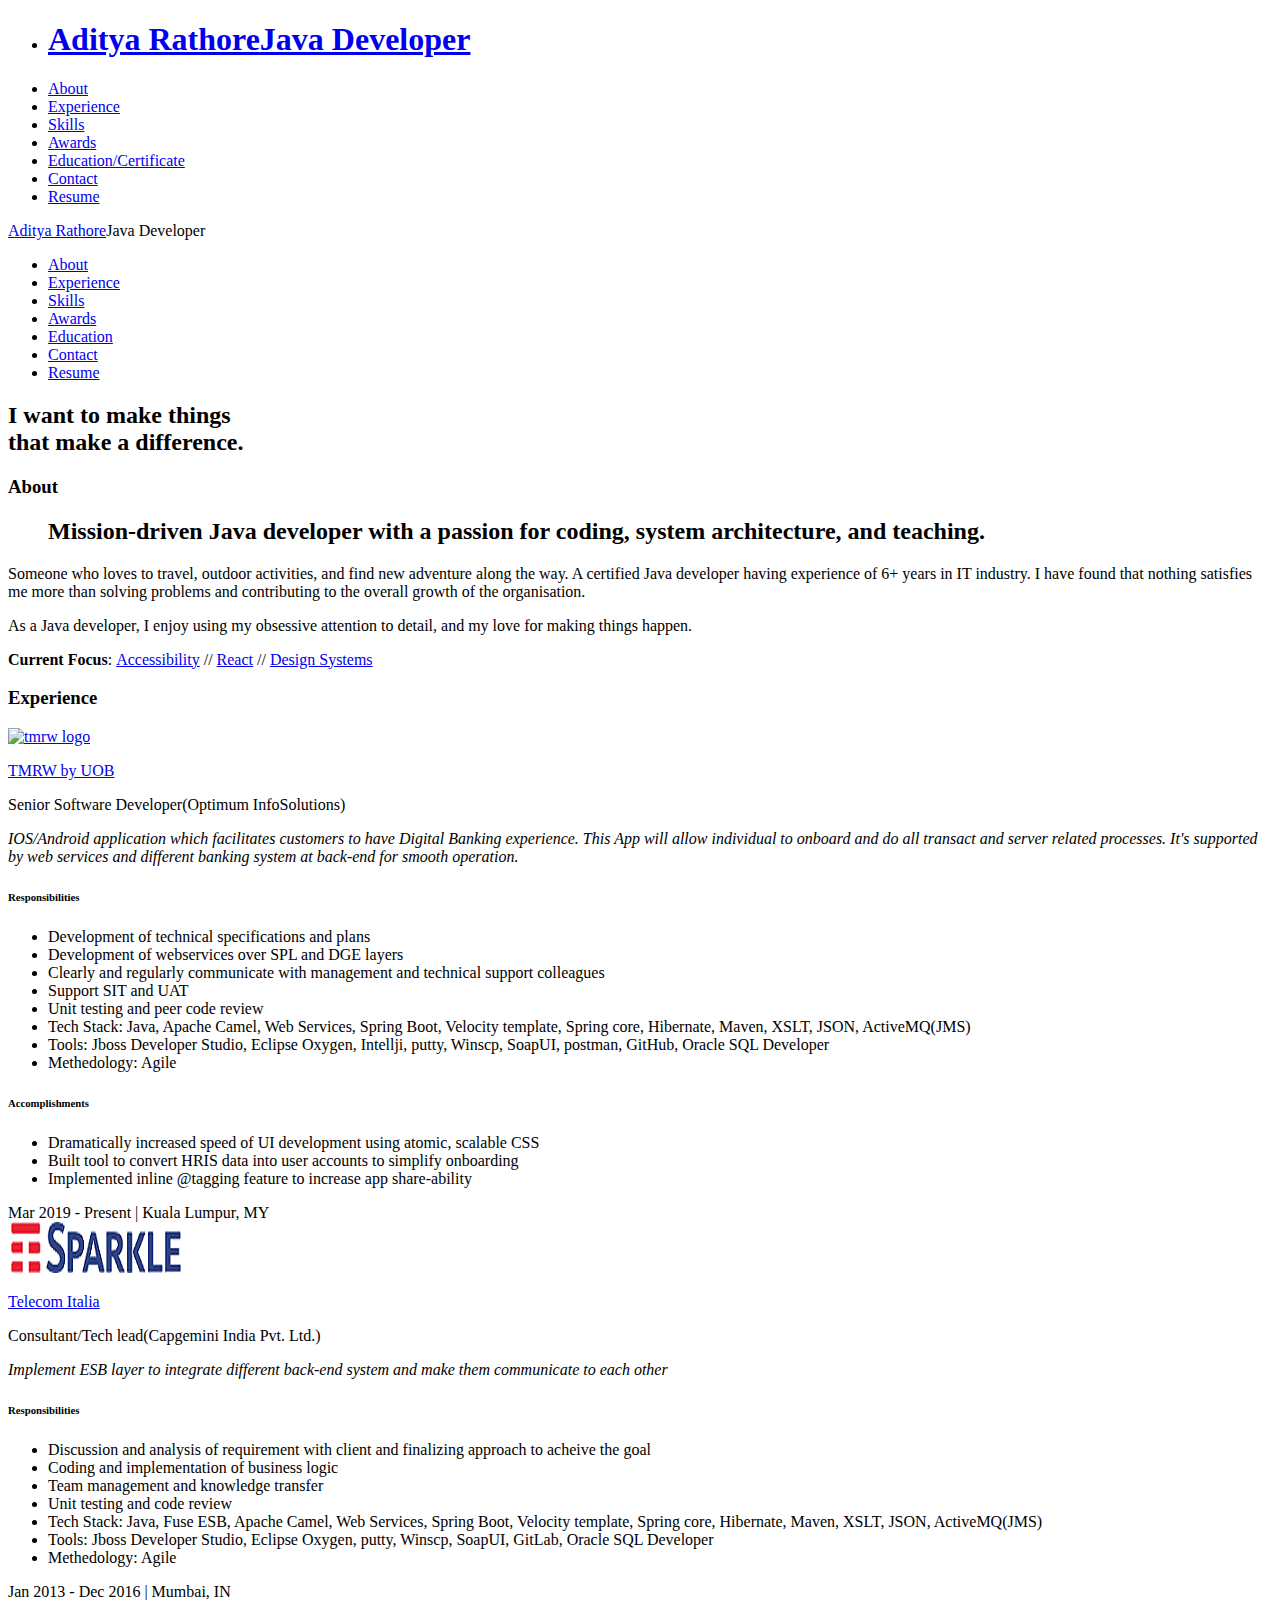
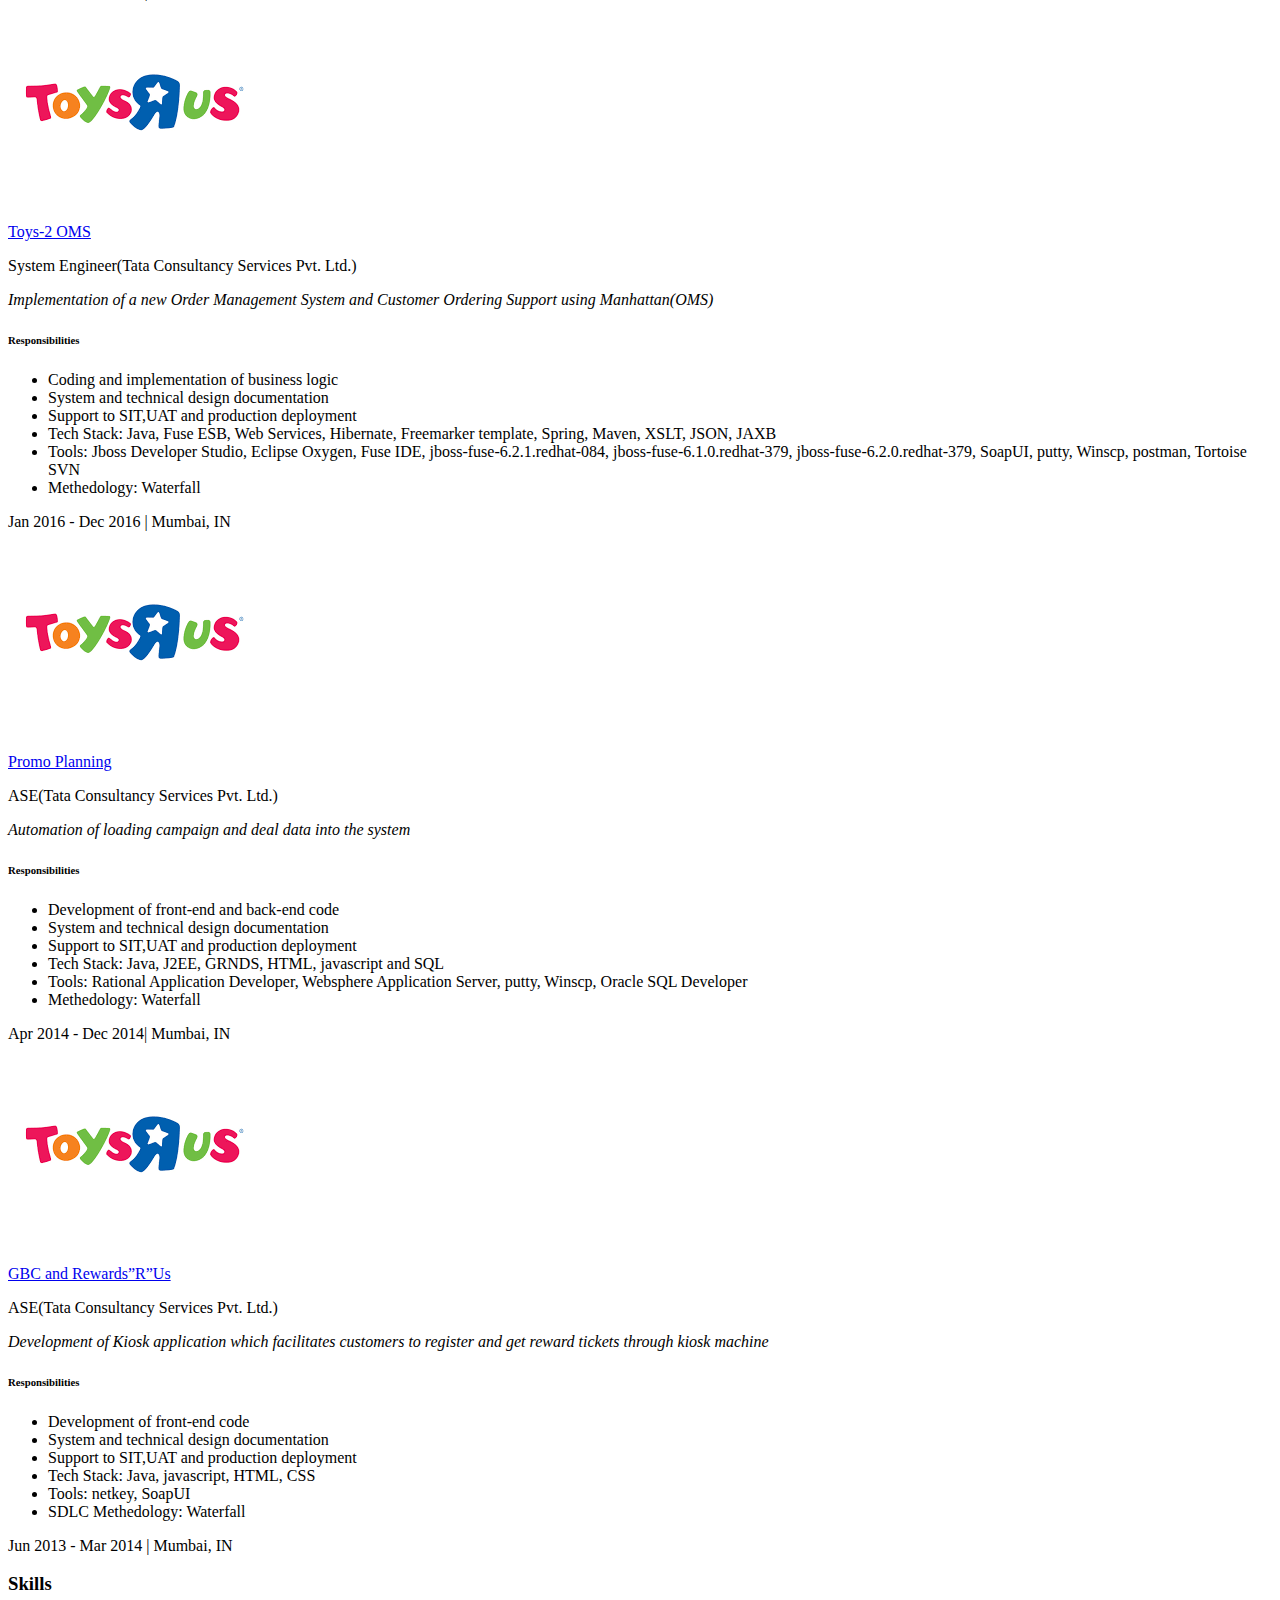
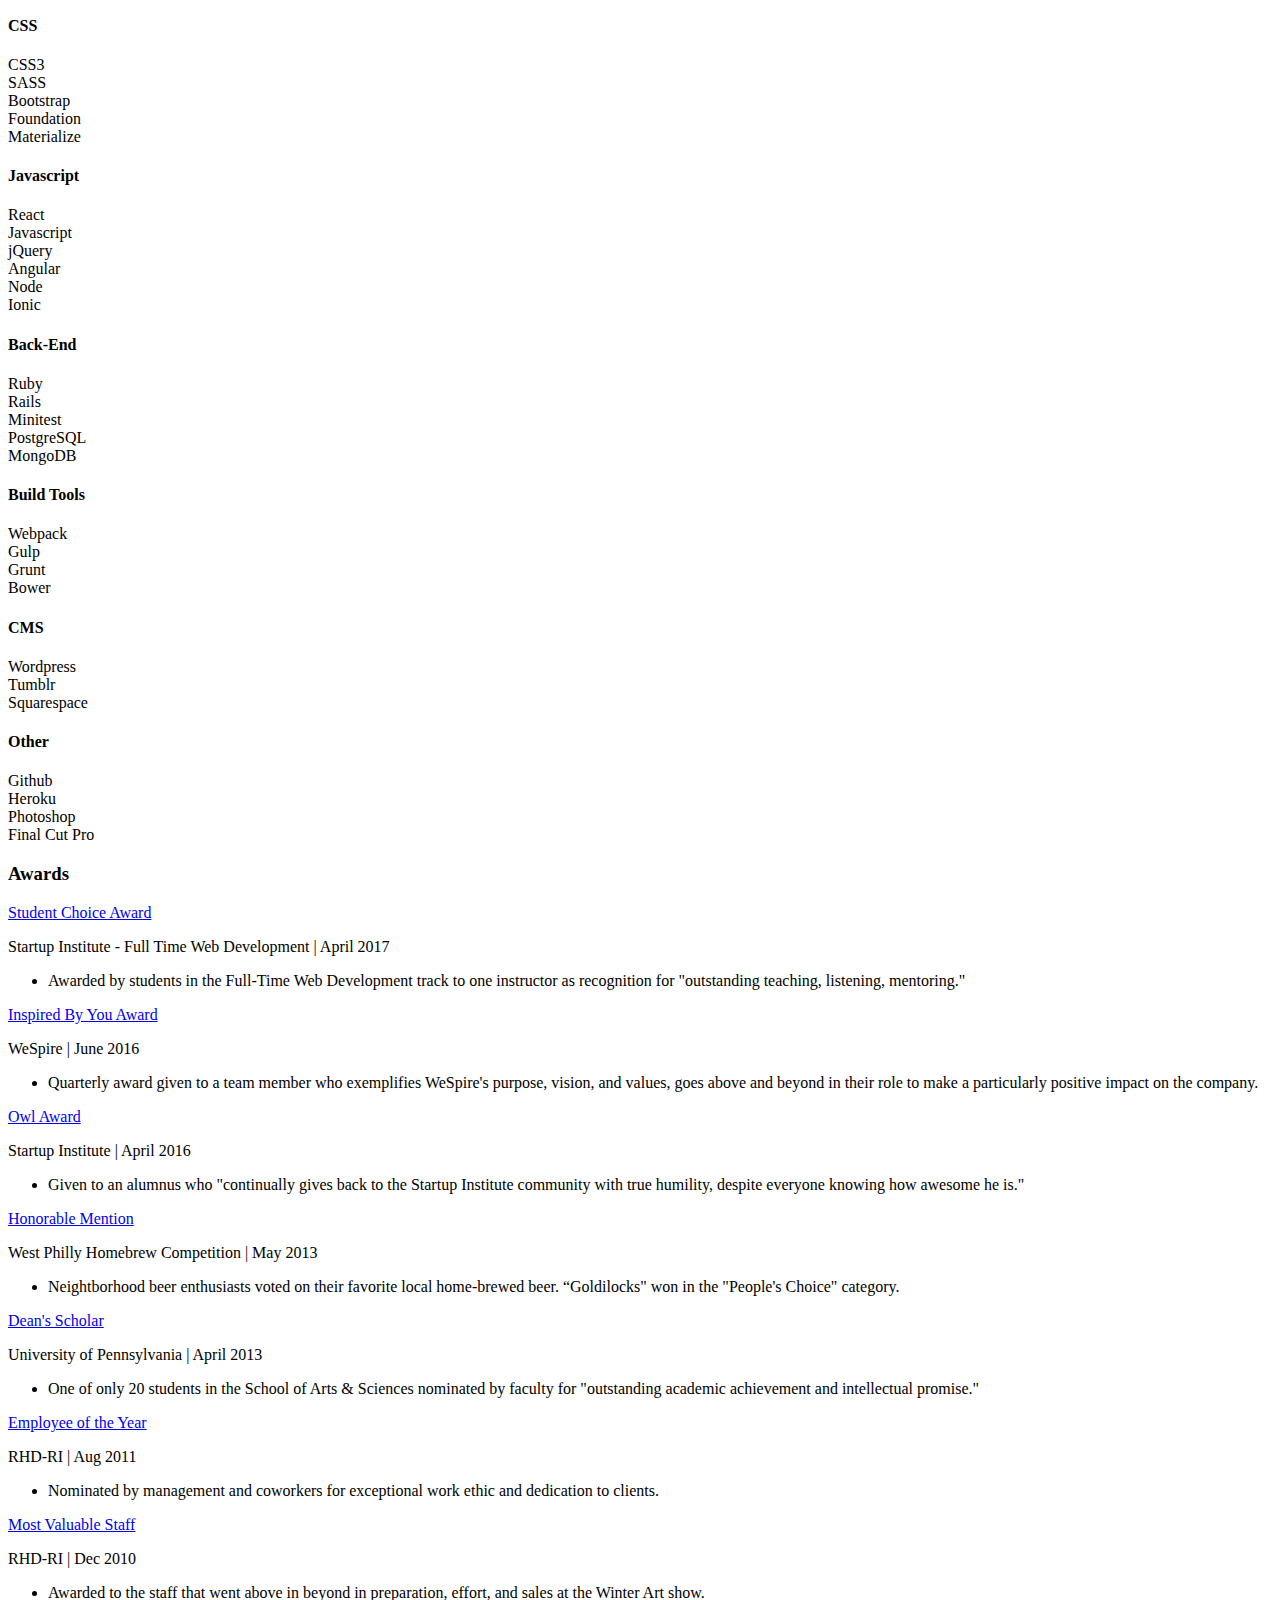
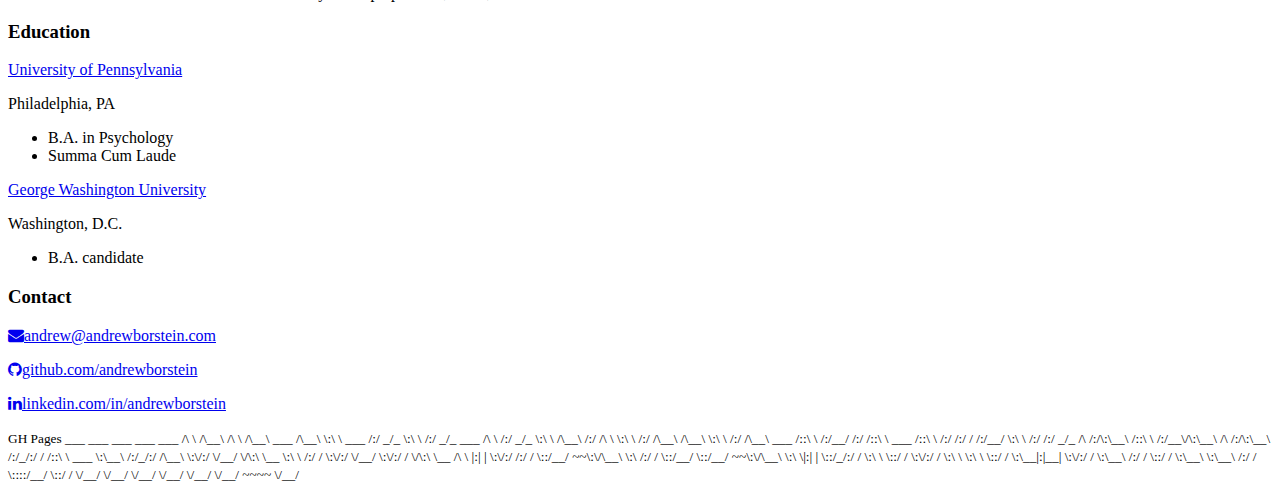
==== index.html @ 098f5945 "Update index.html" ====
<!DOCTYPE html>
<html lang="en">
  <head>
    <meta charset="utf-8" />
    <meta name="viewport" content="width=device-width initial-scale=1" />
    <meta http-equiv="X-UA-Compatible" content="IE=edge" />
    <!-- Materialize - Compiled and minified CSS-->
    <link
      rel="stylesheet"
      href="//cdnjs.cloudflare.com/ajax/libs/materialize/0.95.3/css/materialize.min.css"
    />
    <!-- Font Awesome Icon - CSS-->
    <link
      rel="stylesheet"
      href="//maxcdn.bootstrapcdn.com/font-awesome/4.3.0/css/font-awesome.min.css"
    />
    <!-- Custom Styles-->
    <link rel="stylesheet" href="assets/css/style.css" />
    <title>Aditya Rathore | Java Developer</title>
    <!-- Open Graph-->
    <meta property="og:locale" content="en_US" />
    <meta property="og:type" content="website" />
    <meta
      property="og:title"
      content="Aditya Rathore | Java Developer"
    />
    <meta
      property="og:description"
      content="I want to make things that make a difference."
    />
    <meta property="og:url" content="andrewborstein.com" />
    <meta
      property="og:site_name"
      content="Aditya Rathore | Java Developer"
    />
    <meta property="article:publisher" content="andrewborstein.com" />
    <meta property="og:image" content="" />
    <meta name="twitter:card" content="summary" />
    <meta name="twitter:site" content="@andrewarei" />
    <meta
      name="twitter:title"
      content="Aditya Rathore | Java Developer"
    />
    <meta
      name="twitter:description"
      content="I want to make things that make a difference."
    />
    <meta name="twitter:url" content="andrewborstein.com" />
    <meta name="author" content="Aditya Rathore" />
    <meta
      name="description"
      content="I want to make things that make a difference."
    />
    <link
      rel="apple-touch-icon"
      sizes="57x57"
      href="assets/img/favicon/apple-icon-57x57.png"
    />
    <link
      rel="apple-touch-icon"
      sizes="60x60"
      href="assets/img/favicon/apple-icon-60x60.png"
    />
    <link
      rel="apple-touch-icon"
      sizes="72x72"
      href="assets/img/favicon/apple-icon-72x72.png"
    />
    <link
      rel="apple-touch-icon"
      sizes="76x76"
      href="assets/img/favicon/apple-icon-76x76.png"
    />
    <link
      rel="apple-touch-icon"
      sizes="114x114"
      href="assets/img/favicon/apple-icon-114x114.png"
    />
    <link
      rel="apple-touch-icon"
      sizes="120x120"
      href="assets/img/favicon/apple-icon-120x120.png"
    />
    <link
      rel="apple-touch-icon"
      sizes="144x144"
      href="assets/img/favicon/apple-icon-144x144.png"
    />
    <link
      rel="apple-touch-icon"
      sizes="152x152"
      href="assets/img/favicon/apple-icon-152x152.png"
    />
    <link
      rel="apple-touch-icon"
      sizes="180x180"
      href="assets/img/favicon/apple-icon-180x180.png"
    />
    <link
      rel="icon"
      type="image/png"
      sizes="192x192"
      href="assets/img/favicon/android-icon-192x192.png"
    />
    <link
      rel="icon"
      type="image/png"
      sizes="32x32"
      href="assets/img/favicon/favicon-32x32.png"
    />
    <link
      rel="icon"
      type="image/png"
      sizes="96x96"
      href="assets/img/favicon/favicon-96x96.png"
    />
    <link
      rel="icon"
      type="image/png"
      sizes="16x16"
      href="assets/img/favicon/favicon-16x16.png"
    />
    <link rel="manifest" href="assets/img/favicon/manifest.json" />
    <meta name="msapplication-TileColor" content="#ffffff" />
    <meta
      name="msapplication-TileImage"
      content="assets/img/favicon/ms-icon-144x144.png"
    />
    <meta name="theme-color" content="#ffffff" />
    <!--if lt IE 9script(src='//html5shim.googlecode.com/svn/trunk/html5.js')
    -->
    <meta name="robots" content="index, follow" />
    <script>
      ;(function(i, s, o, g, r, a, m) {
        i["GoogleAnalyticsObject"] = r
        ;(i[r] =
          i[r] ||
          function() {
            ;(i[r].q = i[r].q || []).push(arguments)
          }),
          (i[r].l = 1 * new Date())
        ;(a = s.createElement(o)), (m = s.getElementsByTagName(o)[0])
        a.async = 1
        a.src = g
        m.parentNode.insertBefore(a, m)
      })(
        window,
        document,
        "script",
        "//www.google-analytics.com/analytics.js",
        "ga"
      )
      ga("create", "UA-39096633-2", "auto")
      ga("send", "pageview")
    </script>
    <meta
      name="google-site-verification"
      content="-3F1R8ekDXe8XFfCi7eIVfXOSWqlp_pWNQX2dfgKD4Y"
    />
  </head>
  <body>
    <!-- Navigation Menu-->
    <nav class="hide-on-small-only">
      <ul class="side-nav fixed section table-of-contents">
        <li class="logo">
          <a
            id="logo-container"
            aria-label="Navigate to the beginning of the page"
            href="#intro"
            class="brand-logo teal-text"
          >
            <h1>
              Aditya Rathore<span class="brown-text light"
                >Java Developer</span
              >
            </h1></a
          >
        </li>
        <li class="bold">
          <a
            aria-label="Navigate to the About section"
            href="#about"
            class="waves-effect waves-dark teal-text"
            ><i class="mdi-social-person small"></i><span>About</span></a
          >
        </li>
        <li class="bold">
          <a
            aria-label="Navigate to the Experience section"
            href="#experience"
            class="waves-effect waves-dark cyan-text"
            ><i class="mdi-action-trending-up small"></i
            ><span>Experience</span></a
          >
        </li>
        
        <li class="bold">
          <a
            aria-label="Navigate to the Skills section"
            href="#skills"
            class="waves-effect waves-dark purple-text"
            ><i class="mdi-av-equalizer small"></i><span>Skills</span></a
          >
        </li>
        <li class="bold">
          <a
            aria-label="Navigate to the Awards section"
            href="#awards"
            class="waves-effect waves-dark red-text"
            ><i class="mdi-action-grade small"></i><span>Awards</span></a
          >
        </li>
        <li class="bold">
          <a
            aria-label="Navigate to the Education section"
            href="#education"
            class="waves-effect waves-dark orange-text"
            ><i class="mdi-social-school small"></i><span>Education/Certificate</span></a
          >
        </li>
        <li class="bold">
          <a
            aria-label="Navigate to the Contact section"
            href="#contact"
            class="waves-effect waves-dark brown-text"
            ><i class="mdi-content-mail small"></i><span>Contact</span></a
          >
        </li>
        <li class="bold">
          <a
            aria-label="Open Andrew's resume in a new tab"
            href="https://docs.google.com/document/d/1evlvmAcOmPTttl1isyX_UcQbLO5pK8OwB4Rs2Sv4riY"
            target="_blank"
            class="waves-effect waves-dark grey-text text-darken-3"
            ><i class="mdi-action-description small"></i><span>Resume</span></a
          >
        </li>
      </ul>
    </nav>
    <nav class="hide-on-large only trigger z-depth-1">
      <a
        aria-label="Toggle visibility of the mobile navbar"
        href="#"
        data-activates="slide-out"
        class="button-collapse"
        ><i class="mdi-navigation-menu"></i
      ></a>
      <div class="name-title">
        <a
          id="name"
          aria-label="Navigate to the beginning of the page"
          href="#main"
          class="teal-text"
          >Aditya Rathore</a
        ><span class="brown-text light">Java Developer</span>
      </div>
    </nav>
    <nav class="hide-on-large only">
      <ul id="slide-out" class="side-nav">
        <li class="bold">
          <a
            aria-label="Navigate to the About section"
            href="#about"
            class="waves-effect waves-dark teal-text"
            ><i class="mdi-social-person small"></i><span>About</span></a
          >
        </li>
        <li class="bold">
          <a
            aria-label="Navigate to the Experience section"
            href="#experience"
            class="waves-effect waves-dark cyan-text"
            ><i class="mdi-action-trending-up small"></i
            ><span>Experience</span></a
          >
        </li>
        
        <li class="bold">
          <a
            aria-label="Navigate to the Skills section"
            href="#skills"
            class="waves-effect waves-dark purple-text"
            ><i class="mdi-av-equalizer small"></i><span>Skills</span></a
          >
        </li>
        <li class="bold">
          <a
            aria-label="Navigate to the Awards section"
            href="#awards"
            class="waves-effect waves-dark red-text"
            ><i class="mdi-action-grade small"></i><span>Awards</span></a
          >
        </li>
        <li class="bold">
          <a
            aria-label="Navigate to the Education section"
            href="#education"
            class="waves-effect waves-dark orange-text"
            ><i class="mdi-social-school small"></i><span>Education</span></a
          >
        </li>
        <li class="bold">
          <a
            aria-label="Navigate to the Contact section"
            href="#contact"
            class="waves-effect waves-dark brown-text"
            ><i class="mdi-content-mail small"></i><span>Contact</span></a
          >
        </li>
        <li class="bold">
          <a
            aria-label="Open Andrew's Resume in a new tab"
            href="https://docs.google.com/document/d/1evlvmAcOmPTttl1isyX_UcQbLO5pK8OwB4Rs2Sv4riY"
            target="_blank"
            class="waves-effect waves-dark grey-text text-darken-3"
            ><i class="mdi-action-description small"></i><span>Resume</span></a
          >
        </li>
      </ul>
    </nav>
    <!-- Main Content-->
    <main>
      <section id="intro" class="section scrollspy full-height">
        <div class="overlay"></div>
        <div class="container">
          <h2>
            I want to <span class="teal">make things</span><br />that
            <span class="underline">make a difference</span>.
          </h2>
        </div>
      </section>
      <section id="about" class="section scrollspy">
        <h3 class="page-title white-text teal">About</h3>
        <div class="container flow-text">
          <blockquote>
            <h2>
              Mission-driven Java developer with a passion for coding, 
			  system architecture, and teaching.
            </h2>
          </blockquote>
          <p>
            Someone who loves to travel, outdoor activities, and find new adventure along the way.
			A certified Java developer having experience of 6+ years in IT industry.
			I have found that nothing satisfies me more than solving problems and contributing to
			the overall growth of the organisation.
          </p>
          <p>
            As a Java developer, I enjoy using my obsessive attention to detail,
            and my love for making things happen.
          </p>
          <p>
            <strong>Current Focus</strong>:&nbsp;<a
              aria-label="Navigate to the Inclusive Design Patterns homepage"
              href="https://www.smashingmagazine.com/inclusive-design-patterns/"
              >Accessibility</a
            >&nbsp;//&nbsp;<a
              aria-label="Navigate to the Java React homepage"
              href="https://www.fullstackreact.com/"
              >React</a
            >&nbsp;//&nbsp;<a
              aria-label='Navigate to the article "Scalable CSS"'
              href="https://mrmrs.github.io/writing/2016/03/24/scalable-css/"
              >Design Systems</a
            >
          </p>
        </div>
      </section>
      <section id="experience" class="section scrollspy">
        <h3 class="page-title white-text teal">Experience</h3>
        <div class="container">
          <div class="card">
            <div class="card-content">
              <div class="row">
                <div class="col s12 m2">
                  <a href="https://www.tmrwbyuob.com" target="_blank"
                    ><img
                      alt="tmrw logo"
                      src="assets/img/tmrw-logo.jpg"
                      class="responsive-img center-block"
                  /></a>
                </div>
                <div class="col s12 m10">
                  <p>
                    <span class="card-title"
                      ><a
                        href="https://www.tmrwbyuob.com"
                        target="_blank"
                        class="teal-text hoverline"
                        >TMRW by UOB</a
                      ></span
                    >
                  </p>
                </div>
              </div>
              <div class="role brown-text">Senior Software Developer(Optimum InfoSolutions)</div>
              <p>
                <em class="grey-text"
                  >IOS/Android application which facilitates customers to have  Digital Banking experience.
				  This App will allow individual to onboard and do all transact and server related processes. 
				  It's supported by web services and different banking system at back-end for smooth operation.</em
                >
              </p>
              <h6>Responsibilities</h6>
              <ul>
                <li>
                  Development of technical specifications and plans
                </li>
                <li>
                  Development of webservices over SPL and DGE layers
                </li>
                <li>
                  Clearly and regularly communicate with management and technical support colleagues
                </li>
                <li>
				  Support SIT and UAT
			    </li>    
				<li>
				  Unit testing and peer code review
				</li>
				<li>
                  Tech Stack: Java, Apache Camel, Web Services, Spring Boot, Velocity template, Spring core, Hibernate, Maven, XSLT, JSON, ActiveMQ(JMS)
                </li>
				<li>
                  Tools: Jboss Developer Studio, Eclipse Oxygen, Intellji, putty, Winscp, SoapUI, postman, GitHub, Oracle SQL Developer
                </li>
				<li>
                  Methedology: Agile
                </li>
              </ul>
              <h6>Accomplishments</h6>
              <ul>
                <li>
                  Dramatically increased speed of UI development using atomic,
                  scalable CSS
                </li>
                <li>
                  Built tool to convert HRIS data into user accounts to simplify
                  onboarding
                </li>
                <li>
                  Implemented inline @tagging feature to increase app
                  share-ability
                </li>
              </ul>
            </div>
            <div class="card-action">
              <span>Mar 2019 - Present | Kuala Lumpur, MY</span>
            </div>
          </div>
          <div class="card">
            <div class="card-content">
              <div class="row">
                <div class="col s12 m2">
                  <a href="https://www.tisparkle.com" target="_blank"
                    ><img
                      alt="TIM logo"
                      src="assets/img/tim-logo.jpg"
                      class="responsive-img center-block"
                  /></a>
                </div>
                <div class="col s12 m10">
                  <p>
                    <span class="card-title"
                      ><a
                        href="https://www.tisparkle.com"
                        target="_blank"
                        class="teal-text hoverline"
                        >Telecom Italia</a
                      ></span
                    >
                  </p>
                </div>
              </div>
              <div class="role brown-text">Consultant/Tech lead(Capgemini India Pvt. Ltd.)</div>
              <p>
                <em class="grey-text"
                  >Implement ESB layer to integrate different back-end system and make them communicate to each other</em
                >
              </p>
              <h6>Responsibilities</h6>
              <ul>
                <li>
                  Discussion and analysis of requirement with client and finalizing approach to acheive the goal
                </li>
                <li>
                  Coding and implementation of business logic
                </li>
                <li>
                  Team management and knowledge transfer
                </li>
                <li>Unit testing and code review
                </li>
				<li>
                  Tech Stack: Java, Fuse ESB, Apache Camel, Web Services, Spring Boot, Velocity template, Spring core, Hibernate, Maven, XSLT, JSON, ActiveMQ(JMS)
                </li>
				<li>
                  Tools: Jboss Developer Studio, Eclipse Oxygen, putty, Winscp, SoapUI, GitLab, Oracle SQL Developer
                </li>
				<li>
                  Methedology: Agile
                </li>
              </ul>
            </div>
            <div class="card-action">
              <span>Jan 2013 - Dec 2016 | Mumbai, IN</span>
            </div>
          </div>
          <div class="card">
            <div class="card-content">
              <div class="row">
                <div class="col s12 m2">
                  <a href="https://www.toysrus.com/" target="_blank"
                    ><img
                      alt="Toysrus logo"
                      src="assets/img/toysrus-logo.jpg"
                      class="responsive-img center-block"
                  /></a>
                </div>
                <div class="col s12 m10">
                  <p>
                    <span class="card-title"
                      ><a
                        href="https://www.toysrus.com/"
                        target="_blank"
                        class="teal-text hoverline"
                        >Toys-2 OMS</a
                      ></span
                    >
                  </p>
                </div>
              </div>
              <div class="role brown-text">
                System Engineer(Tata Consultancy Services Pvt. Ltd.)
              </div>
              <p>
                <em class="grey-text"
                  >Implementation of a new Order Management System and Customer Ordering Support using Manhattan(OMS)</em
                >
              </p>
			  <h6>Responsibilities</h6>
              <ul>
                <li>
                  Coding and implementation of business logic
                </li>
                <li>System and technical design documentation                   
				  </li>
                <li>Support to SIT,UAT and production deployment                   
				  </li>
				  <li>
                  Tech Stack: Java, Fuse ESB, Web Services, Hibernate, Freemarker template, Spring, Maven, XSLT, JSON, JAXB 
                </li>
				<li>
                  Tools: Jboss Developer Studio, Eclipse Oxygen, Fuse IDE, jboss-fuse-6.2.1.redhat-084, jboss-fuse-6.1.0.redhat-379, jboss-fuse-6.2.0.redhat-379, SoapUI, putty, Winscp, postman, Tortoise SVN 
                </li>
				<li>
                  Methedology: Waterfall
                </li>
              </ul>
            </div>
            <div class="card-action">
              <span>Jan 2016 - Dec 2016 | Mumbai, IN</span>
            </div>
          </div>
          <div class="card">
            <div class="card-content">
              <div class="row">
                <div class="col s12 m2">
                  <a href="https://www.toysrus.com/" target="_blank"
                    ><img
                      alt="Toysrus logo"
                      src="assets/img/toysrus-logo.jpg"
                      class="responsive-img center-block"
                  /></a>
                </div>
                <div class="col s12 m10">
                  <p>
                    <span class="card-title"
                      ><a
                        href="https://www.toysrus.com/"
                        target="_blank"
                        class="teal-text hoverline"
                        >Promo Planning</a
                      ></span
                    >
                  </p>
                </div>
              </div>
              <div class="role brown-text">ASE(Tata Consultancy Services Pvt. Ltd.)</div>
              <p>
                <em class="grey-text"
                  >Automation of loading campaign and deal data into the system</em
                >
              </p>
			  <h6>Responsibilities</h6>
              <ul>
                <li>
                  Development of front-end and back-end code
                </li>
                <li>System and technical design documentation                   
				  </li>
                <li>Support to SIT,UAT and production deployment                   
				  </li>
				  <li>
                  Tech Stack: Java, J2EE, GRNDS, HTML, javascript and SQL 
                </li>
				<li>
                  Tools: Rational Application Developer, Websphere Application Server, putty, Winscp, Oracle SQL Developer
                </li>
				<li>
                  Methedology: Waterfall
                </li>
              </ul>
            </div>
            <div class="card-action"><span>Apr 2014 - Dec 2014| Mumbai, IN</span></div>
          </div>
          <div class="card">
            <div class="card-content">
              <div class="row">
                <div class="col s12 m2">
                  <a href="https://www.toysrus.com/" target="_blank"
                    ><img
                      alt="Toysrus logo"
                      src="assets/img/toysrus-logo.jpg"
                      class="responsive-img center-block"
                  /></a>
                </div>
                <div class="col s12 m10">
                  <p>
                    <span class="card-title"
                      ><a
                        href="https://www.toysrus.com/"
                        target="_blank"
                        class="teal-text hoverline"
                        >GBC and Rewards”R”Us</a
                      ></span
                    >
                  </p>
                </div>
              </div>
              <div class="role brown-text">ASE(Tata Consultancy Services Pvt. Ltd.)</div>
              <p>
                <em class="grey-text"
                  > Development of Kiosk application which facilitates customers to register and get reward tickets through kiosk machine</em
                >
              </p>
              <h6>Responsibilities</h6>
              <ul>
                <li>
                  Development of front-end code
                </li>
                <li>System and technical design documentation                   
				  </li>
                <li>Support to SIT,UAT and production deployment                   
				  </li>
				  <li>
                  Tech Stack: Java, javascript, HTML, CSS 
                </li>
				<li>
                  Tools: netkey, SoapUI
                </li>
				<li>
                  SDLC Methedology: Waterfall
                </li>
              </ul>
            </div>
            <div class="card-action">
              <span>Jun 2013 - Mar 2014 | Mumbai, IN</span>
            </div>
          </div>
        </div>
      </section>
      <section id="skills" class="section scrollspy">
        <h3 class="page-title white-text teal">Skills</h3>
        <div class="container">
          
          <div class="card">
            <div class="card-content">
              <h4 class="brown-text light">CSS</h4>
              <div class="row text-center">
                <div class="col s4 m2">
                  <img
                    alt=""
                    src="assets/img/css3.png"
                    class="responsive-img"
                  />CSS3
                </div>
                <div class="col s4 m2">
                  <img
                    alt=""
                    src="assets/img/sass.png"
                    class="responsive-img"
                  />SASS
                </div>
                <div class="col s4 m2">
                  <img
                    alt=""
                    src="assets/img/bootstrap.png"
                    class="responsive-img"
                  />Bootstrap
                </div>
                <div class="col s4 m2">
                  <img
                    alt=""
                    src="assets/img/foundation.png"
                    class="responsive-img"
                  />Foundation
                </div>
                <div class="col s4 m2">
                  <img
                    alt=""
                    src="assets/img/materialize.png"
                    class="responsive-img"
                  />Materialize
                </div>
              </div>
            </div>
          </div>
          <div class="card">
            <div class="card-content">
              <h4 class="brown-text light">Javascript</h4>
              <div class="row text-center">
                <div class="col s4 m2">
                  <img
                    alt=""
                    src="assets/img/react.png"
                    class="responsive-img"
                  />React
                </div>
                <div class="col s4 m2">
                  <img
                    alt=""
                    src="assets/img/javascript.png"
                    class="responsive-img"
                  />Javascript
                </div>
                <div class="col s4 m2">
                  <img
                    alt=""
                    src="assets/img/jquery.png"
                    class="responsive-img"
                  />jQuery
                </div>
                <div class="col s4 m2">
                  <img
                    alt=""
                    src="assets/img/angular.png"
                    class="responsive-img"
                  />Angular
                </div>
                <div class="col s4 m2">
                  <img
                    alt=""
                    src="assets/img/nodejs.png"
                    class="responsive-img"
                  />Node
                </div>
                <div class="col s4 m2">
                  <img
                    alt=""
                    src="assets/img/ionic.png"
                    class="responsive-img"
                  />Ionic
                </div>
              </div>
            </div>
          </div>
          <div class="card">
            <div class="card-content">
              <h4 class="brown-text light">Back-End</h4>
              <div class="row text-center">
                <div class="col s4 m2">
                  <img
                    alt=""
                    src="assets/img/ruby.png"
                    class="responsive-img"
                  />Ruby
                </div>
                <div class="col s4 m2">
                  <img
                    alt=""
                    src="assets/img/rails.png"
                    class="responsive-img"
                  />Rails
                </div>
                <div class="col s4 m2">
                  <img
                    alt=""
                    src="assets/img/minitest.png"
                    class="responsive-img"
                  />Minitest
                </div>
                <div class="col s4 m2">
                  <img
                    alt=""
                    src="assets/img/postgresql.png"
                    class="responsive-img"
                  />PostgreSQL
                </div>
                <div class="col s4 m2">
                  <img
                    alt=""
                    src="assets/img/mongodb.png"
                    class="responsive-img"
                  />MongoDB
                </div>
              </div>
            </div>
          </div>
          <div class="card">
            <div class="card-content">
              <h4 class="brown-text light">Build Tools</h4>
              <div class="row text-center">
                <div class="col s4 m2">
                  <img
                    alt=""
                    src="assets/img/webpack.png"
                    class="responsive-img"
                  />Webpack
                </div>
                <div class="col s4 m2">
                  <img
                    alt=""
                    src="assets/img/gulp.png"
                    class="responsive-img"
                  />Gulp
                </div>
                <div class="col s4 m2">
                  <img
                    alt=""
                    src="assets/img/grunt.png"
                    class="responsive-img"
                  />Grunt
                </div>
                <div class="col s4 m2">
                  <img
                    alt=""
                    src="assets/img/bower.png"
                    class="responsive-img"
                  />Bower
                </div>
              </div>
            </div>
          </div>
          <div class="card">
            <div class="card-content">
              <h4 class="brown-text light">CMS</h4>
              <div class="row text-center">
                <div class="col s4 m2">
                  <img
                    alt=""
                    src="assets/img/wordpress.png"
                    class="responsive-img"
                  />Wordpress
                </div>
                <div class="col s4 m2">
                  <img
                    alt=""
                    src="assets/img/tumblr.png"
                    class="responsive-img"
                  />Tumblr
                </div>
                <div class="col s4 m2">
                  <img
                    alt=""
                    src="assets/img/squarespace.png"
                    class="responsive-img"
                  />Squarespace
                </div>
              </div>
            </div>
          </div>
          <div class="card">
            <div class="card-content">
              <h4 class="brown-text light">Other</h4>
              <div class="row text-center">
                <div class="col s4 m2">
                  <img
                    alt=""
                    src="assets/img/github.png"
                    class="responsive-img"
                  />Github
                </div>
                <div class="col s4 m2">
                  <img
                    alt=""
                    src="assets/img/heroku.png"
                    class="responsive-img"
                  />Heroku
                </div>
                <div class="col s4 m2">
                  <img
                    alt=""
                    src="assets/img/photoshop.png"
                    class="responsive-img"
                  />Photoshop
                </div>
                <div class="col s4 m2">
                  <img
                    alt=""
                    src="assets/img/fcpx.png"
                    class="responsive-img"
                  />Final Cut Pro
                </div>
              </div>
            </div>
          </div>
        </div>
      </section>
      <section id="awards" class="section scrollspy">
        <h3 class="page-title white-text teal">Awards</h3>
        <div class="container">
          <div class="row">
            <div class="col s12 m6">
              <div class="card">
                <div class="card-content">
                  <p>
                    <span class="card-title"
                      ><a
                        href="http://startupinstitute.com"
                        target="_blank"
                        class="teal-text hoverline"
                        >Student Choice Award</a
                      ></span
                    >
                  </p>
                  <p class="brown-text">
                    Startup Institute - Full Time Web Development | April 2017
                  </p>
                  <ul>
                    <li>
                      Awarded by students in the Full-Time Web Development track
                      to one instructor as recognition for "outstanding
                      teaching, listening, mentoring."
                    </li>
                  </ul>
                </div>
              </div>
            </div>
            <div class="col s12 m6">
              <div class="card">
                <div class="card-content">
                  <p>
                    <span class="card-title"
                      ><a
                        href="https://wespire.com"
                        target="_blank"
                        class="teal-text hoverline"
                        >Inspired By You Award</a
                      ></span
                    >
                  </p>
                  <p class="brown-text">WeSpire | June 2016</p>
                  <ul>
                    <li>
                      Quarterly award given to a team member who exemplifies
                      WeSpire's purpose, vision, and values, goes above and
                      beyond in their role to make a particularly positive
                      impact on the company.
                    </li>
                  </ul>
                </div>
              </div>
            </div>
          </div>
          <div class="row">
            <div class="col s12 m6">
              <div class="card">
                <div class="card-content">
                  <p>
                    <span class="card-title"
                      ><a
                        href="http://startupinstitute.com"
                        target="_blank"
                        class="teal-text hoverline"
                        >Owl Award</a
                      ></span
                    >
                  </p>
                  <p class="brown-text">Startup Institute | April 2016</p>
                  <ul>
                    <li>
                      Given to an alumnus who "continually gives back to the
                      Startup Institute community with true humility, despite
                      everyone knowing how awesome he is."
                    </li>
                  </ul>
                </div>
              </div>
            </div>
            <div class="col s12 m6">
              <div class="card">
                <div class="card-content">
                  <p>
                    <span class="card-title"
                      ><a
                        href="http://www.rhdri.org"
                        class="teal-text hoverline"
                        >Honorable Mention</a
                      ></span
                    >
                  </p>
                  <p class="brown-text">
                    West Philly Homebrew Competition | May 2013
                  </p>
                  <ul>
                    <li>
                      Neightborhood beer enthusiasts voted on their favorite
                      local home-brewed beer. “Goldilocks" won in the "People's
                      Choice" category.
                    </li>
                  </ul>
                </div>
              </div>
            </div>
          </div>
          <div class="row">
            <div class="col s12 m6">
              <div class="card">
                <div class="card-content">
                  <p>
                    <span class="card-title"
                      ><a
                        href="https://www.sas.upenn.edu/news/congratulations-our-dean%E2%80%99s-scholars"
                        target="_blank"
                        class="teal-text hoverline"
                        >Dean's Scholar</a
                      ></span
                    >
                  </p>
                  <p class="brown-text">
                    University of Pennsylvania | April 2013
                  </p>
                  <ul>
                    <li>
                      One of only 20 students in the School of Arts &amp;
                      Sciences nominated by faculty for "outstanding academic
                      achievement and intellectual promise."
                    </li>
                  </ul>
                </div>
              </div>
            </div>
            <div class="col s12 m6">
              <div class="card">
                <div class="card-content">
                  <p>
                    <span class="card-title"
                      ><a
                        href="http://www.rhdri.org"
                        class="teal-text hoverline"
                        >Employee of the Year</a
                      ></span
                    >
                  </p>
                  <p class="brown-text">RHD-RI | Aug 2011</p>
                  <ul>
                    <li>
                      Nominated by management and coworkers for exceptional work
                      ethic and dedication to clients.
                    </li>
                  </ul>
                </div>
              </div>
            </div>
          </div>
          <div class="row">
            <div class="col s12 m6">
              <div class="card">
                <div class="card-content">
                  <p>
                    <span class="card-title"
                      ><a href="http://upenn.edu" class="teal-text hoverline"
                        >Most Valuable Staff</a
                      ></span
                    >
                  </p>
                  <p class="brown-text">RHD-RI | Dec 2010</p>
                  <ul>
                    <li>
                      Awarded to the staff that went above in beyond in
                      preparation, effort, and sales at the Winter Art show.
                    </li>
                  </ul>
                </div>
              </div>
            </div>
          </div>
        </div>
      </section>
      <section id="education" class="section scrollspy">
        <h3 class="page-title white-text teal">Education</h3>
        <div class="container">
          <div class="row">
            <div class="col s12 m6">
              <div class="card">
                <div class="card-content">
                  <p>
                    <span class="card-title"
                      ><a href="http://upenn.edu" class="teal-text hoverline"
                        >University of Pennsylvania</a
                      ></span
                    >
                  </p>
                  <p class="brown-text">Philadelphia, PA</p>
                  <ul>
                    <li>B.A. in Psychology</li>
                    <li>Summa Cum Laude</li>
                  </ul>
                </div>
              </div>
            </div>
            <div class="col s12 m6">
              <div class="card">
                <div class="card-content">
                  <p>
                    <span class="card-title"
                      ><a href="http://www.gwu.edu" class="teal-text hoverline"
                        >George Washington University</a
                      ></span
                    >
                  </p>
                  <p class="brown-text">Washington, D.C.</p>
                  <ul>
                    <li>B.A. candidate</li>
                  </ul>
                </div>
              </div>
            </div>
          </div>
        </div>
      </section>
      <section id="contact" class="section scrollspy full-height">
        <h3 class="page-title white-text teal">Contact</h3>
        <div class="container">
          <p>
            <a
              aria-label="Email Andrew"
              href="mailto:andrew@andrewborstein.com"
              data-position="top"
              data-tooltip="Email Andrew"
              class="btn-floating btn-large waves-effect waves-light brown tooltipped"
              ><i class="fa fa-envelope"></i
              ><a
                aria-label="Email Andrew"
                href="mailto:andrew@andrewborstein.com"
                class="hoverline"
                >andrew@andrewborstein.com</a
              ></a
            >
          </p>
          <p>
            <a
              aria-label="View Andrew on GitHub"
              href="http://github.com/andrewborstein"
              target="_blank"
              data-position="top"
              data-tooltip="View Andrew on GitHub"
              class="btn-floating btn-large waves-effect waves-light brown tooltipped"
              ><i class="fa fa-github"></i
              ><a
                aria-label="Andrew on Github"
                href="http://github.com/andrewborstein"
                class="hoverline"
                >github.com/andrewborstein</a
              ></a
            >
          </p>
          <p>
            <a
              aria-label="View Andrew on LinkedIn"
              href="http://linkedin.com/in/andrewborstein"
              target="_blank"
              data-position="top"
              data-tooltip="View Andrew on LinkedIn"
              class="btn-floating btn-large waves-effect waves-light brown tooltipped"
              ><i class="fa fa-linkedin"></i
              ><a
                aria-label="Andrew on LinkedIn"
                href="http://linkedin.com/in/andrewborstein"
                class="hoverline"
                >linkedin.com/in/andrewborstein</a
              ></a
            >
          </p>
        </div>
      </section>
    </main>
    <!-- jQuery-->
    <script src="https://ajax.googleapis.com/ajax/libs/jquery/1.11.2/jquery.min.js"></script>
    <!-- Materialize - Compiled and minified JavaScript-->
    <script src="https://cdnjs.cloudflare.com/ajax/libs/materialize/0.95.3/js/materialize.min.js"></script>
    <script>
      // Materialize - Initializers
      $(document).ready(function() {
        $(".scrollspy").scrollSpy()
        // Initialize collapse button
        $(".button-collapse").sideNav({
          menuWidth: 190, // Default is 240
          edge: "left", // Choose the horizontal origin
          closeOnClick: true // Closes side-nav on <a> clicks, useful for Angular/Meteor
        })
      })
    </script>
    <!-- nothing to see here...-->
    <!-- prettier-ignore -->
    <small>
      GH Pages
           ___                       ___           ___                    ___                                     ___
          /\  \                     /\__\         /\  \                  /\__\                      ___          /\__\
          \:\  \       ___         /:/ _/_        \:\  \                /:/ _/_       ___          /\  \        /:/ _/_
           \:\  \     /\__\       /:/ /\  \        \:\  \              /:/ /\__\     /\__\         \:\  \      /:/ /\__\
       ___ /::\  \   /:/__/      /:/ /::\  \   ___ /::\  \            /:/ /:/  /    /:/__/          \:\  \    /:/ /:/ _/_
      /\  /:/\:\__\ /::\  \     /:/__\/\:\__\ /\  /:/\:\__\          /:/_/:/  /    /::\  \      ___  \:\__\  /:/_/:/ /\__\
      \:\/:/  \/__/ \/\:\  \__  \:\  \ /:/  / \:\/:/  \/__/          \:\/:/  /     \/\:\  \__  /\  \ |:|  |  \:\/:/ /:/  /
       \::/__/       ~~\:\/\__\  \:\  /:/  /   \::/__/                \::/__/       ~~\:\/\__\ \:\  \|:|  |   \::/_/:/  /
        \:\  \          \::/  /   \:\/:/  /     \:\  \                 \:\  \          \::/  /  \:\__|:|__|    \:\/:/  /
         \:\__\         /:/  /     \::/  /       \:\__\                 \:\__\         /:/  /    \::::/__/      \::/  /
          \/__/         \/__/       \/__/         \/__/                  \/__/         \/__/      ~~~~           \/__/
    </small>
  </body>
</html>
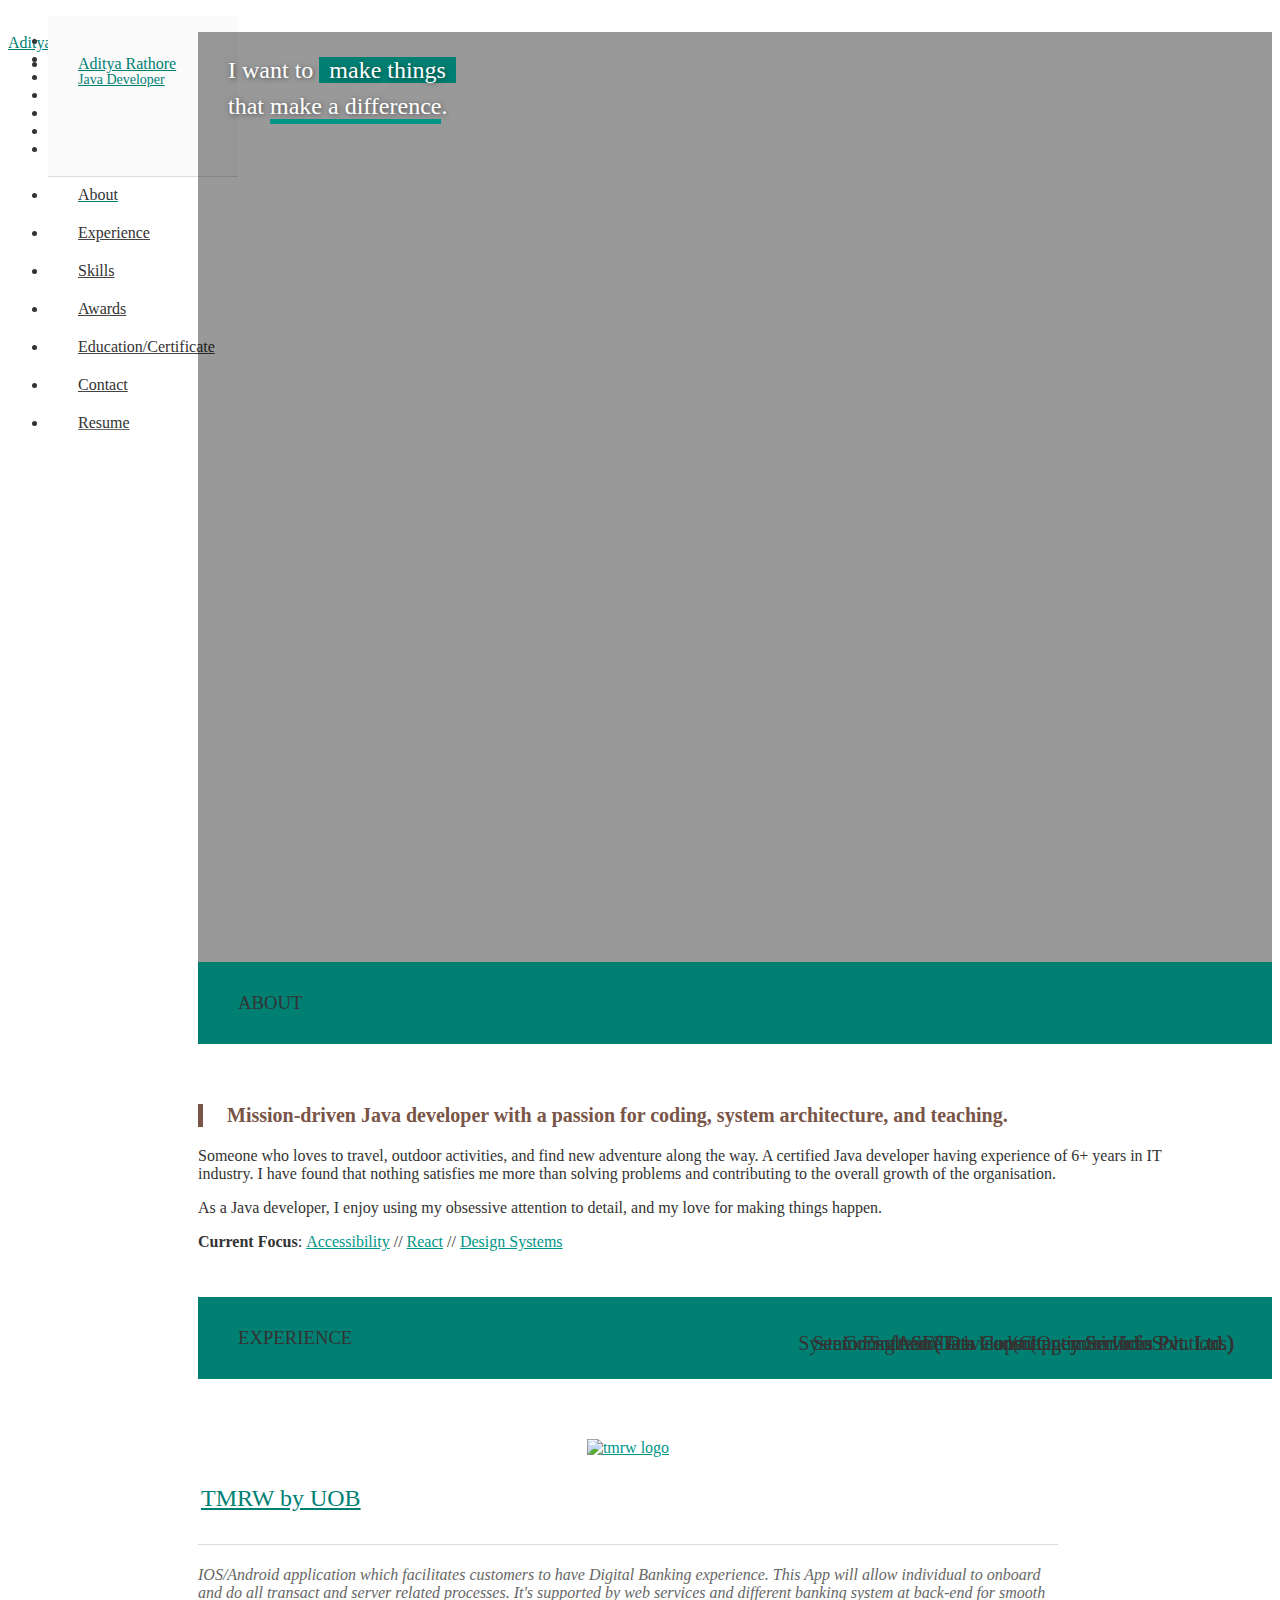
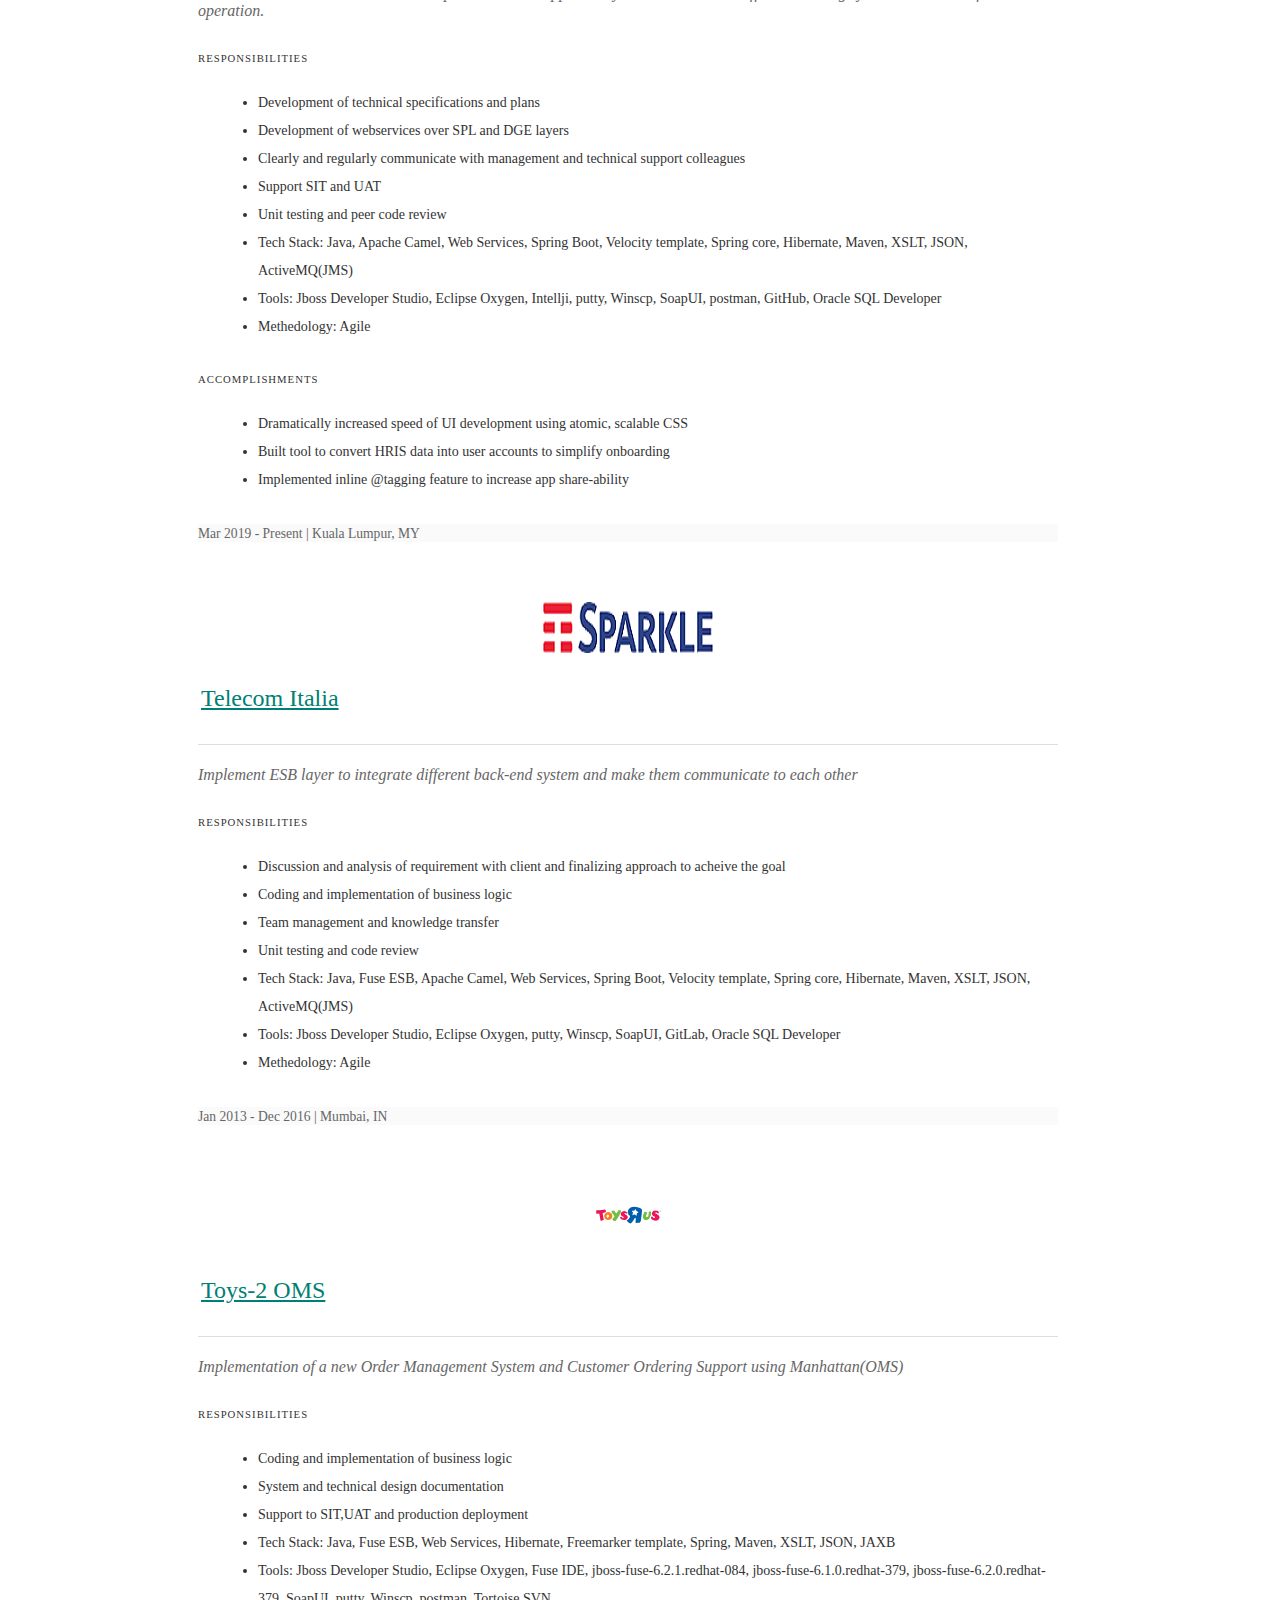
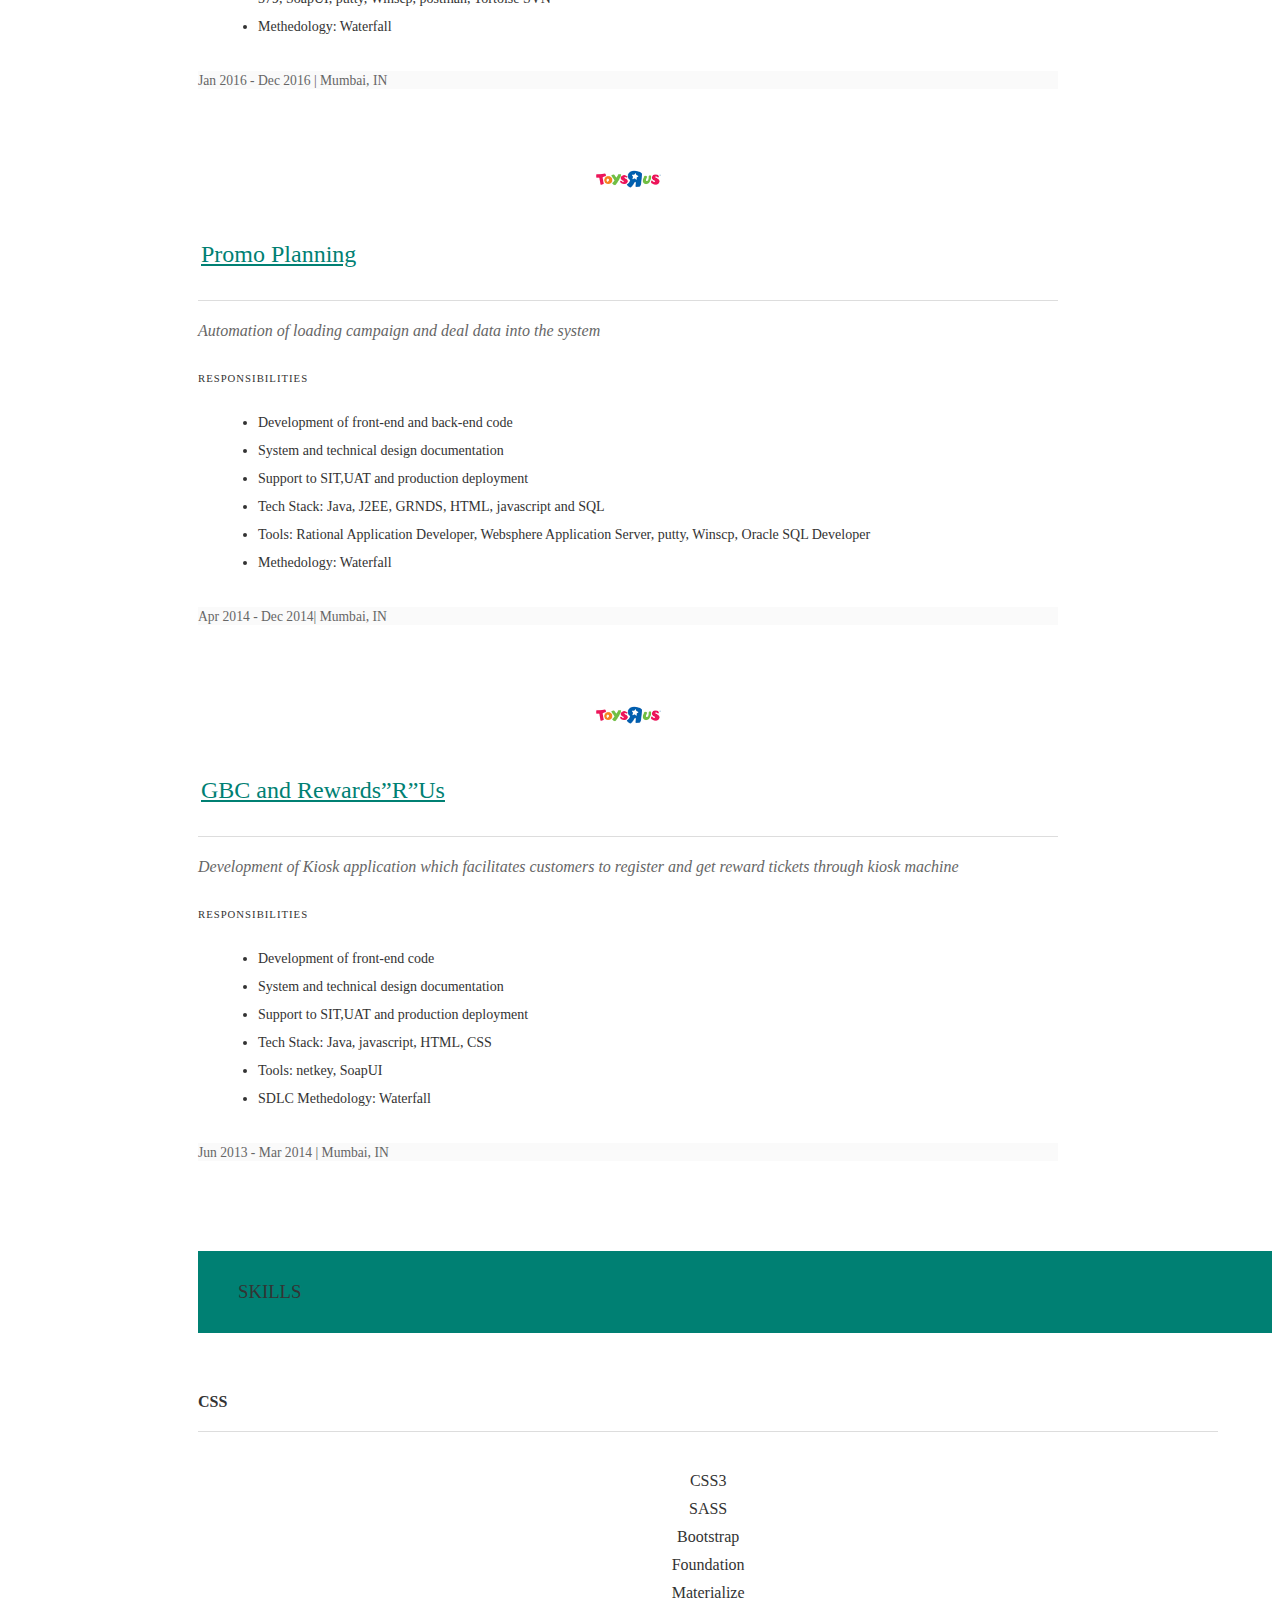
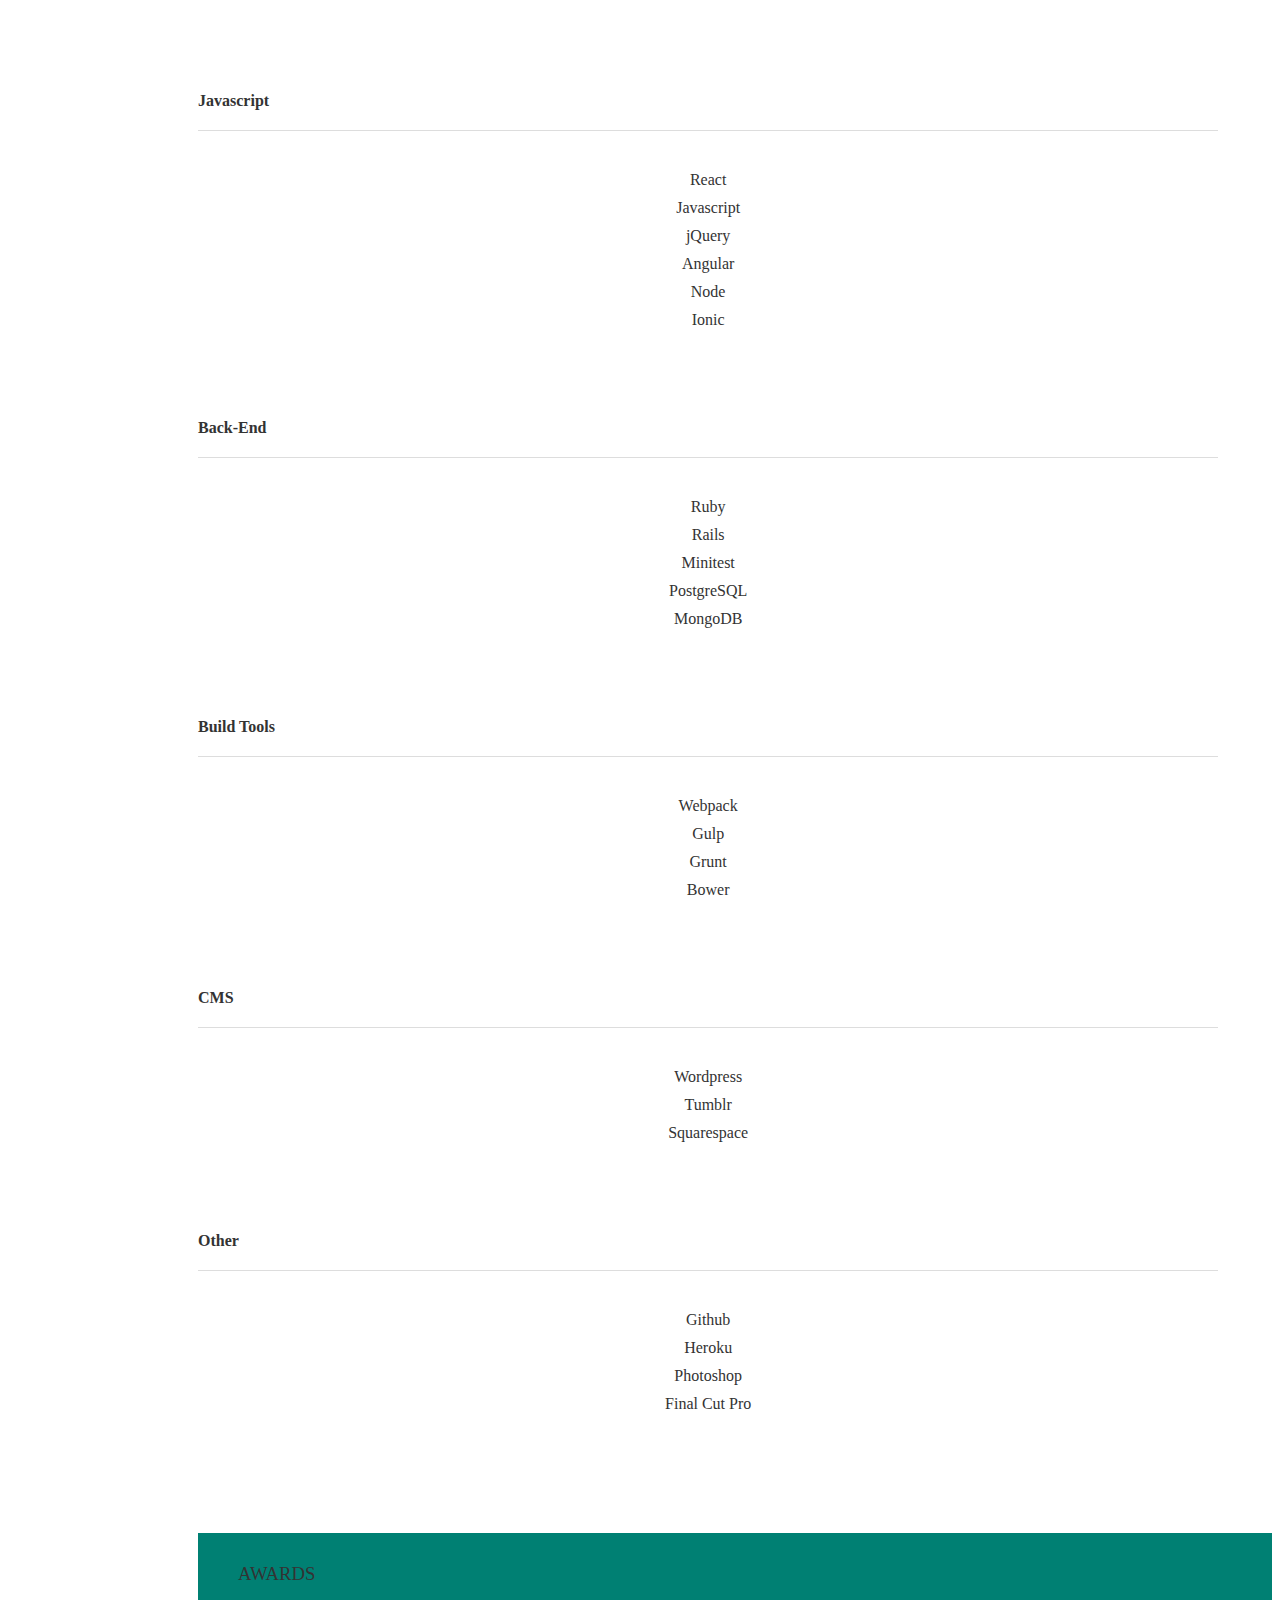
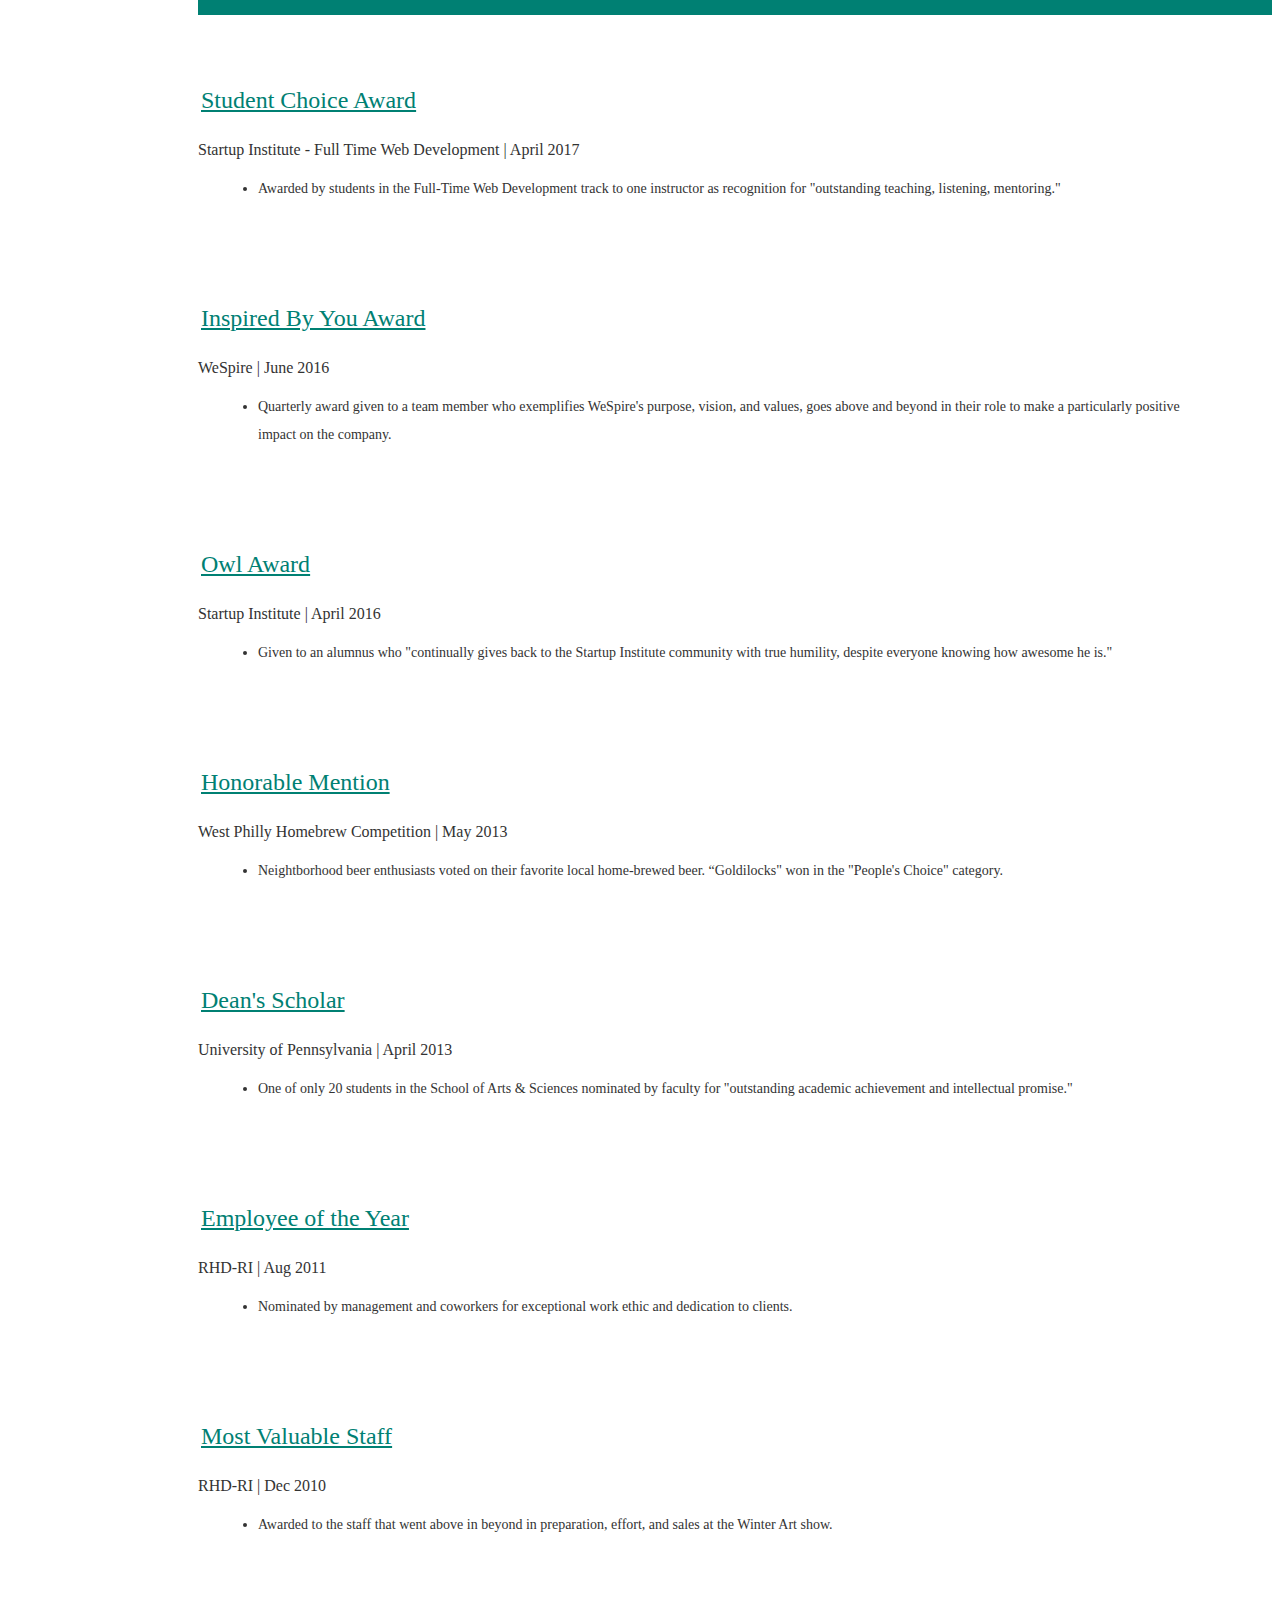
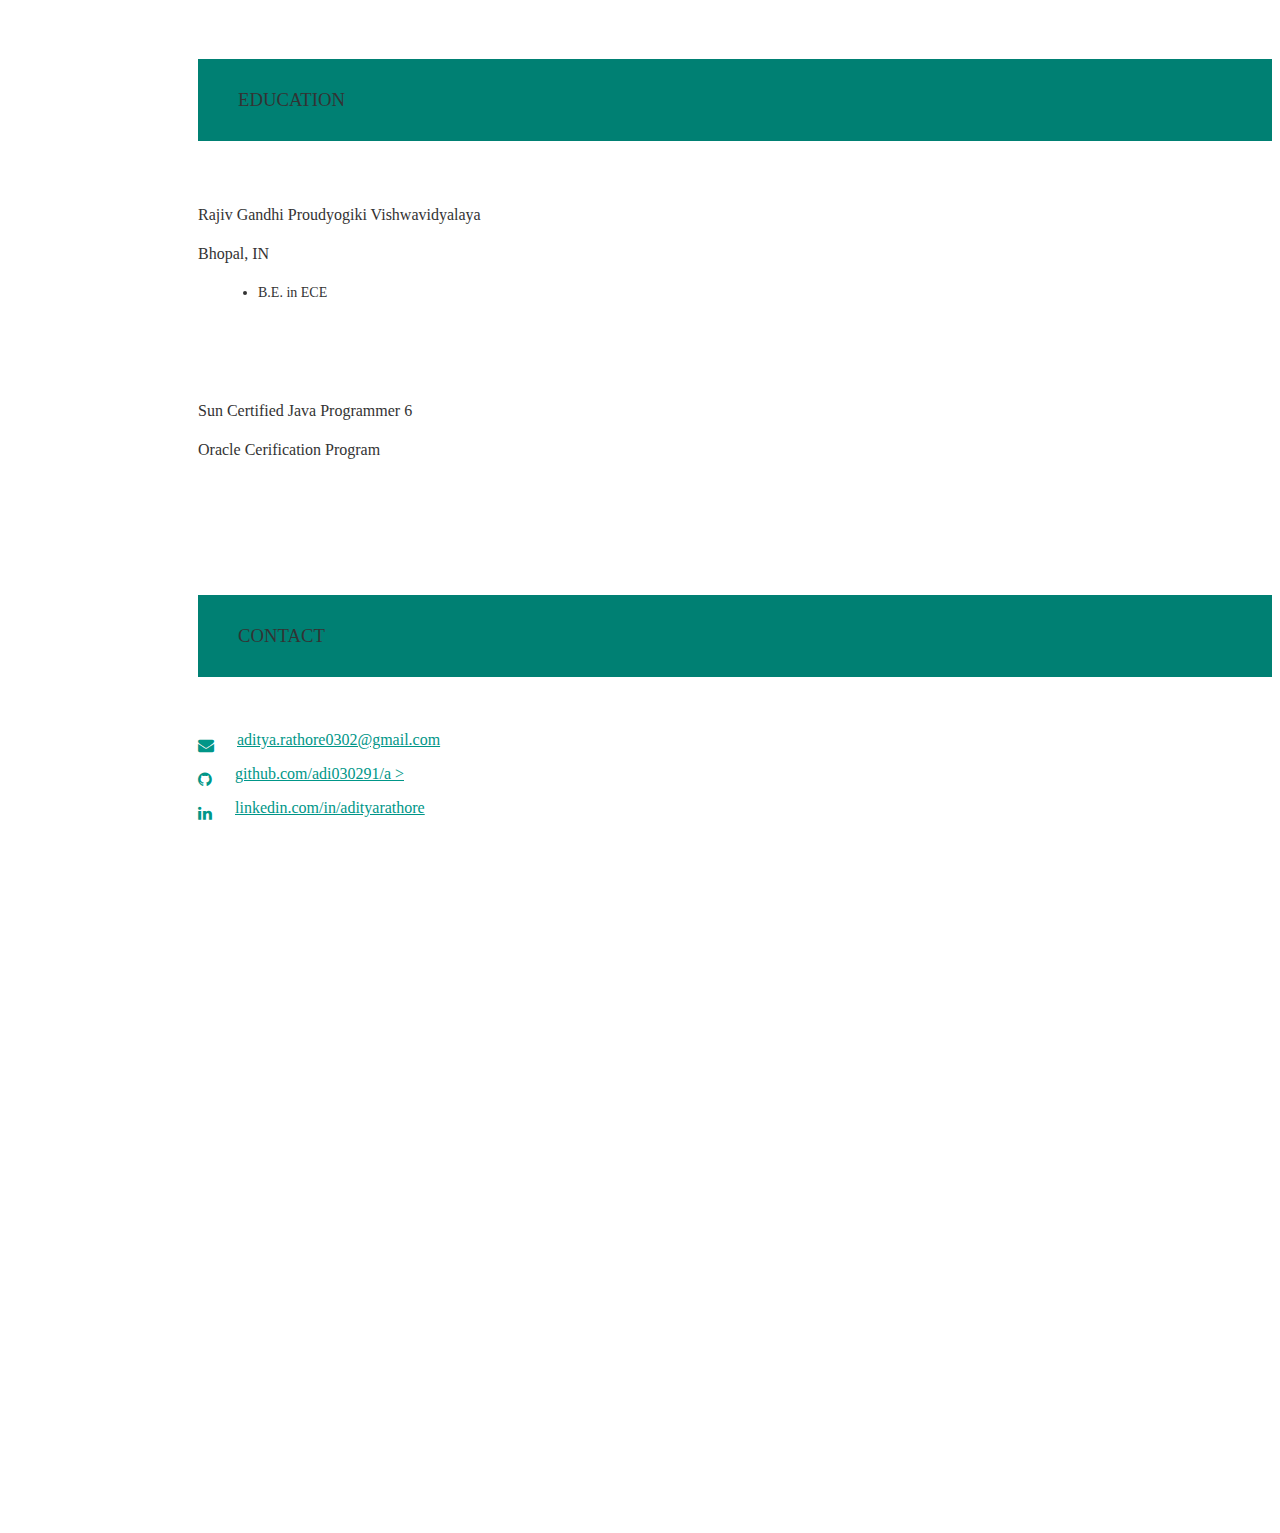
==== commit e1581104: "Update index.html" ====
--- a/index.html
+++ b/index.html
@@ -228,7 +228,7 @@
         </li>
         <li class="bold">
           <a
-            aria-label="Open Andrew's resume in a new tab"
+            aria-label="Open Aditya's resume in a new tab"
             href="https://docs.google.com/document/d/1evlvmAcOmPTttl1isyX_UcQbLO5pK8OwB4Rs2Sv4riY"
             target="_blank"
             class="waves-effect waves-dark grey-text text-darken-3"
@@ -296,7 +296,7 @@
             aria-label="Navigate to the Education section"
             href="#education"
             class="waves-effect waves-dark orange-text"
-            ><i class="mdi-social-school small"></i><span>Education</span></a
+            ><i class="mdi-social-school small"></i><span>Education/Certificate</span></a
           >
         </li>
         <li class="bold">
@@ -1094,17 +1094,10 @@
             <div class="col s12 m6">
               <div class="card">
                 <div class="card-content">
-                  <p>
-                    <span class="card-title"
-                      ><a href="http://upenn.edu" class="teal-text hoverline"
-                        >University of Pennsylvania</a
-                      ></span
-                    >
-                  </p>
-                  <p class="brown-text">Philadelphia, PA</p>
+                  <p class="brown-text">Rajiv Gandhi Proudyogiki Vishwavidyalaya</p>
+                  <p class="brown-text">Bhopal, IN</p>
                   <ul>
-                    <li>B.A. in Psychology</li>
-                    <li>Summa Cum Laude</li>
+                    <li>B.E. in ECE</li>
                   </ul>
                 </div>
               </div>
@@ -1112,17 +1105,8 @@
             <div class="col s12 m6">
               <div class="card">
                 <div class="card-content">
-                  <p>
-                    <span class="card-title"
-                      ><a href="http://www.gwu.edu" class="teal-text hoverline"
-                        >George Washington University</a
-                      ></span
-                    >
-                  </p>
-                  <p class="brown-text">Washington, D.C.</p>
-                  <ul>
-                    <li>B.A. candidate</li>
-                  </ul>
+                  <p class="brown-text">Sun Certified Java Programmer 6</p>
+                  <p class="brown-text">Oracle Cerification Program</p>
                 </div>
               </div>
             </div>
@@ -1135,50 +1119,50 @@
           <p>
             <a
               aria-label="Email Andrew"
-              href="mailto:andrew@andrewborstein.com"
+              href="mailto:aditya.rathore0302@gmail.com"
               data-position="top"
-              data-tooltip="Email Andrew"
+              data-tooltip="Email Aditya"
               class="btn-floating btn-large waves-effect waves-light brown tooltipped"
               ><i class="fa fa-envelope"></i
               ><a
-                aria-label="Email Andrew"
-                href="mailto:andrew@andrewborstein.com"
+                aria-label="Email Aditya"
+                href="mailto:aditya.rathore0302@gmail.com"
                 class="hoverline"
-                >andrew@andrewborstein.com</a
+                >aditya.rathore0302@gmail.com</a
               ></a
             >
           </p>
           <p>
             <a
-              aria-label="View Andrew on GitHub"
-              href="http://github.com/andrewborstein"
+              aria-label="View Aditya on GitHub"
+              href="http://github.com/adi030291"
               target="_blank"
               data-position="top"
-              data-tooltip="View Andrew on GitHub"
+              data-tooltip="View Aditya on GitHub"
               class="btn-floating btn-large waves-effect waves-light brown tooltipped"
               ><i class="fa fa-github"></i
               ><a
-                aria-label="Andrew on Github"
-                href="http://github.com/andrewborstein"
+                aria-label="Aditya on Github"
+                href="http://github.com/adi030291"
                 class="hoverline"
-                >github.com/andrewborstein</a
+                >github.com/adi030291/a
               ></a
             >
           </p>
           <p>
             <a
-              aria-label="View Andrew on LinkedIn"
-              href="http://linkedin.com/in/andrewborstein"
+              aria-label="View Aditya on LinkedIn"
+              href="http://linkedin.com/in/adityarathore"
               target="_blank"
               data-position="top"
-              data-tooltip="View Andrew on LinkedIn"
+              data-tooltip="View Aditya on LinkedIn"
               class="btn-floating btn-large waves-effect waves-light brown tooltipped"
               ><i class="fa fa-linkedin"></i
               ><a
                 aria-label="Andrew on LinkedIn"
-                href="http://linkedin.com/in/andrewborstein"
+                href="http://linkedin.com/in/adityarathore"
                 class="hoverline"
-                >linkedin.com/in/andrewborstein</a
+                >linkedin.com/in/adityarathore</a
               ></a
             >
           </p>
--- a/assets/css/style.css
+++ b/assets/css/style.css
@@ -0,0 +1,408 @@
+body {
+  color: #333;
+  font-size: 16px;
+}
+a {
+  color: #009688;
+}
+blockquote {
+  border-left: 5px solid #795548;
+  color: #795548;
+  font-size: 125%;
+  font-weight: 400;
+  margin: 20px 0;
+  padding-left: 1.5rem;
+}
+blockquote * {
+  font-size: inherit;
+  line-height: inherit;
+}
+.text-center {
+  text-align: center;
+}
+nav {
+  background: white;
+  box-shadow: none;
+  height: 0;
+}
+nav i {
+  padding: 0 15px;
+  position: relative;
+  top: 5px;
+}
+main {
+  background: url(../../assets/img/bg.png) repeat;
+  padding-left: 190px;
+}
+ul.side-nav {
+  width: 190px;
+}
+ul.side-nav li {
+  padding: 0;
+}
+ul.side-nav.fixed a {
+  box-sizing: content-box;
+  color: #444;
+  display: block;
+  line-height: 100%;
+  padding: 10px 0 12px;
+}
+ul.table-of-contents li.logo a.active,
+ul.table-of-contents li.logo a:hover {
+  border: none;
+  font-weight: 200;
+}
+ul.side-nav.fixed li.logo {
+  background-color: #fafafa;
+  border-bottom: 1px solid #ddd;
+  box-sizing: content-box;
+  min-height: 90px;
+  padding: 30px 30px 40px;
+}
+ul.side-nav.fixed li.logo a {
+  font-weight: 200;
+  line-height: 100%;
+}
+ul.table-of-contents li:not(.logo) a.active,
+ul.table-of-contents li:not(.logo) a:hover {
+  background-color: #fafafa;
+  border-left: 3px solid;
+}
+ul.side-nav.fixed.table-of-contents li:not(.logo) a span,
+ul#slide-out li:not(.logo) a span {
+  color: #333 !important;
+}
+li.logo span {
+  display: block;
+  font-size: 14px;
+}
+.brand-logo h1 {
+  font-size: inherit;
+  line-height: inherit;
+  margin: inherit;
+  font-weight: inherit;
+}
+.container {
+  width: 95%;
+}
+h3 {
+  font-weight: 200;
+  margin-bottom: 60px;
+  margin-top: 0;
+  padding: 30px 40px;
+  text-transform: uppercase;
+}
+.section {
+  padding-bottom: 30px;
+  padding-top: 0;
+  position: relative;
+}
+.full-height {
+  height: 100vh;
+}
+#intro.section {
+  background: url(../../assets/img/aditya-rathore-2a.png) no-repeat top
+    center/cover;
+  position: relative;
+}
+#intro.section .container {
+  color: white;
+  font-weight: 200;
+  left: 0;
+  position: absolute;
+  top: 0;
+}
+#intro.section .container *:not(span) {
+  font-weight: 300;
+  line-height: 150%;
+  padding: 0 30px;
+  text-shadow: 1px 1px 5px rgba(0, 0, 0, 0.5);
+}
+#intro.section .underline {
+  border-bottom: 5px solid #009688;
+}
+#intro.section .teal {
+  padding: 0 10px;
+}
+.overlay {
+  background-color: rgba(0, 0, 0, 0.4);
+  height: 100%;
+  left: 0;
+  position: absolute;
+  top: 0;
+  width: 100%;
+}
+.waves-effect.waves-blue .waves-ripple {
+  /* The alpha value allows the text and background color
+   of the button to still show through. */
+  background-color: rgba(33, 150, 243, 0.2);
+}
+.card {
+  margin-bottom: 60px;
+}
+.card .role {
+  font-size: 1.25rem;
+  position: absolute;
+  right: 38px;
+  top: 35px;
+}
+.card li a {
+  margin-right: 0;
+  color: #333;
+  border-bottom: 2px solid #ffab40;
+}
+.card li a:hover {
+  color: #333;
+  font-weight: 500;
+}
+.card .card-content {
+  padding-bottom: 30px;
+}
+.card .card-content p {
+  padding: 5px 0 0;
+}
+.card h5 {
+  font-size: 1.5rem;
+  margin-bottom: -0.5rem;
+  margin-top: 2rem;
+}
+.card h6 {
+  font-weight: 300;
+  letter-spacing: 1px;
+  margin-top: 2rem;
+  text-transform: uppercase;
+}
+#experience .card-action {
+  background-color: rgba(0, 0, 0, 0.02);
+  border: none;
+}
+#experience .card .col.s12.m2 a {
+  display: block;
+}
+#experience .card .col.s12.m2 a img {
+  max-height: 60px;
+}
+.card-action span {
+  font-size: 85%;
+  color: #666;
+}
+.card ul {
+  margin-bottom: 0;
+}
+.card ul li {
+  line-height: 200%;
+  list-style-type: disc;
+  margin-left: 24px;
+}
+.card ul li li {
+  color: #666;
+  font-size: 13px;
+}
+.card .card-title {
+  font-size: 24px;
+}
+.card .card-content .card-title {
+  line-height: 2.5rem;
+}
+.card i.right {
+  margin-left: 10px;
+}
+a.hoverline {
+  border-bottom: 3px solid transparent !important;
+  padding: 3px 3px 0 3px;
+  transition: 0.25s all;
+  -moz-transition: 0.25s all;
+  -webkit-transition: 0.25s all;
+}
+a.hoverline:hover {
+  border-bottom: 3px solid #009688 !important;
+}
+#skills .card.large {
+  height: 360px;
+}
+#skills h4 {
+  border-bottom: 1px solid #ddd;
+  margin-bottom: 30px;
+  padding-bottom: 20px;
+}
+#skills .col img.responsive-img {
+  margin: 0 auto;
+  max-height: 100px;
+  padding-bottom: 10px;
+  text-align: center;
+  vertical-align: middle;
+  display: table-cell;
+}
+.card.large .card-content p {
+  color: inherit;
+  margin: 0;
+  padding: 30px 0;
+}
+#experience .card-content .row {
+  border-bottom: 1px solid #ddd;
+  padding-bottom: 10px;
+}
+.card.large .card-image {
+  height: 230px;
+}
+.card.large .card-content {
+  height: auto;
+}
+.card.medium .card-image {
+  height: 240px;
+}
+.card-action a.btn-floating {
+  margin-bottom: 0;
+}
+
+#contact a:not(.btn-floating) {
+  bottom: 6px;
+  left: 20px;
+  position: relative;
+}
+#experience .col.s12.m2 {
+  text-align: center;
+}
+.fa-external-link:before {
+  left: 3px;
+  position: relative;
+  top: 2px;
+}
+small {
+  display: none;
+}
+.grey-text {
+  color: #666 !important;
+}
+.teal-text {
+  color: #008073 !important;
+}
+.teal {
+  background-color: #008073 !important;
+}
+@media (min-width: 1200px) {
+  #experience .container {
+    width: 860px;
+  }
+}
+@media (max-width: 1360px) {
+  .card ul li {
+    font-size: 14px;
+    line-height: 200%;
+    margin-left: 20px;
+  }
+}
+@media (max-width: 1160px) {
+  .card ul li {
+    line-height: 150%;
+  }
+}
+@media (max-width: 992px) {
+  main {
+    padding-left: 0px;
+    padding-top: 64px;
+  }
+  ul.side-nav a {
+    line-height: 100%;
+    padding: 0;
+    width: 100%;
+  }
+  nav {
+    background: #fff;
+    height: 64px;
+    position: absolute;
+  }
+  nav a.button-collapse,
+  nav a.button-collapse i {
+    color: #009688;
+    height: 56px;
+    line-height: 56px;
+  }
+  h3 {
+    padding: 20px 30px;
+    margin-bottom: 40px;
+  }
+  .container {
+    margin: 0 auto;
+  }
+
+  nav.hide-on-large.only.trigger {
+    display: block;
+    position: fixed;
+    top: 0;
+    z-index: 2;
+  }
+  .name-title {
+    display: block;
+    height: 100%;
+    padding-top: 15px;
+    text-align: center;
+    width: 100%;
+    position: absolute;
+  }
+  .name-title > span,
+  .name-title > a {
+    position: relative;
+    line-height: 20px;
+  }
+  .name-title a {
+    font-size: 22px;
+    display: block;
+  }
+  .name-title span {
+    display: block;
+    font-size: 14px;
+  }
+  h3,
+  .container {
+    position: relative;
+    top: 64px;
+  }
+  section#intro {
+    margin-bottom: -64px;
+  }
+  .card .role {
+    position: relative;
+    right: initial;
+    top: initial;
+  }
+}
+@media (max-width: 600px) {
+  h2 {
+    font-size: 22px;
+    line-height: 200%;
+    margin: 30px 0 0;
+  }
+  #intro.section .container *:not(span) {
+    padding: 0;
+  }
+  .card .card-content .card-title {
+    font-size: 20px;
+    line-height: 24px;
+  }
+  #experience span.card-title {
+    text-align: center;
+    display: block;
+  }
+  #experience span.card-title a {
+    margin: 0;
+  }
+  i.mdi-navigation-close.right {
+    position: relative;
+    bottom: 35px;
+  }
+  #contact a:not(.btn-floating) {
+    text-align: center;
+    display: block;
+    left: initial;
+    bottom: initial;
+  }
+  #contact a.btn-floating.btn-large {
+    display: block;
+    text-align: center;
+    margin: 0 auto;
+  }
+  #intro.section {
+    background-position-x: 30%;
+  }
+}
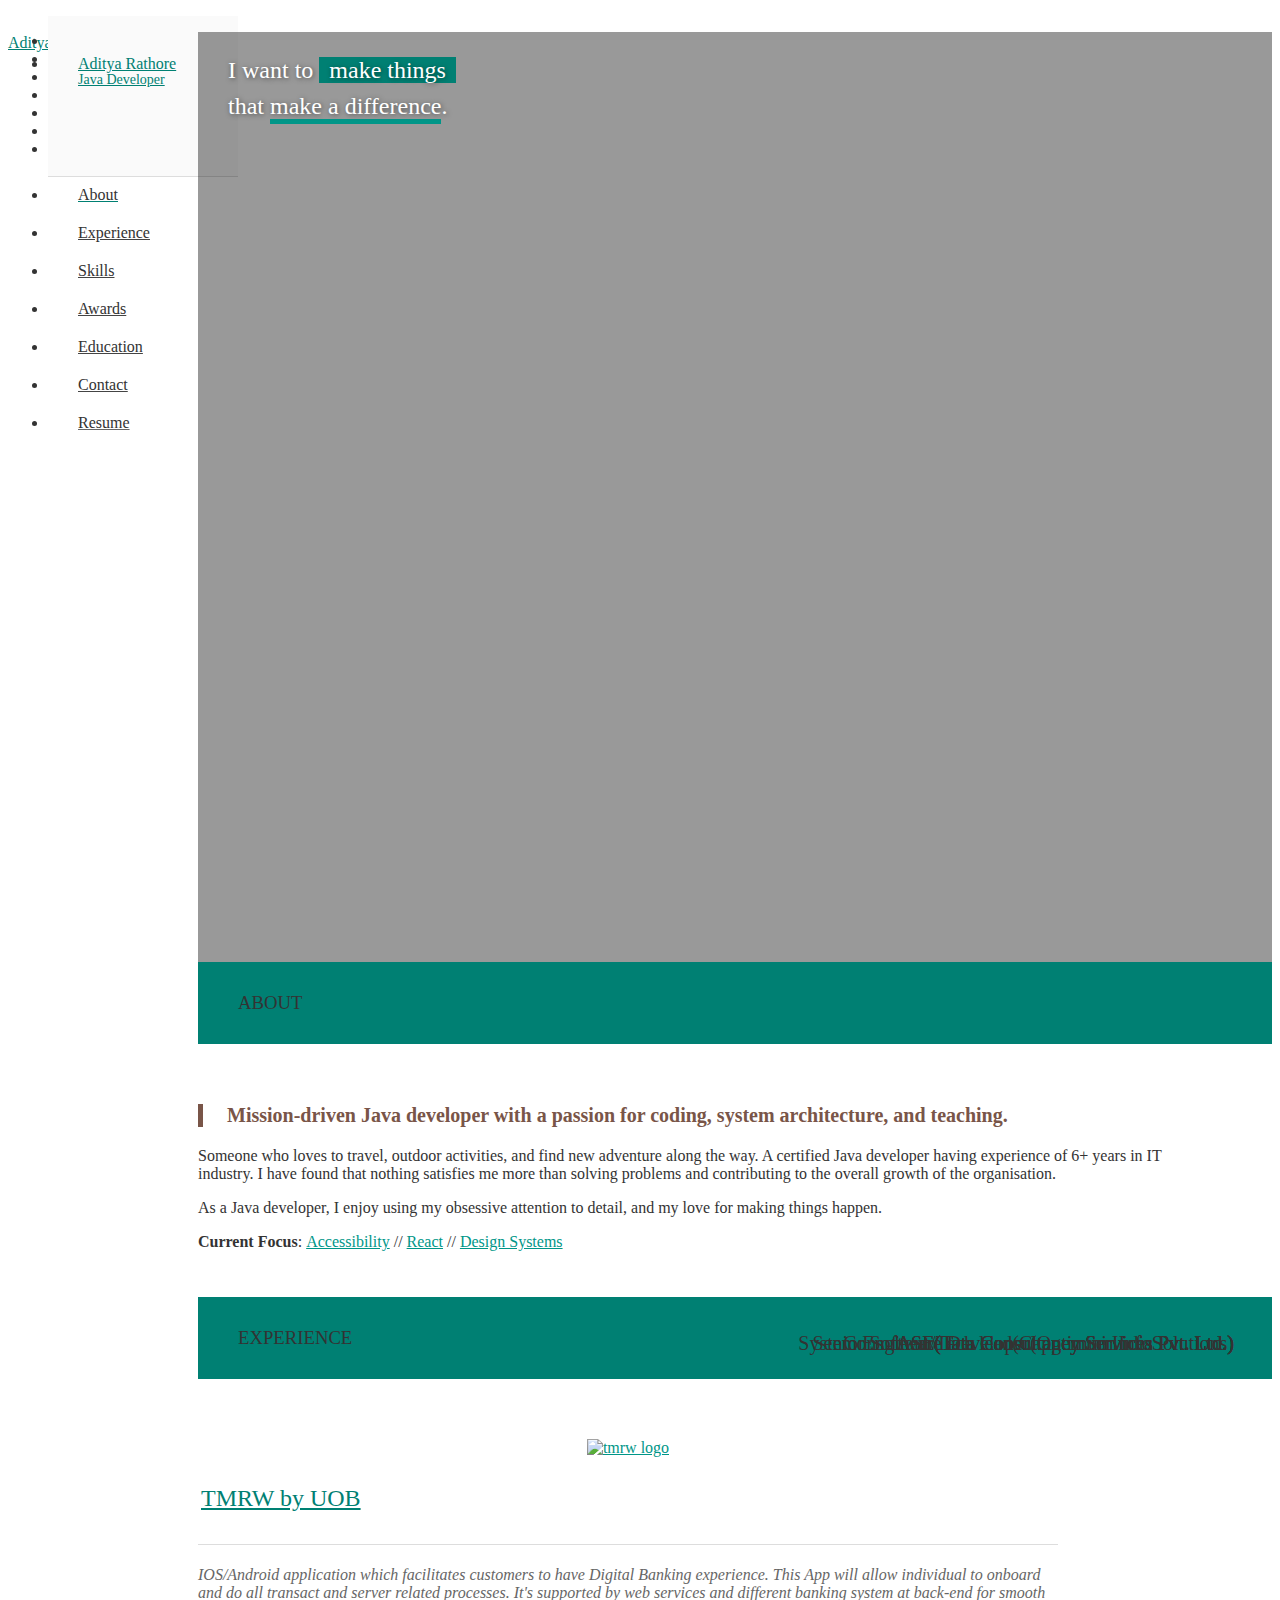
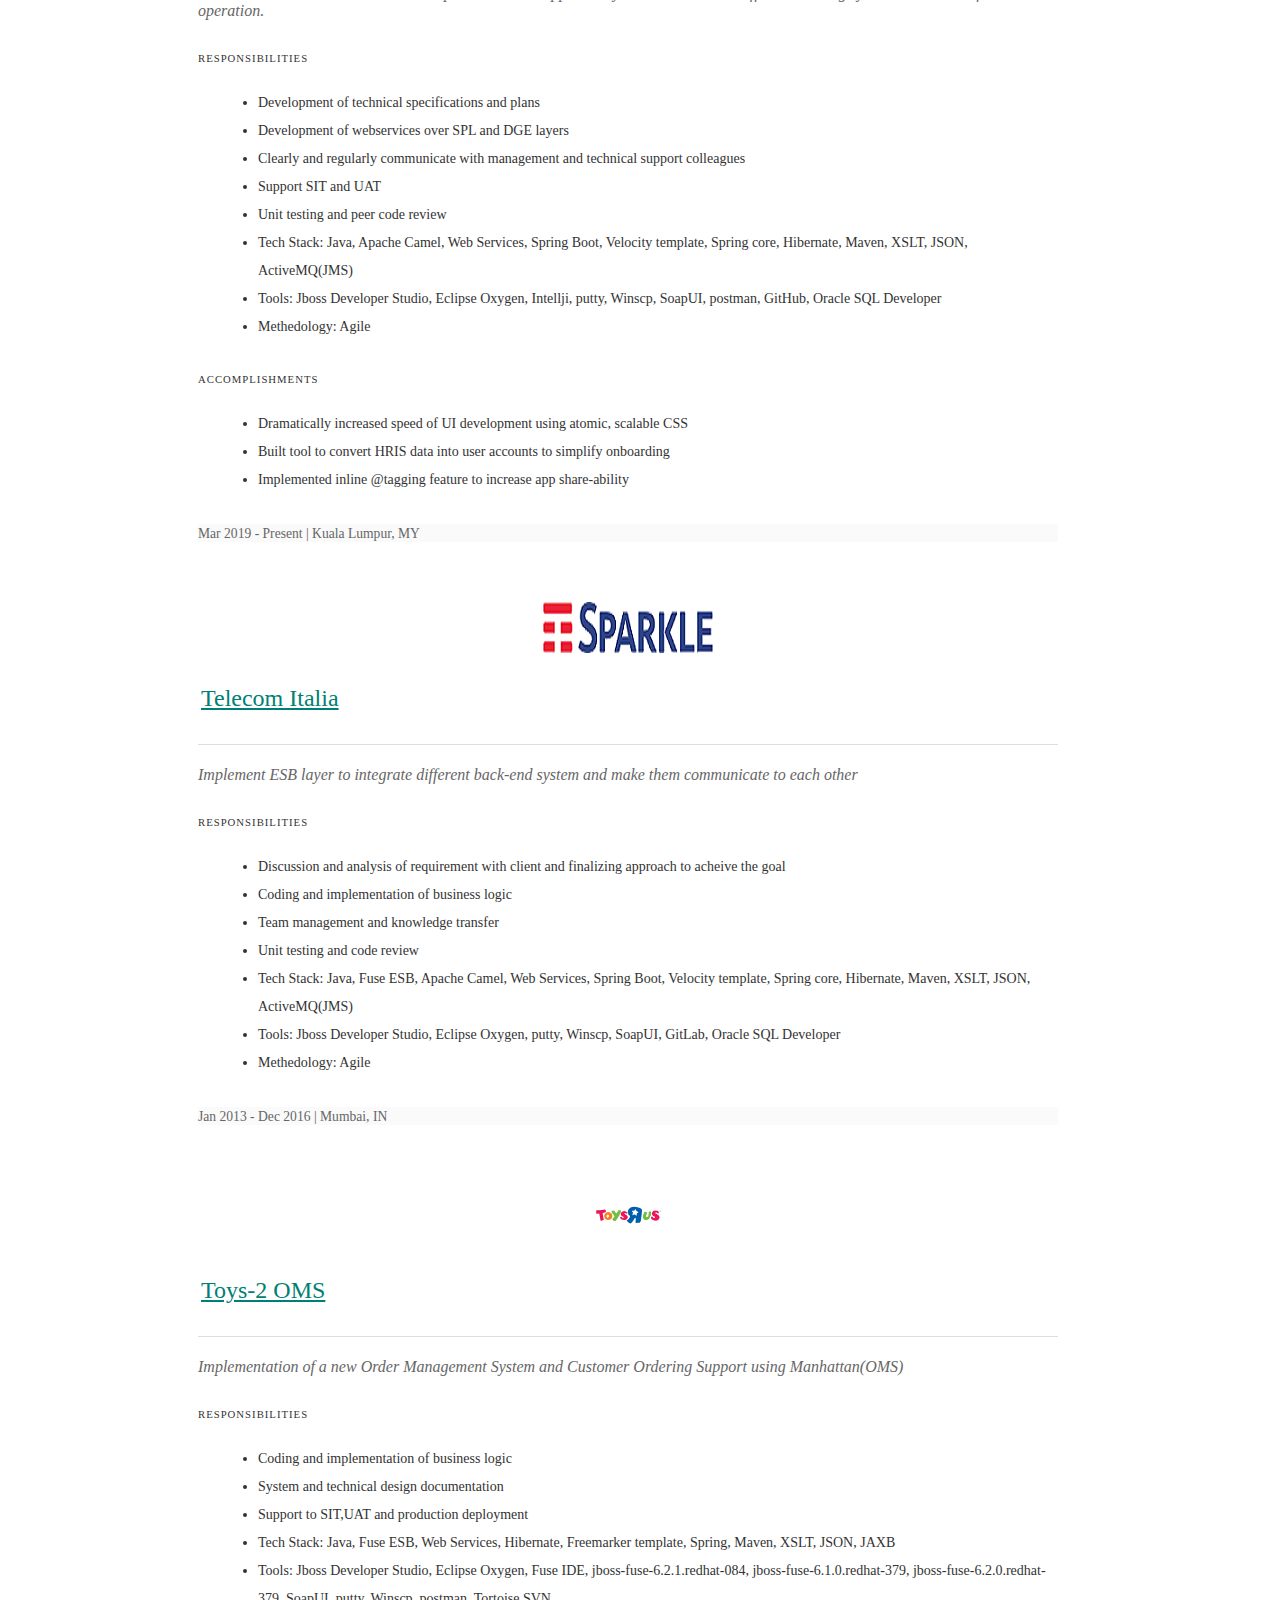
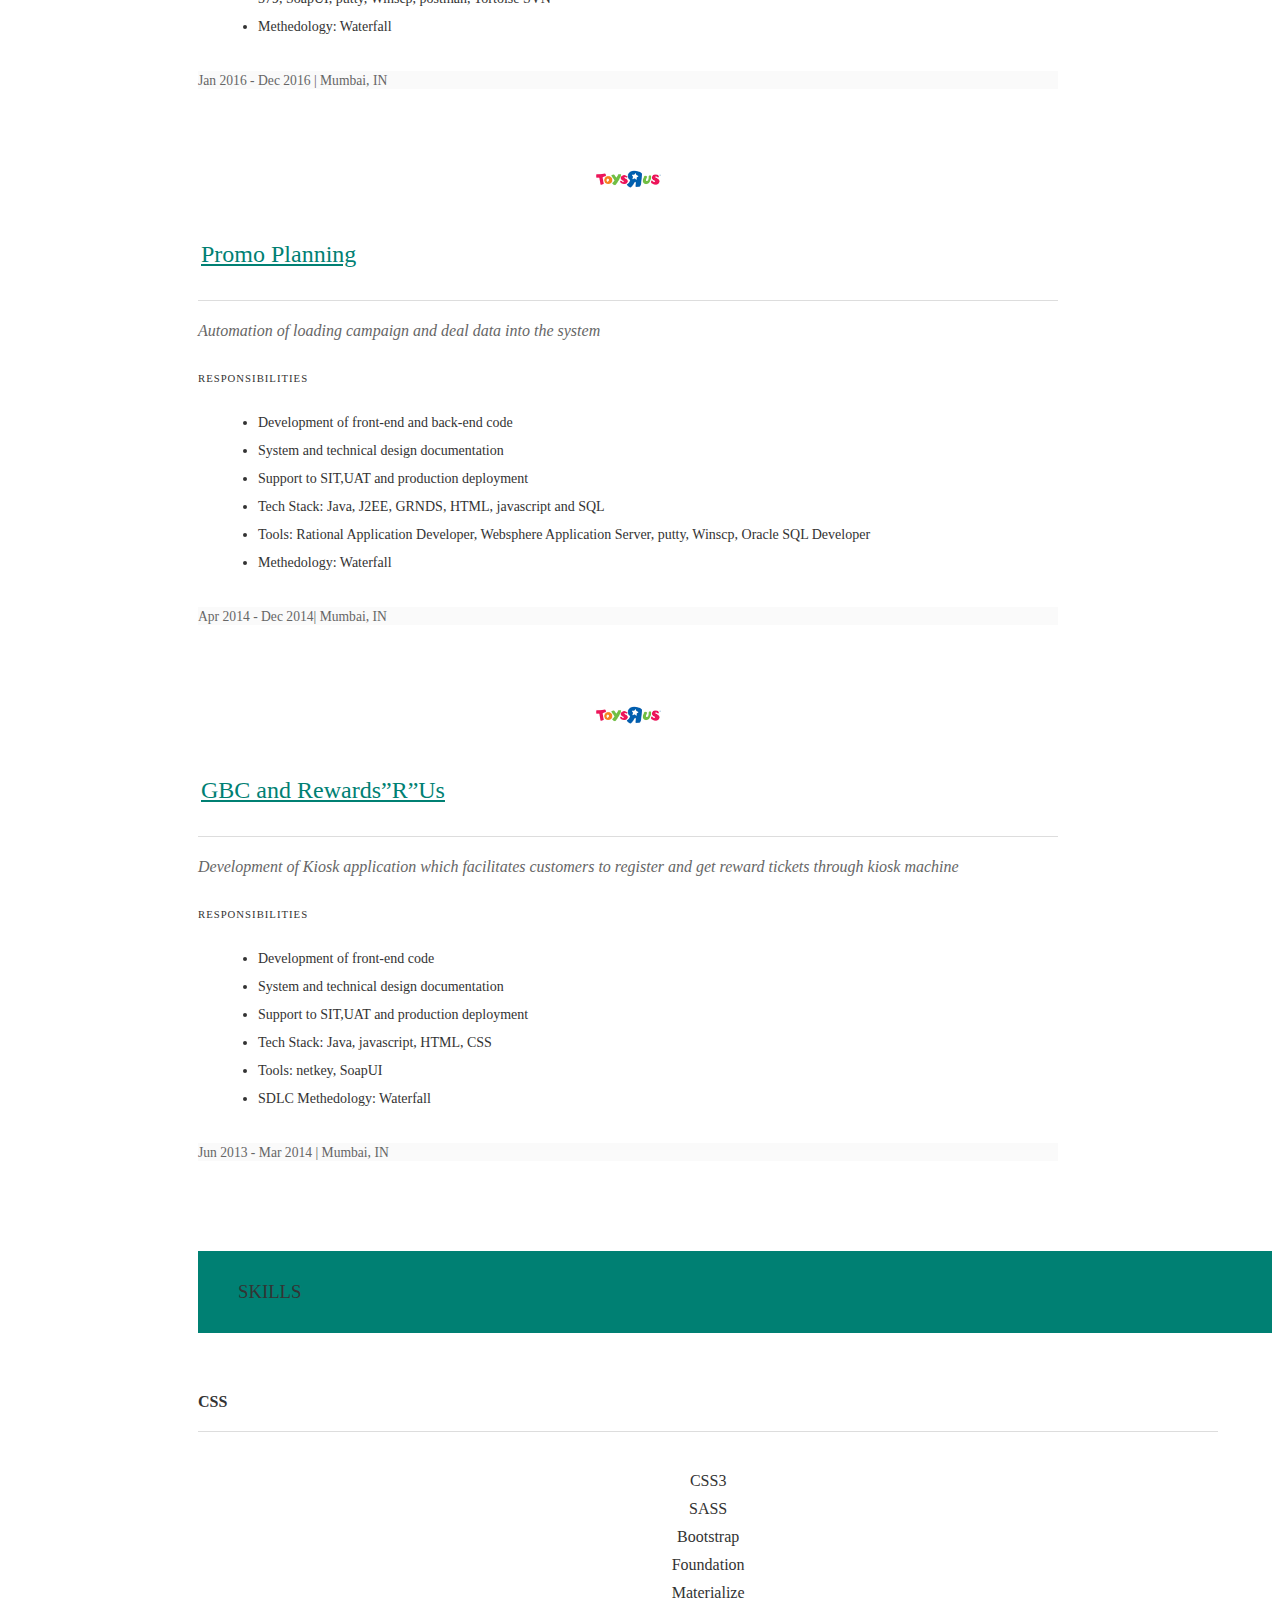
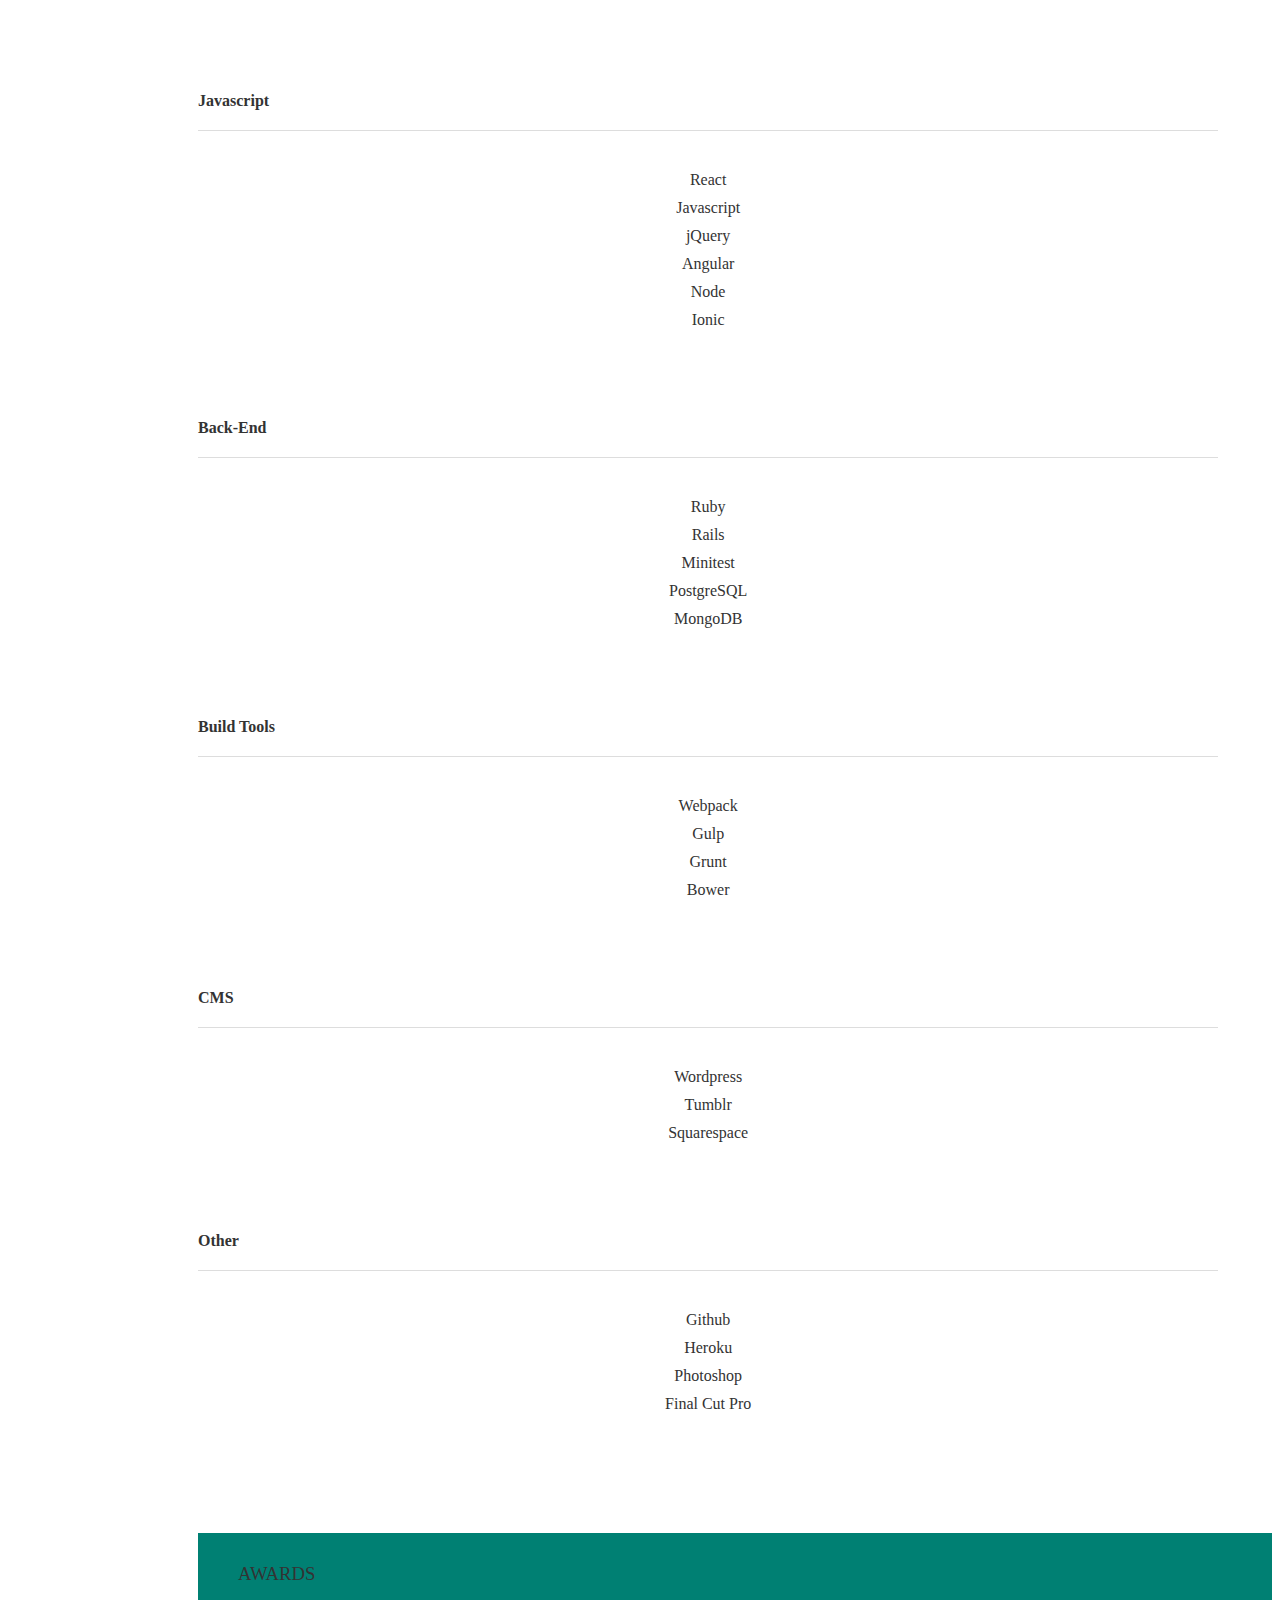
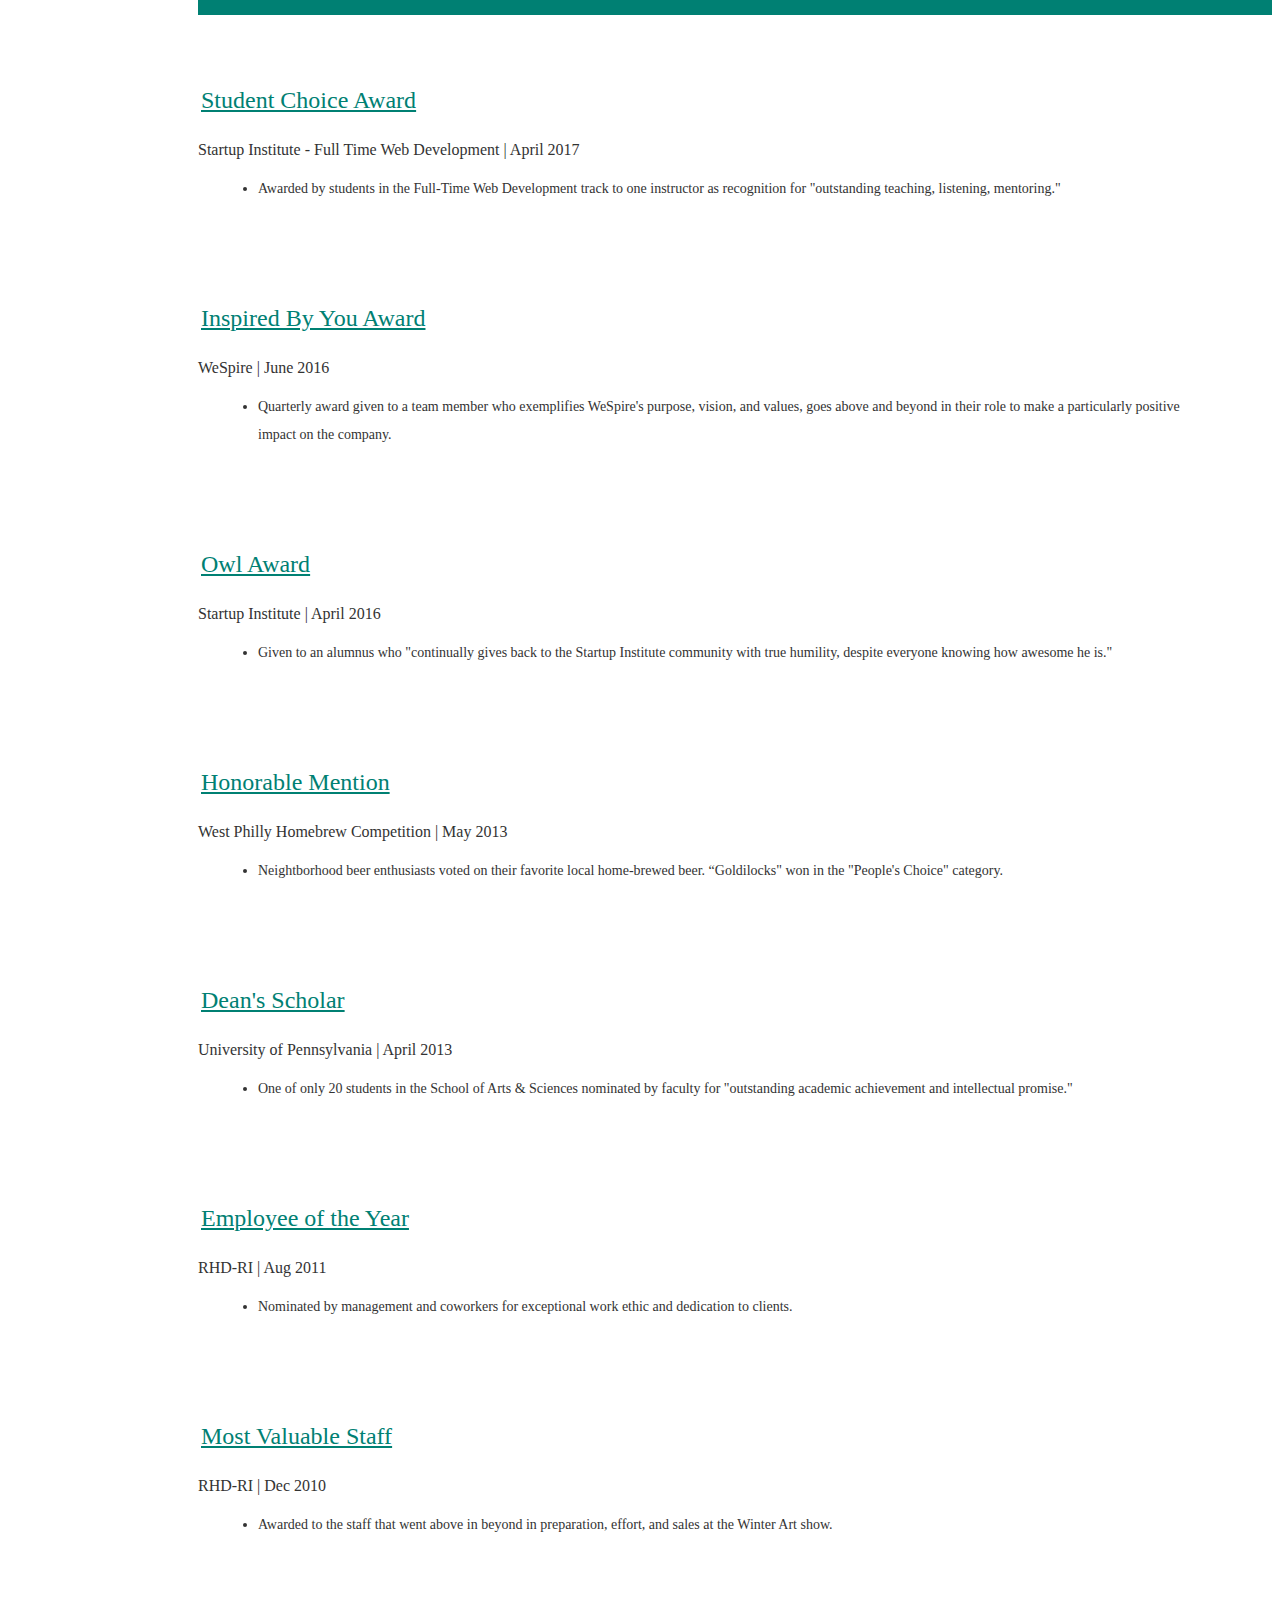
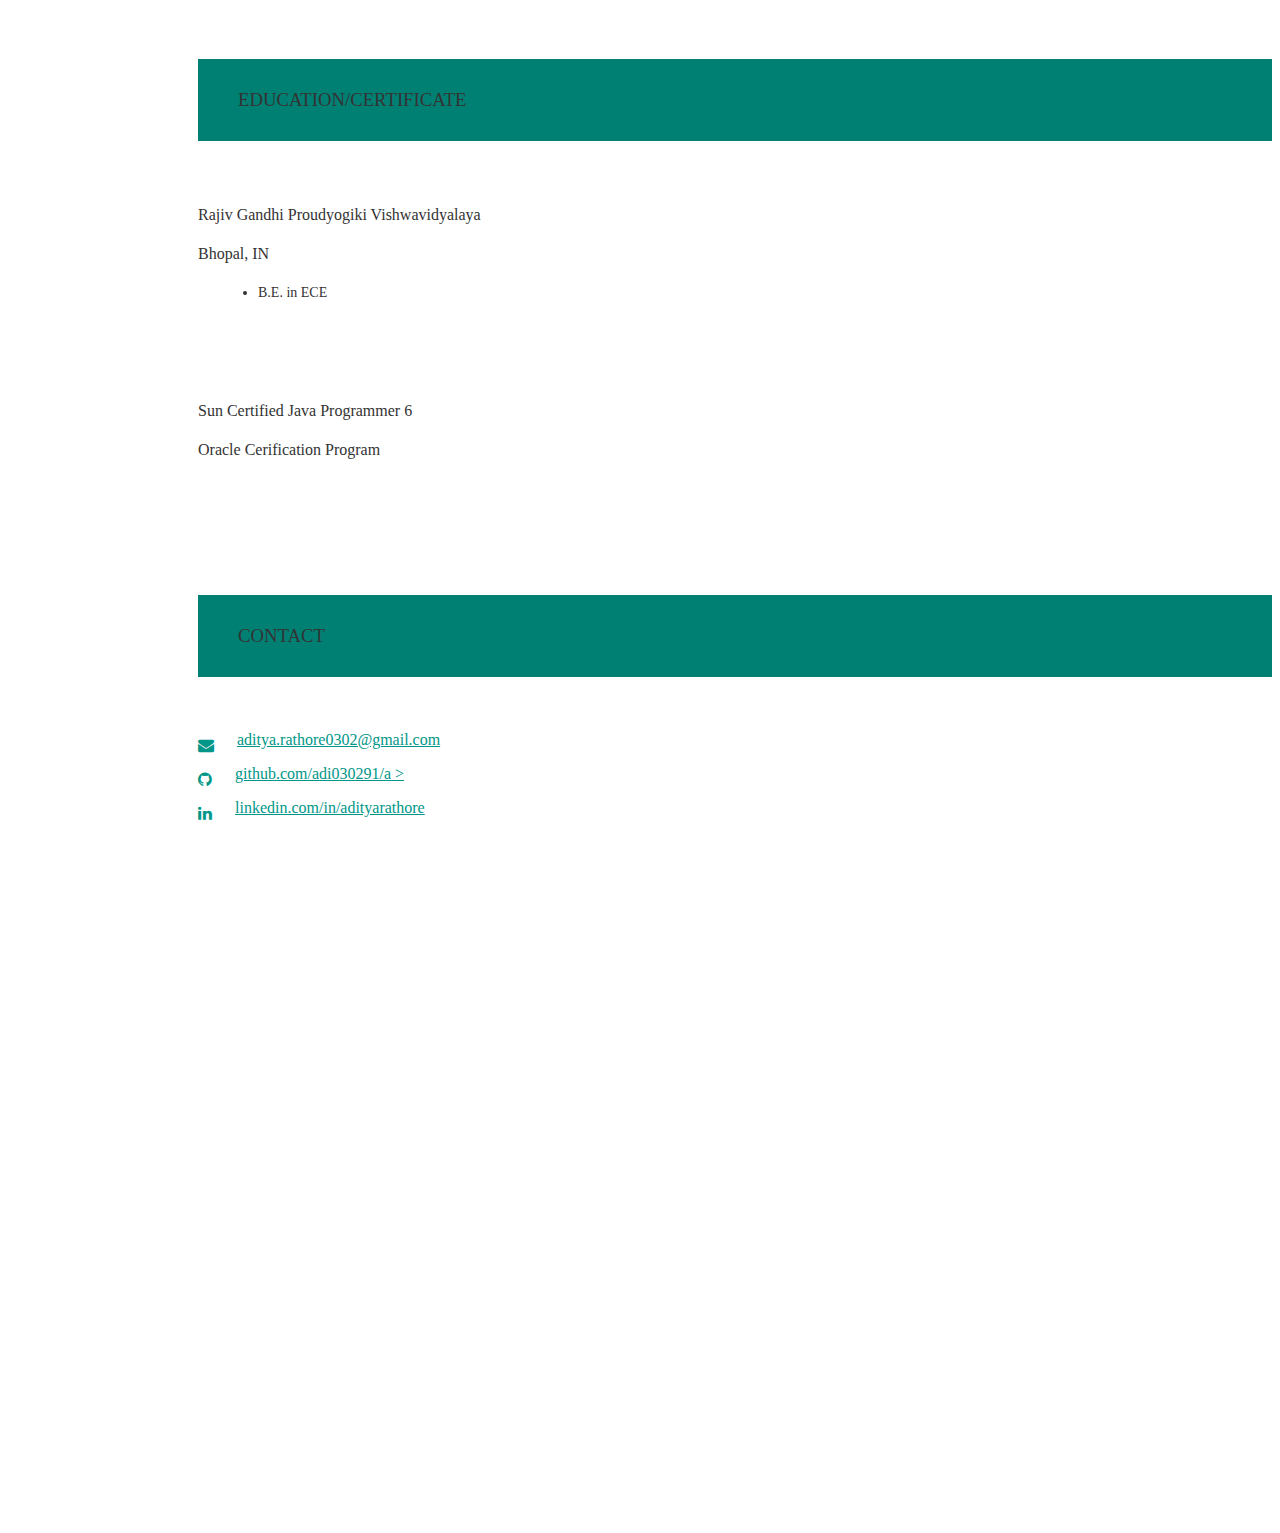
==== commit 2e000ddc: "Update index.html" ====
--- a/index.html
+++ b/index.html
@@ -215,7 +215,7 @@
             aria-label="Navigate to the Education section"
             href="#education"
             class="waves-effect waves-dark orange-text"
-            ><i class="mdi-social-school small"></i><span>Education/Certificate</span></a
+            ><i class="mdi-social-school small"></i><span>Education<span></a
           >
         </li>
         <li class="bold">
@@ -229,7 +229,7 @@
         <li class="bold">
           <a
             aria-label="Open Aditya's resume in a new tab"
-            href="https://docs.google.com/document/d/1evlvmAcOmPTttl1isyX_UcQbLO5pK8OwB4Rs2Sv4riY"
+            href="https://drive.google.com/file/d/1FVKlbCXAcqlQdPcR8TxIHaoc02m7fUd7/"
             target="_blank"
             class="waves-effect waves-dark grey-text text-darken-3"
             ><i class="mdi-action-description small"></i><span>Resume</span></a
@@ -296,7 +296,7 @@
             aria-label="Navigate to the Education section"
             href="#education"
             class="waves-effect waves-dark orange-text"
-            ><i class="mdi-social-school small"></i><span>Education/Certificate</span></a
+            ><i class="mdi-social-school small"></i><span>Education</span></a
           >
         </li>
         <li class="bold">
@@ -309,8 +309,8 @@
         </li>
         <li class="bold">
           <a
-            aria-label="Open Andrew's Resume in a new tab"
-            href="https://docs.google.com/document/d/1evlvmAcOmPTttl1isyX_UcQbLO5pK8OwB4Rs2Sv4riY"
+            aria-label="Open Aditya's Resume in a new tab"
+            href="https://drive.google.com/file/d/1FVKlbCXAcqlQdPcR8TxIHaoc02m7fUd7"
             target="_blank"
             class="waves-effect waves-dark grey-text text-darken-3"
             ><i class="mdi-action-description small"></i><span>Resume</span></a
@@ -1088,7 +1088,7 @@
         </div>
       </section>
       <section id="education" class="section scrollspy">
-        <h3 class="page-title white-text teal">Education</h3>
+        <h3 class="page-title white-text teal">Education/Certificate</h3>
         <div class="container">
           <div class="row">
             <div class="col s12 m6">
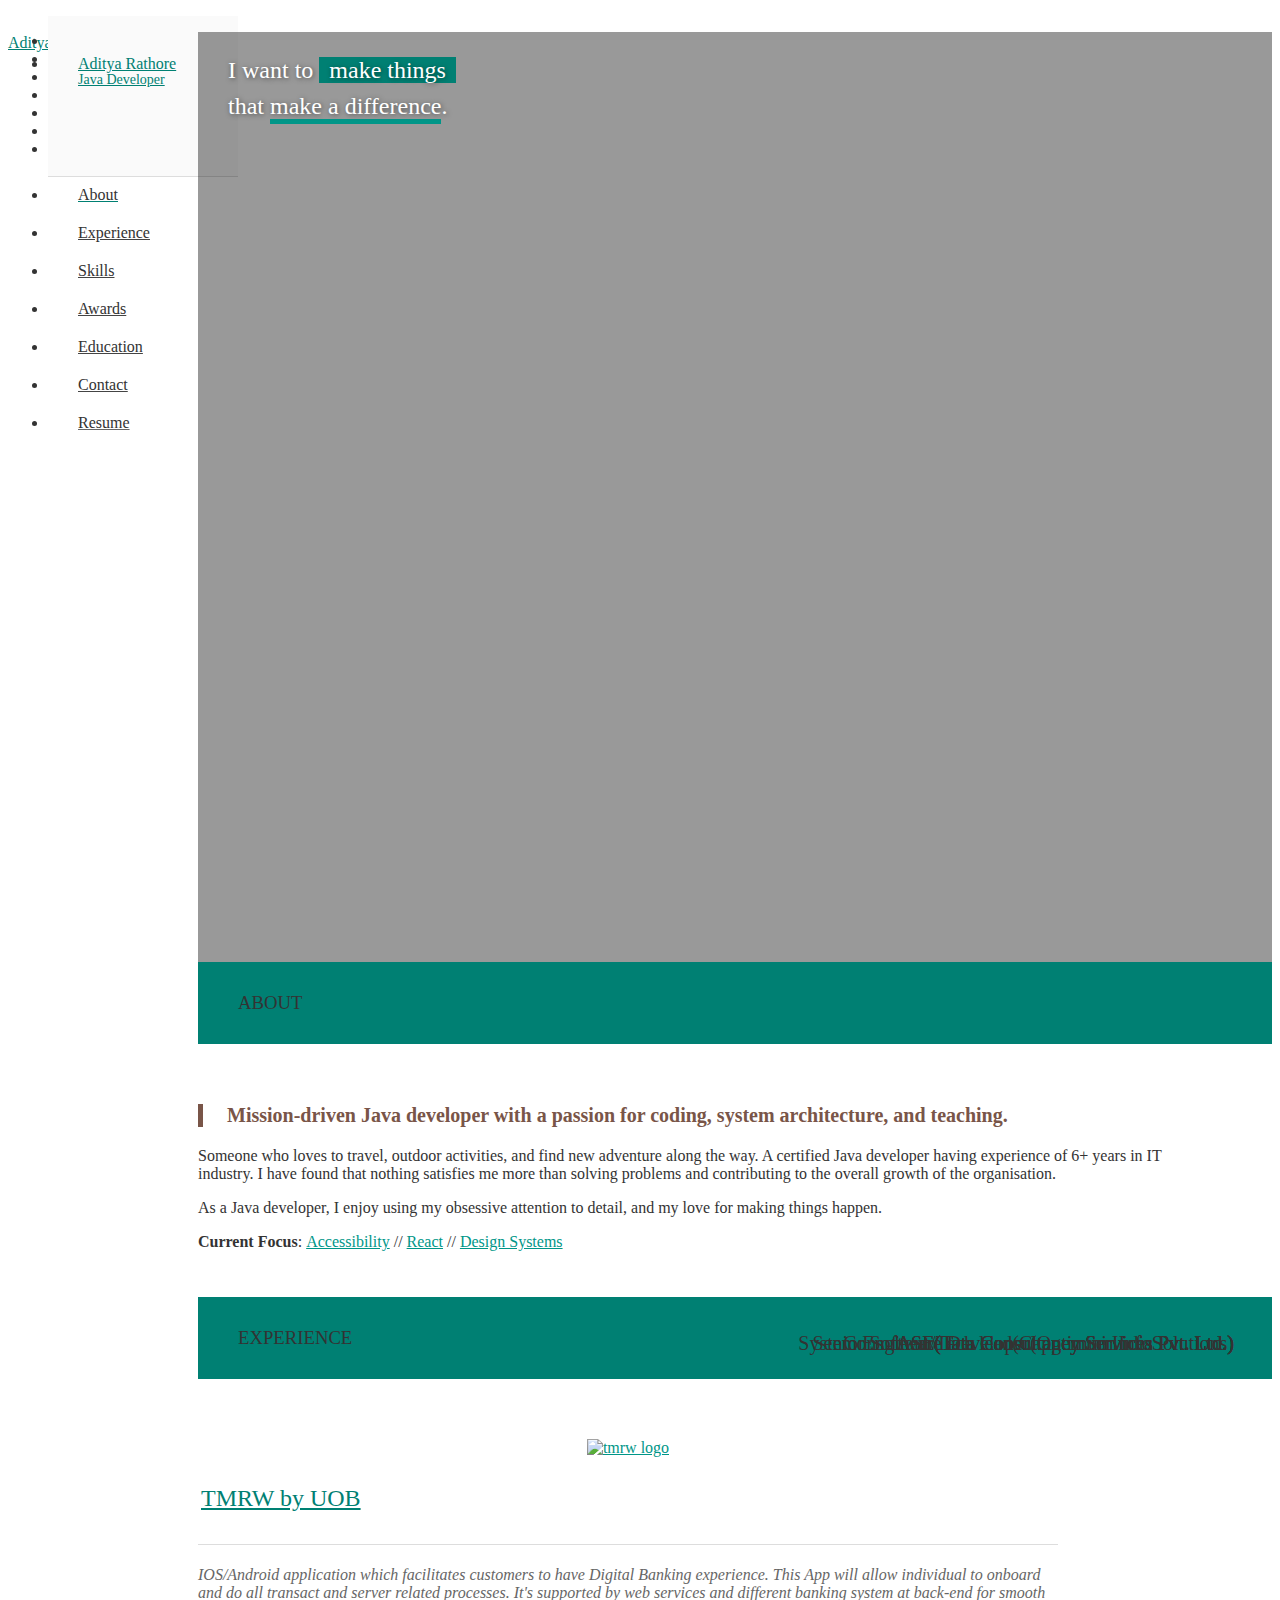
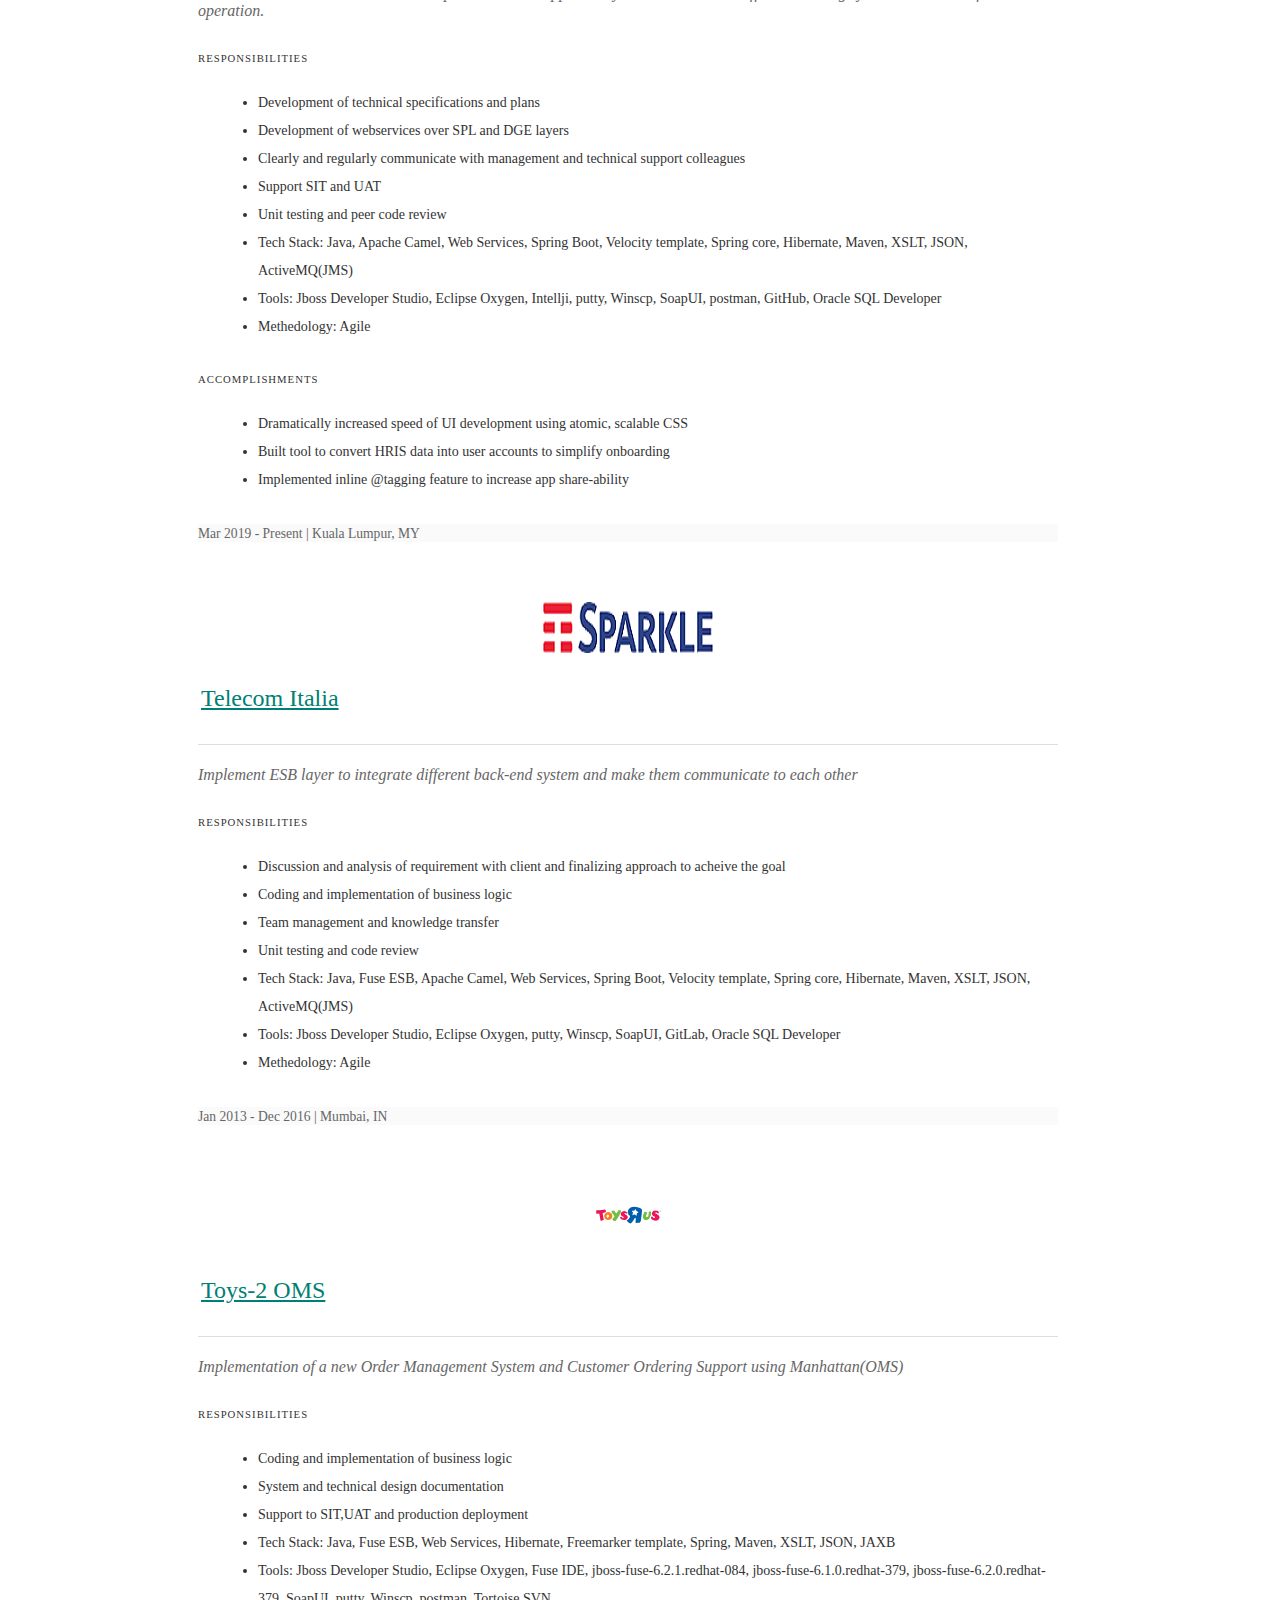
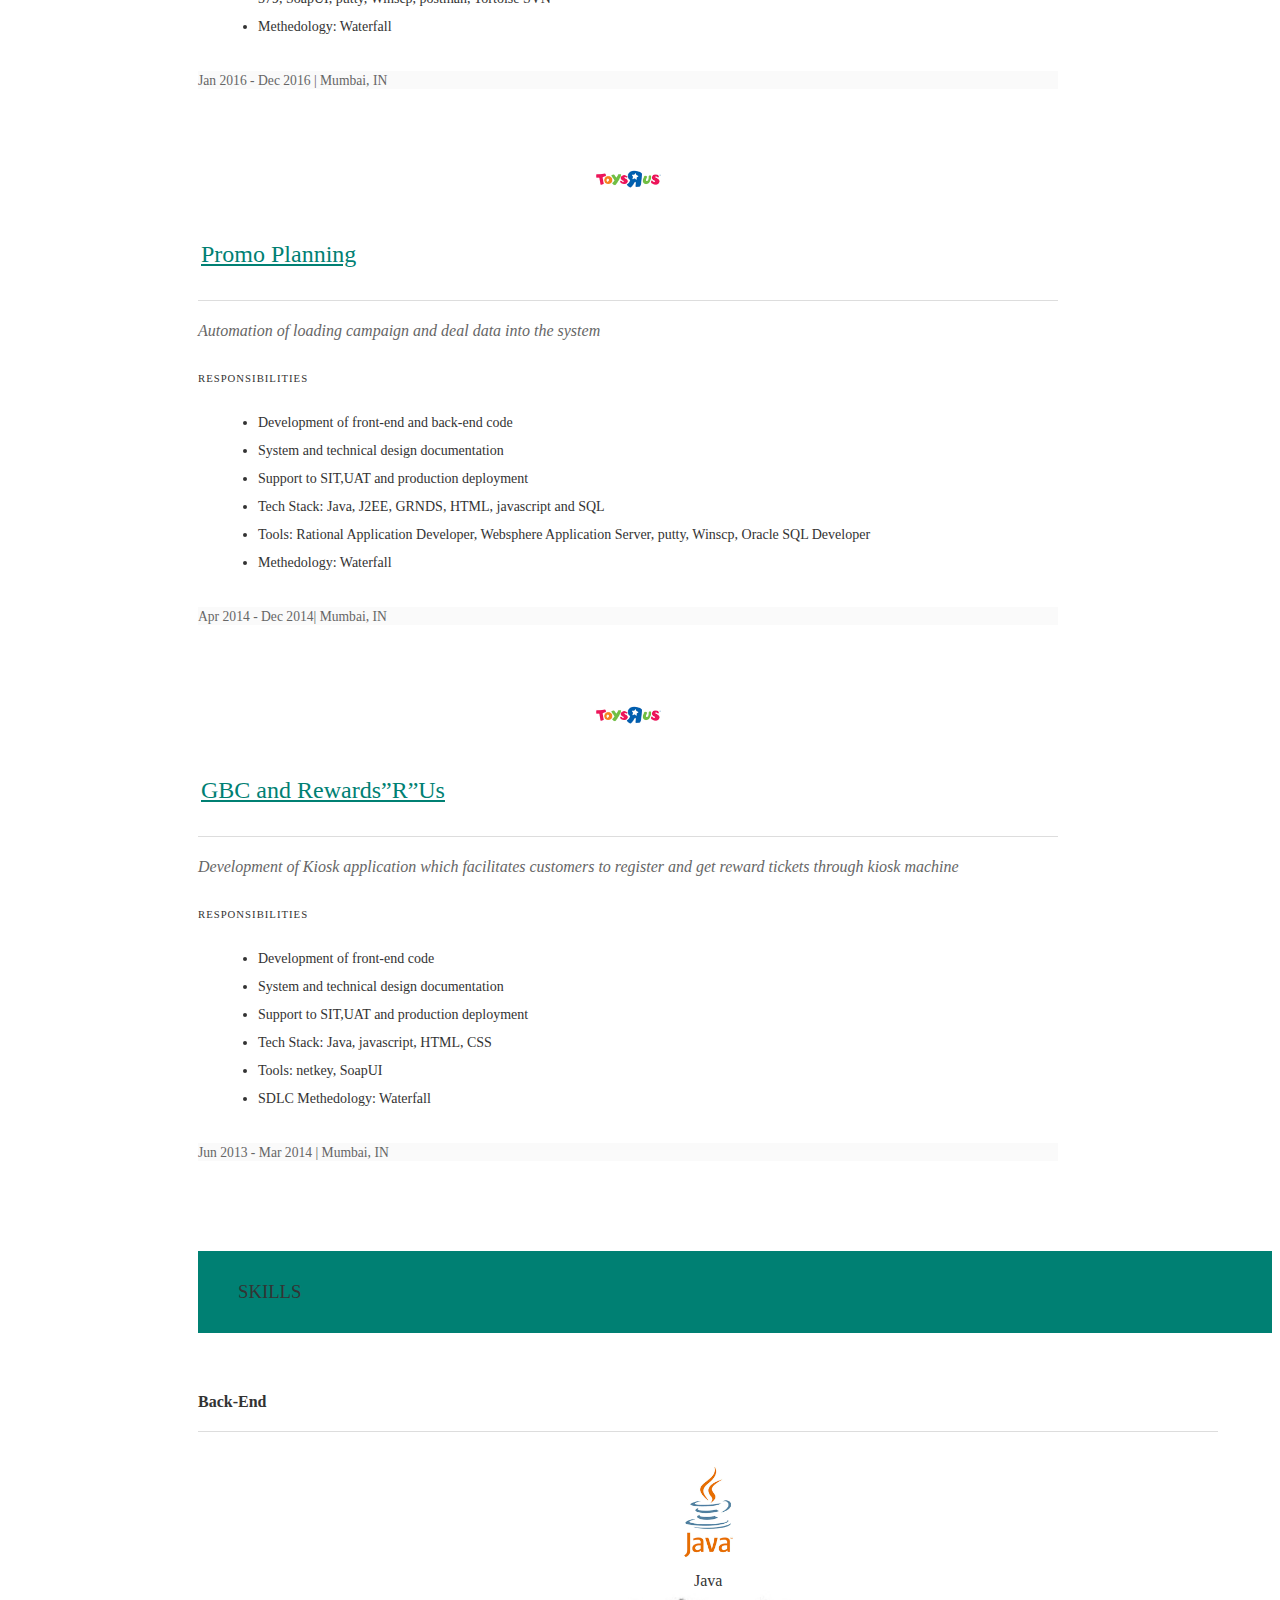
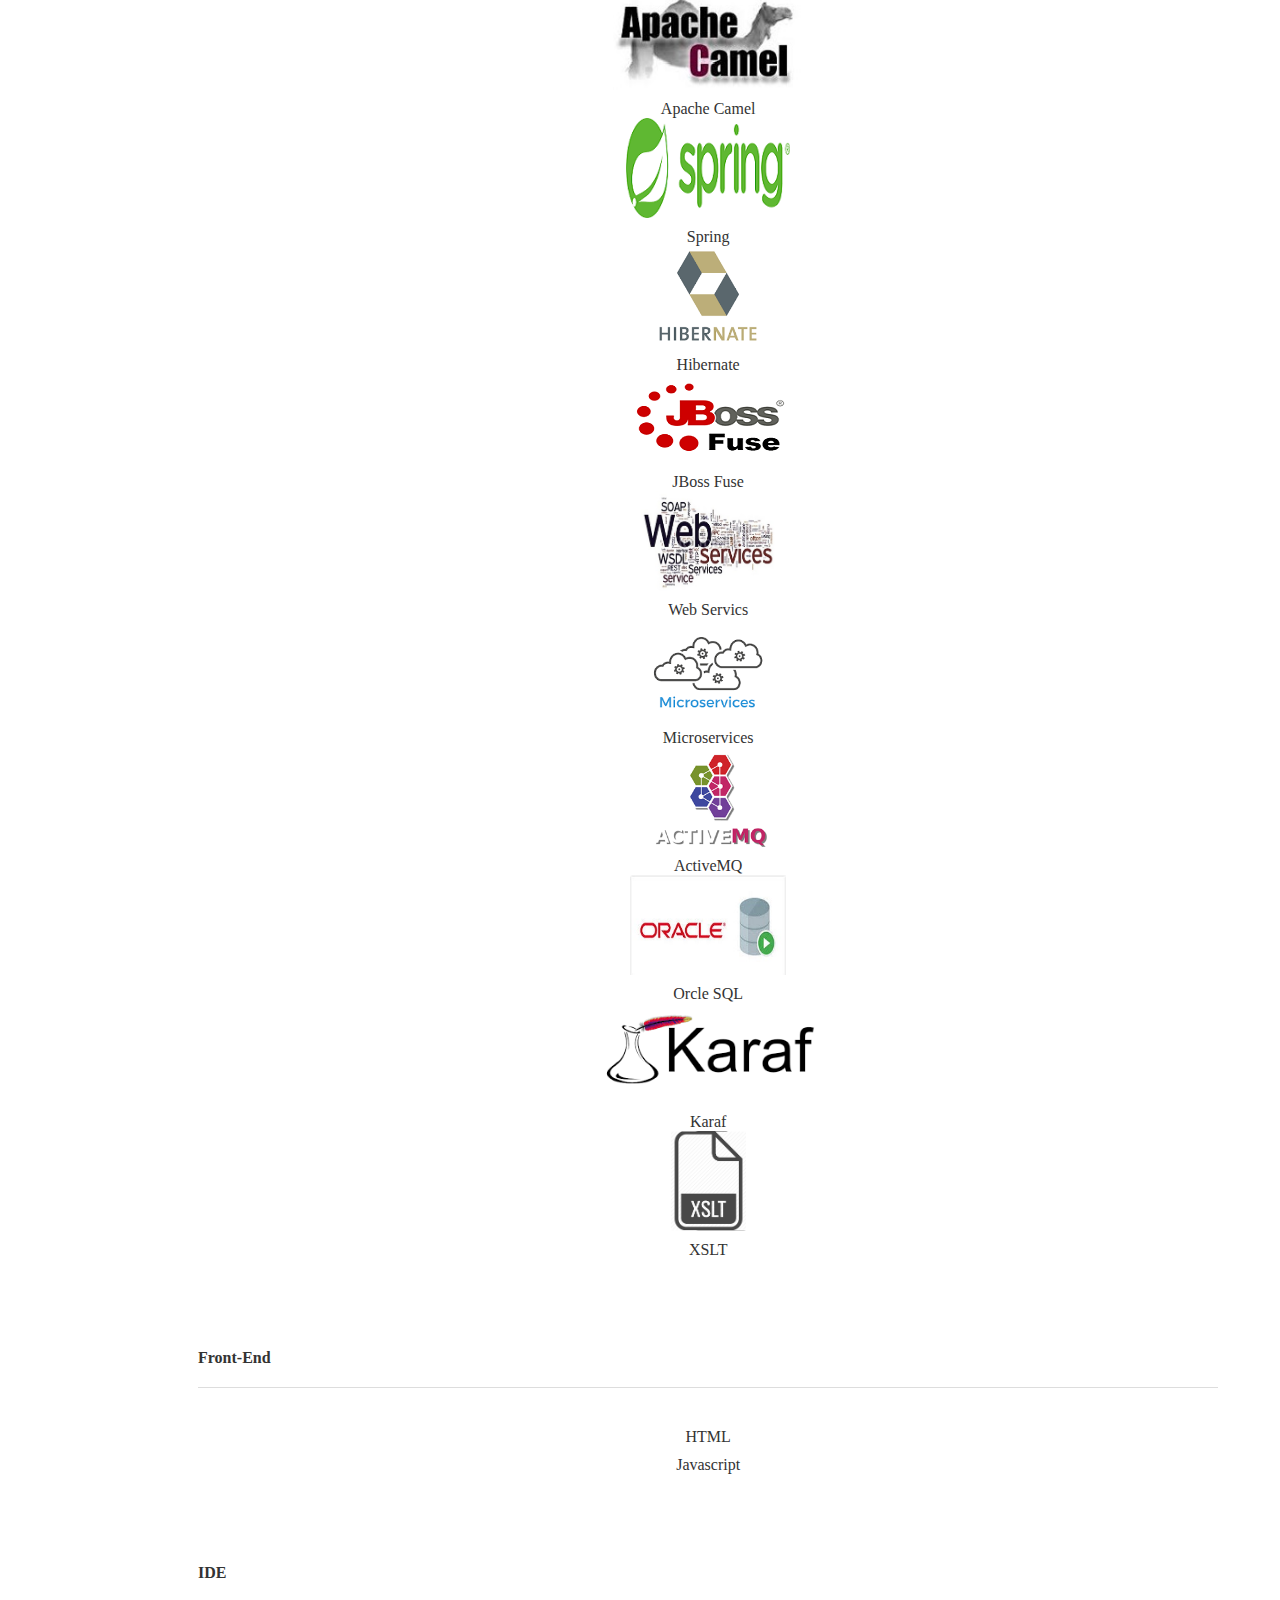
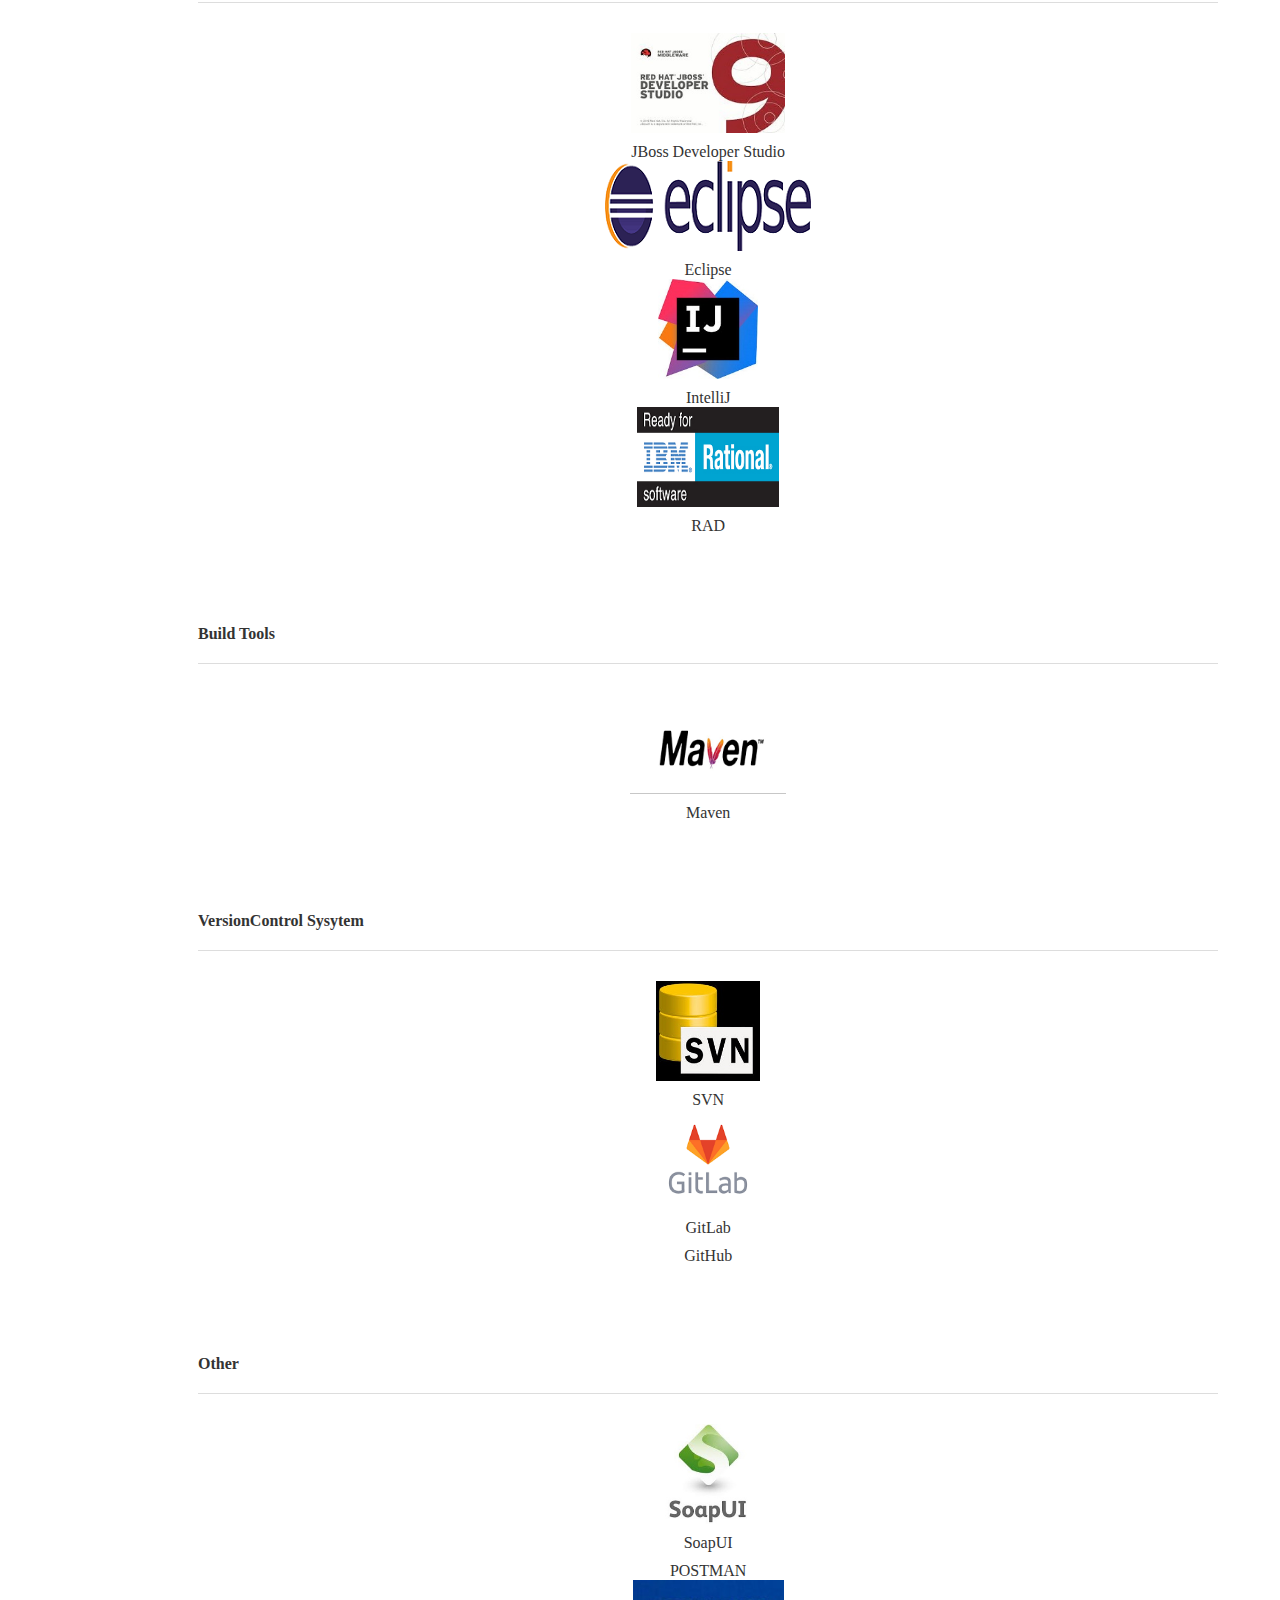
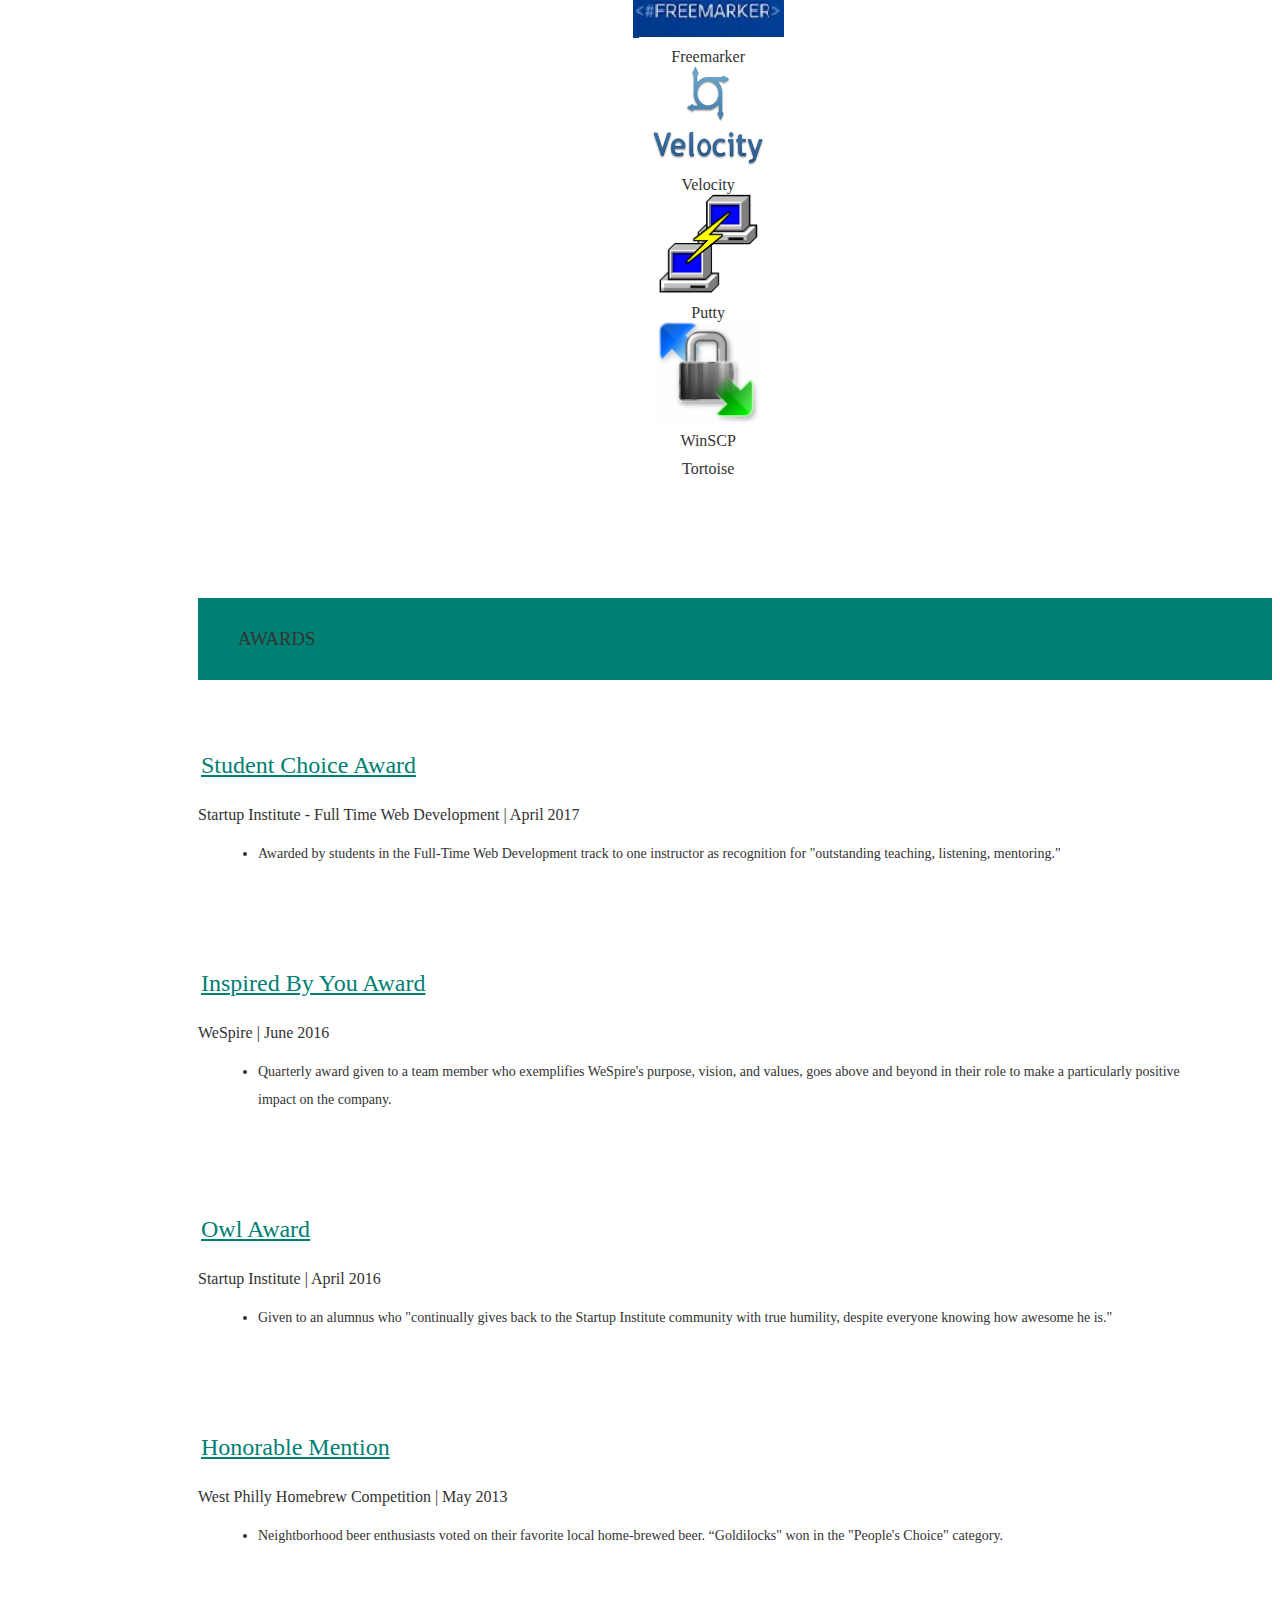
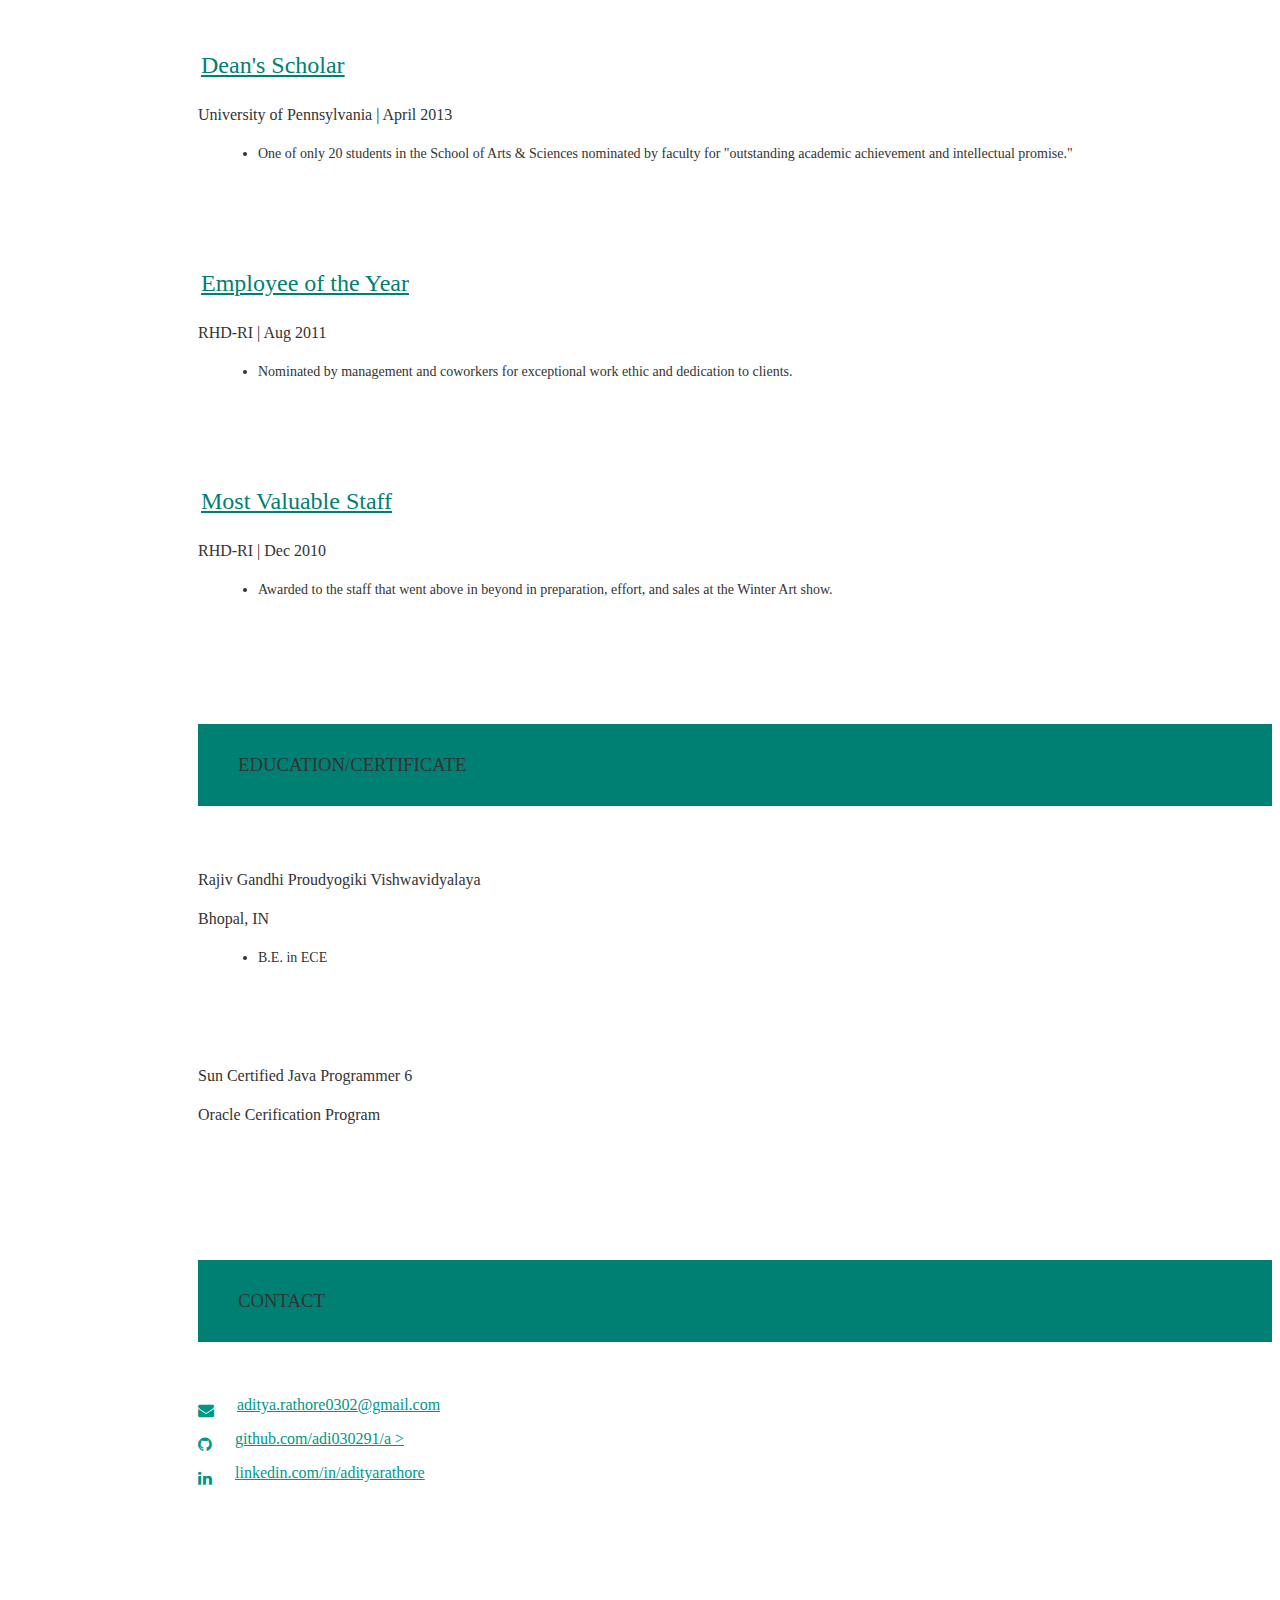
==== commit 04a0bb41: "Update index.html" ====
--- a/index.html
+++ b/index.html
@@ -675,56 +675,98 @@
           
           <div class="card">
             <div class="card-content">
-              <h4 class="brown-text light">CSS</h4>
+              <h4 class="brown-text light">Back-End</h4>
               <div class="row text-center">
                 <div class="col s4 m2">
                   <img
                     alt=""
-                    src="assets/img/css3.png"
-                    class="responsive-img"
-                  />CSS3
-                </div>
-                <div class="col s4 m2">
-                  <img
-                    alt=""
-                    src="assets/img/sass.png"
-                    class="responsive-img"
-                  />SASS
-                </div>
-                <div class="col s4 m2">
-                  <img
-                    alt=""
-                    src="assets/img/bootstrap.png"
-                    class="responsive-img"
-                  />Bootstrap
-                </div>
-                <div class="col s4 m2">
-                  <img
-                    alt=""
-                    src="assets/img/foundation.png"
-                    class="responsive-img"
-                  />Foundation
-                </div>
-                <div class="col s4 m2">
-                  <img
-                    alt=""
-                    src="assets/img/materialize.png"
-                    class="responsive-img"
-                  />Materialize
+                    src="assets/img/Java-logo.jpg"
+                    class="responsive-img"
+                  />Java
+                </div>
+                <div class="col s4 m2">
+                  <img
+                    alt=""
+                    src="assets/img/camel-logo.jpg"
+                    class="responsive-img"
+                  />Apache Camel
+                </div>
+                <div class="col s4 m2">
+                  <img
+                    alt=""
+                    src="assets/img/spring-logo.jpg"
+                    class="responsive-img"
+                  />Spring
+                </div>
+                <div class="col s4 m2">
+                  <img
+                    alt=""
+                    src="assets/img/hibernate-logo.jpg"
+                    class="responsive-img"
+                  />Hibernate
+                </div>
+                <div class="col s4 m2">
+                  <img
+                    alt=""
+                    src="assets/img/fuse-logo.png"
+                    class="responsive-img"
+                  />JBoss Fuse
+                </div>
+				<div class="col s4 m2">
+                  <img
+                    alt=""
+                    src="assets/img/webservices-logo.jpg"
+                    class="responsive-img"
+                  />Web Servics
+                </div>
+				<div class="col s4 m2">
+                  <img
+                    alt=""
+                    src="assets/img/microservices-logo.jpg"
+                    class="responsive-img"
+                  />Microservices
+                </div>
+				<div class="col s4 m2">
+                  <img
+                    alt=""
+                    src="assets/img/Activemq-logo.jpg"
+                    class="responsive-img"
+                  />ActiveMQ
+                </div>
+				<div class="col s4 m2">
+                  <img
+                    alt=""
+                    src="assets/img/oracle-logo.jpg"
+                    class="responsive-img"
+                  />Orcle SQL
+                </div>
+				<div class="col s4 m2">
+                  <img
+                    alt=""
+                    src="assets/img/karaf-logo.jpg"
+                    class="responsive-img"
+                  />Karaf
+                </div>
+				<div class="col s4 m2">
+                  <img
+                    alt=""
+                    src="assets/img/xslt-logo.jpg"
+                    class="responsive-img"
+                  />XSLT
                 </div>
               </div>
             </div>
           </div>
           <div class="card">
             <div class="card-content">
-              <h4 class="brown-text light">Javascript</h4>
+              <h4 class="brown-text light">Front-End</h4>
               <div class="row text-center">
                 <div class="col s4 m2">
                   <img
                     alt=""
-                    src="assets/img/react.png"
-                    class="responsive-img"
-                  />React
+                    src="assets/img/html.jpg"
+                    class="responsive-img"
+                  />HTML
                 </div>
                 <div class="col s4 m2">
                   <img
@@ -733,75 +775,40 @@
                     class="responsive-img"
                   />Javascript
                 </div>
-                <div class="col s4 m2">
-                  <img
-                    alt=""
-                    src="assets/img/jquery.png"
-                    class="responsive-img"
-                  />jQuery
-                </div>
-                <div class="col s4 m2">
-                  <img
-                    alt=""
-                    src="assets/img/angular.png"
-                    class="responsive-img"
-                  />Angular
-                </div>
-                <div class="col s4 m2">
-                  <img
-                    alt=""
-                    src="assets/img/nodejs.png"
-                    class="responsive-img"
-                  />Node
-                </div>
-                <div class="col s4 m2">
-                  <img
-                    alt=""
-                    src="assets/img/ionic.png"
-                    class="responsive-img"
-                  />Ionic
-                </div>
-              </div>
+               </div>
             </div>
           </div>
           <div class="card">
             <div class="card-content">
-              <h4 class="brown-text light">Back-End</h4>
+              <h4 class="brown-text light">IDE</h4>
               <div class="row text-center">
                 <div class="col s4 m2">
                   <img
                     alt=""
-                    src="assets/img/ruby.png"
-                    class="responsive-img"
-                  />Ruby
-                </div>
-                <div class="col s4 m2">
-                  <img
-                    alt=""
-                    src="assets/img/rails.png"
-                    class="responsive-img"
-                  />Rails
-                </div>
-                <div class="col s4 m2">
-                  <img
-                    alt=""
-                    src="assets/img/minitest.png"
-                    class="responsive-img"
-                  />Minitest
-                </div>
-                <div class="col s4 m2">
-                  <img
-                    alt=""
-                    src="assets/img/postgresql.png"
-                    class="responsive-img"
-                  />PostgreSQL
-                </div>
-                <div class="col s4 m2">
-                  <img
-                    alt=""
-                    src="assets/img/mongodb.png"
-                    class="responsive-img"
-                  />MongoDB
+                    src="assets/img/jbds-logo.jpg"
+                    class="responsive-img"
+                  />JBoss Developer Studio
+                </div>
+                <div class="col s4 m2">
+                  <img
+                    alt=""
+                    src="assets/img/eclipse-logo.jpg"
+                    class="responsive-img"
+                  />Eclipse
+                </div>
+                <div class="col s4 m2">
+                  <img
+                    alt=""
+                    src="assets/img/intellji-logo.jpg"
+                    class="responsive-img"
+                  />IntelliJ
+                </div>
+                <div class="col s4 m2">
+                  <img
+                    alt=""
+                    src="assets/img/rad-logo.jpg"
+                    class="responsive-img"
+                  />RAD
                 </div>
               </div>
             </div>
@@ -813,58 +820,37 @@
                 <div class="col s4 m2">
                   <img
                     alt=""
-                    src="assets/img/webpack.png"
-                    class="responsive-img"
-                  />Webpack
-                </div>
-                <div class="col s4 m2">
-                  <img
-                    alt=""
-                    src="assets/img/gulp.png"
-                    class="responsive-img"
-                  />Gulp
-                </div>
-                <div class="col s4 m2">
-                  <img
-                    alt=""
-                    src="assets/img/grunt.png"
-                    class="responsive-img"
-                  />Grunt
-                </div>
-                <div class="col s4 m2">
-                  <img
-                    alt=""
-                    src="assets/img/bower.png"
-                    class="responsive-img"
-                  />Bower
+                    src="assets/img/maven-logo.jpg"
+                    class="responsive-img"
+                  />Maven
                 </div>
               </div>
             </div>
           </div>
           <div class="card">
             <div class="card-content">
-              <h4 class="brown-text light">CMS</h4>
+              <h4 class="brown-text light">VersionControl Sysytem</h4>
               <div class="row text-center">
                 <div class="col s4 m2">
                   <img
                     alt=""
-                    src="assets/img/wordpress.png"
-                    class="responsive-img"
-                  />Wordpress
-                </div>
-                <div class="col s4 m2">
-                  <img
-                    alt=""
-                    src="assets/img/tumblr.png"
-                    class="responsive-img"
-                  />Tumblr
-                </div>
-                <div class="col s4 m2">
-                  <img
-                    alt=""
-                    src="assets/img/squarespace.png"
-                    class="responsive-img"
-                  />Squarespace
+                    src="assets/img/svn-logo.jpg"
+                    class="responsive-img"
+                  />SVN
+                </div>
+                <div class="col s4 m2">
+                  <img
+                    alt=""
+                    src="assets/img/gitlab-logo.jpg"
+                    class="responsive-img"
+                  />GitLab
+                </div>
+                <div class="col s4 m2">
+                  <img
+                    alt=""
+                    src="assets/img/github.jpg"
+                    class="responsive-img"
+                  />GitHub
                 </div>
               </div>
             </div>
@@ -876,30 +862,51 @@
                 <div class="col s4 m2">
                   <img
                     alt=""
-                    src="assets/img/github.png"
-                    class="responsive-img"
-                  />Github
-                </div>
-                <div class="col s4 m2">
-                  <img
-                    alt=""
-                    src="assets/img/heroku.png"
-                    class="responsive-img"
-                  />Heroku
-                </div>
-                <div class="col s4 m2">
-                  <img
-                    alt=""
-                    src="assets/img/photoshop.png"
-                    class="responsive-img"
-                  />Photoshop
-                </div>
-                <div class="col s4 m2">
-                  <img
-                    alt=""
-                    src="assets/img/fcpx.png"
-                    class="responsive-img"
-                  />Final Cut Pro
+                    src="assets/img/soapui-logo.jpg"
+                    class="responsive-img"
+                  />SoapUI
+                </div>
+                <div class="col s4 m2">
+                  <img
+                    alt=""
+                    src="assets/img/postman.jpg"
+                    class="responsive-img"
+                  />POSTMAN
+                </div>
+                <div class="col s4 m2">
+                  <img
+                    alt=""
+                    src="assets/img/freemarker-logo.jpg"
+                    class="responsive-img"
+                  />Freemarker
+                </div>
+                <div class="col s4 m2">
+                  <img
+                    alt=""
+                    src="assets/img/velocity-logo.jpg"
+                    class="responsive-img"
+                  />Velocity
+                </div>
+				<div class="col s4 m2">
+                  <img
+                    alt=""
+                    src="assets/img/putty-logo.jpg"
+                    class="responsive-img"
+                  />Putty
+                </div>
+                <div class="col s4 m2">
+                  <img
+                    alt=""
+                    src="assets/img/winscp-logo.jpg"
+                    class="responsive-img"
+                  />WinSCP
+                </div>
+                <div class="col s4 m2">
+                  <img
+                    alt=""
+                    src="assets/img/tortoise-jpg.jpg"
+                    class="responsive-img"
+                  />Tortoise
                 </div>
               </div>
             </div>
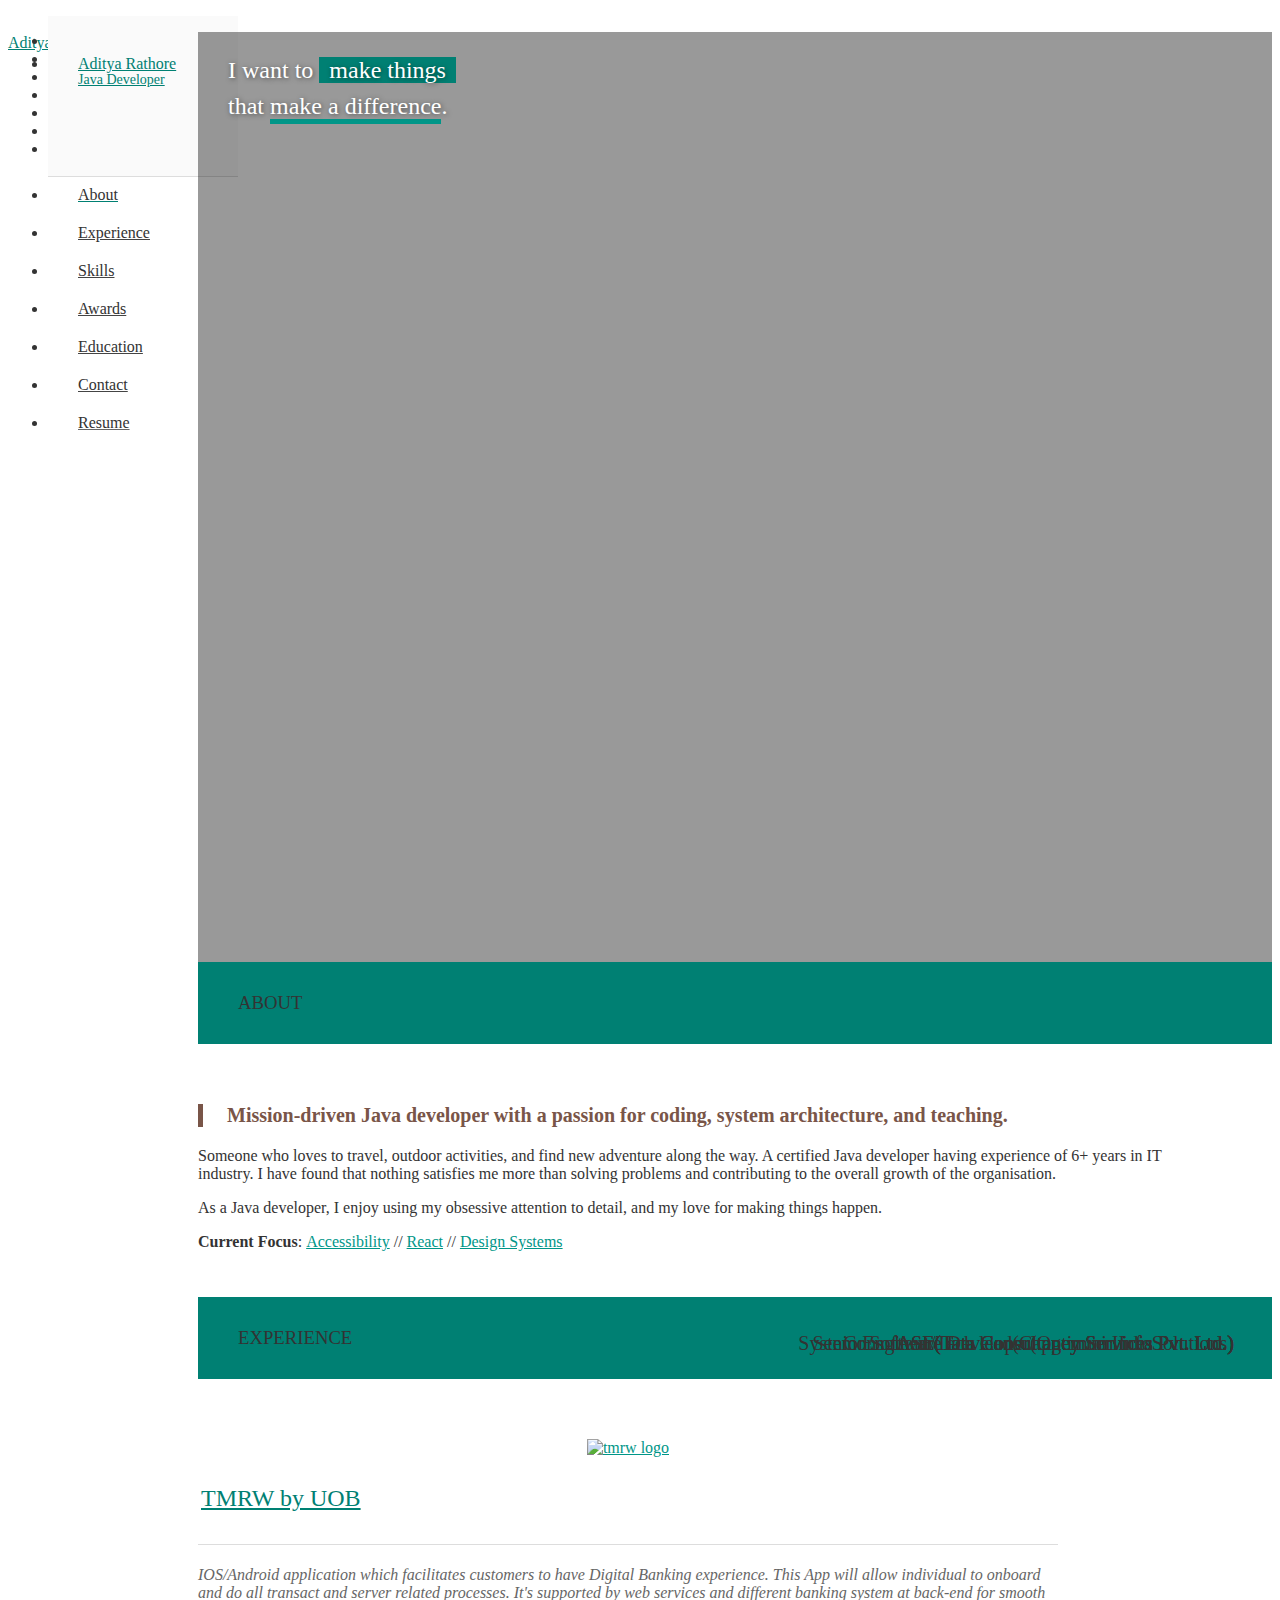
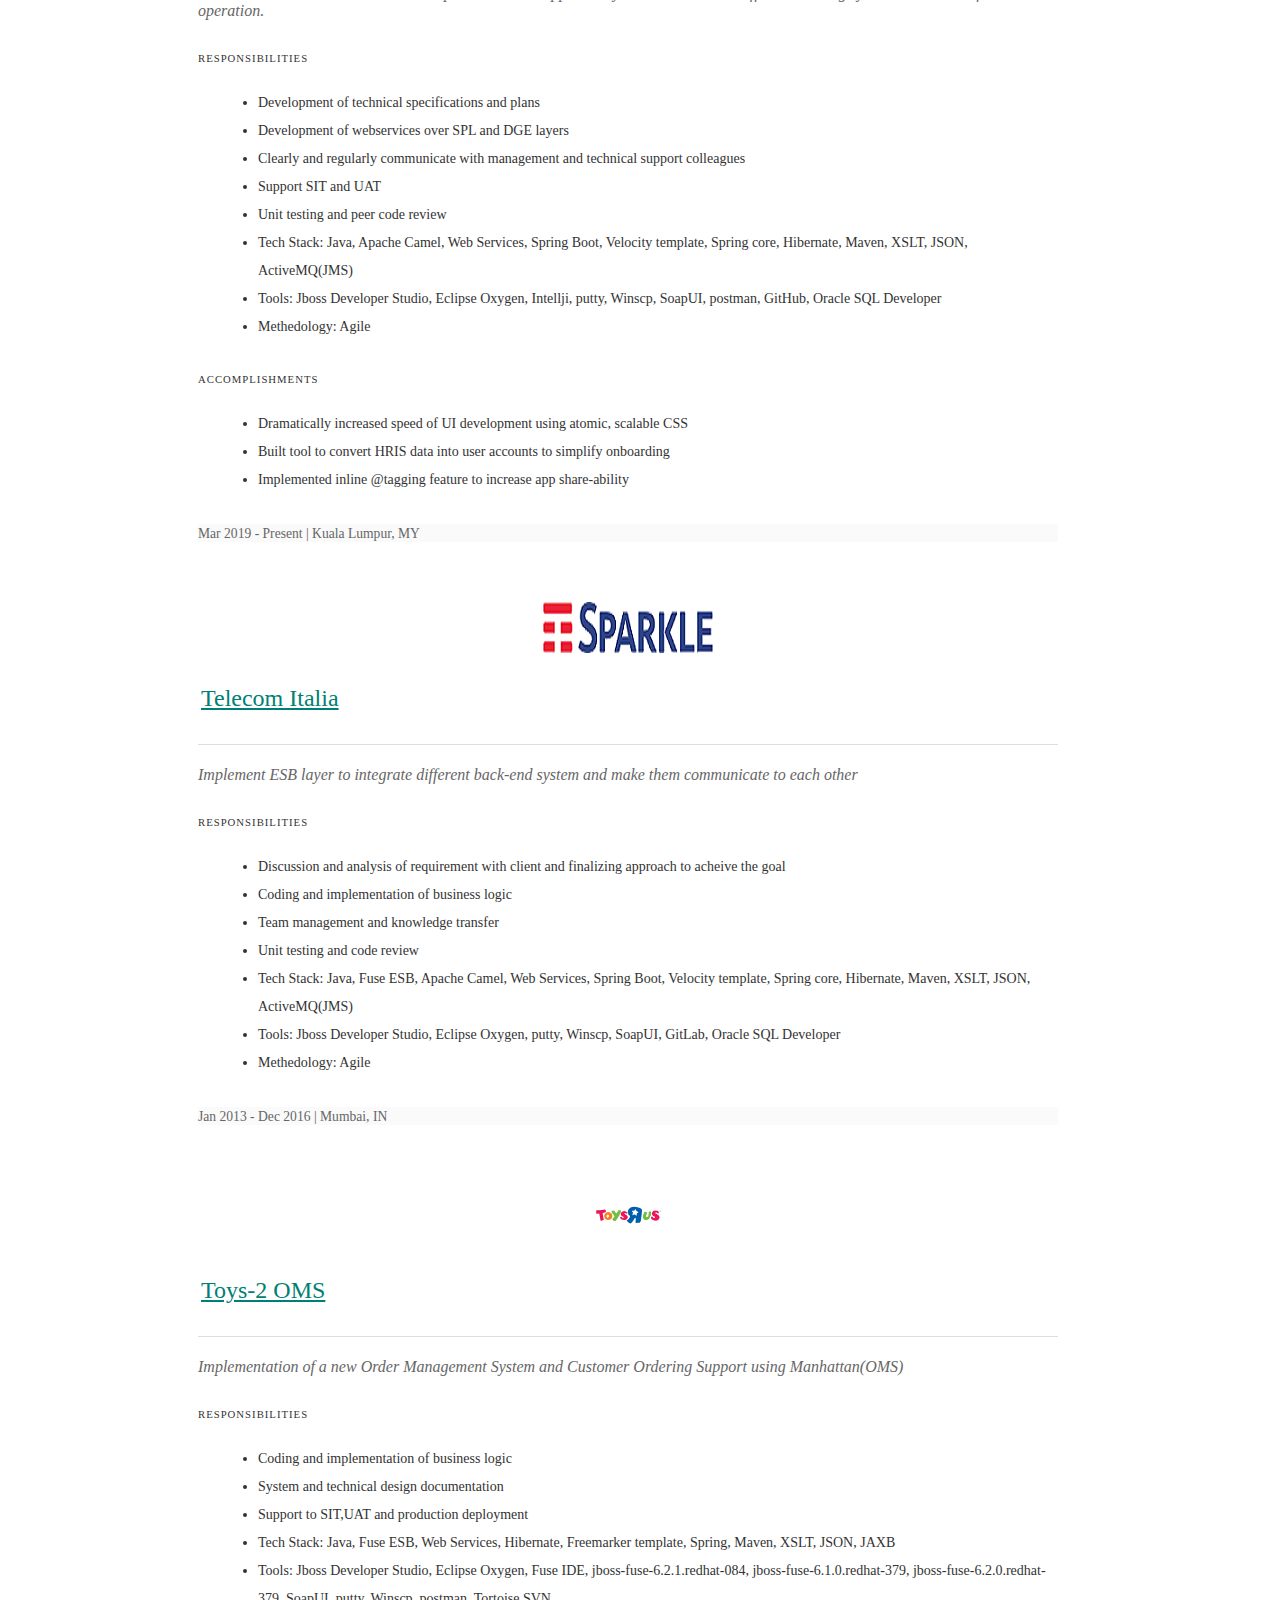
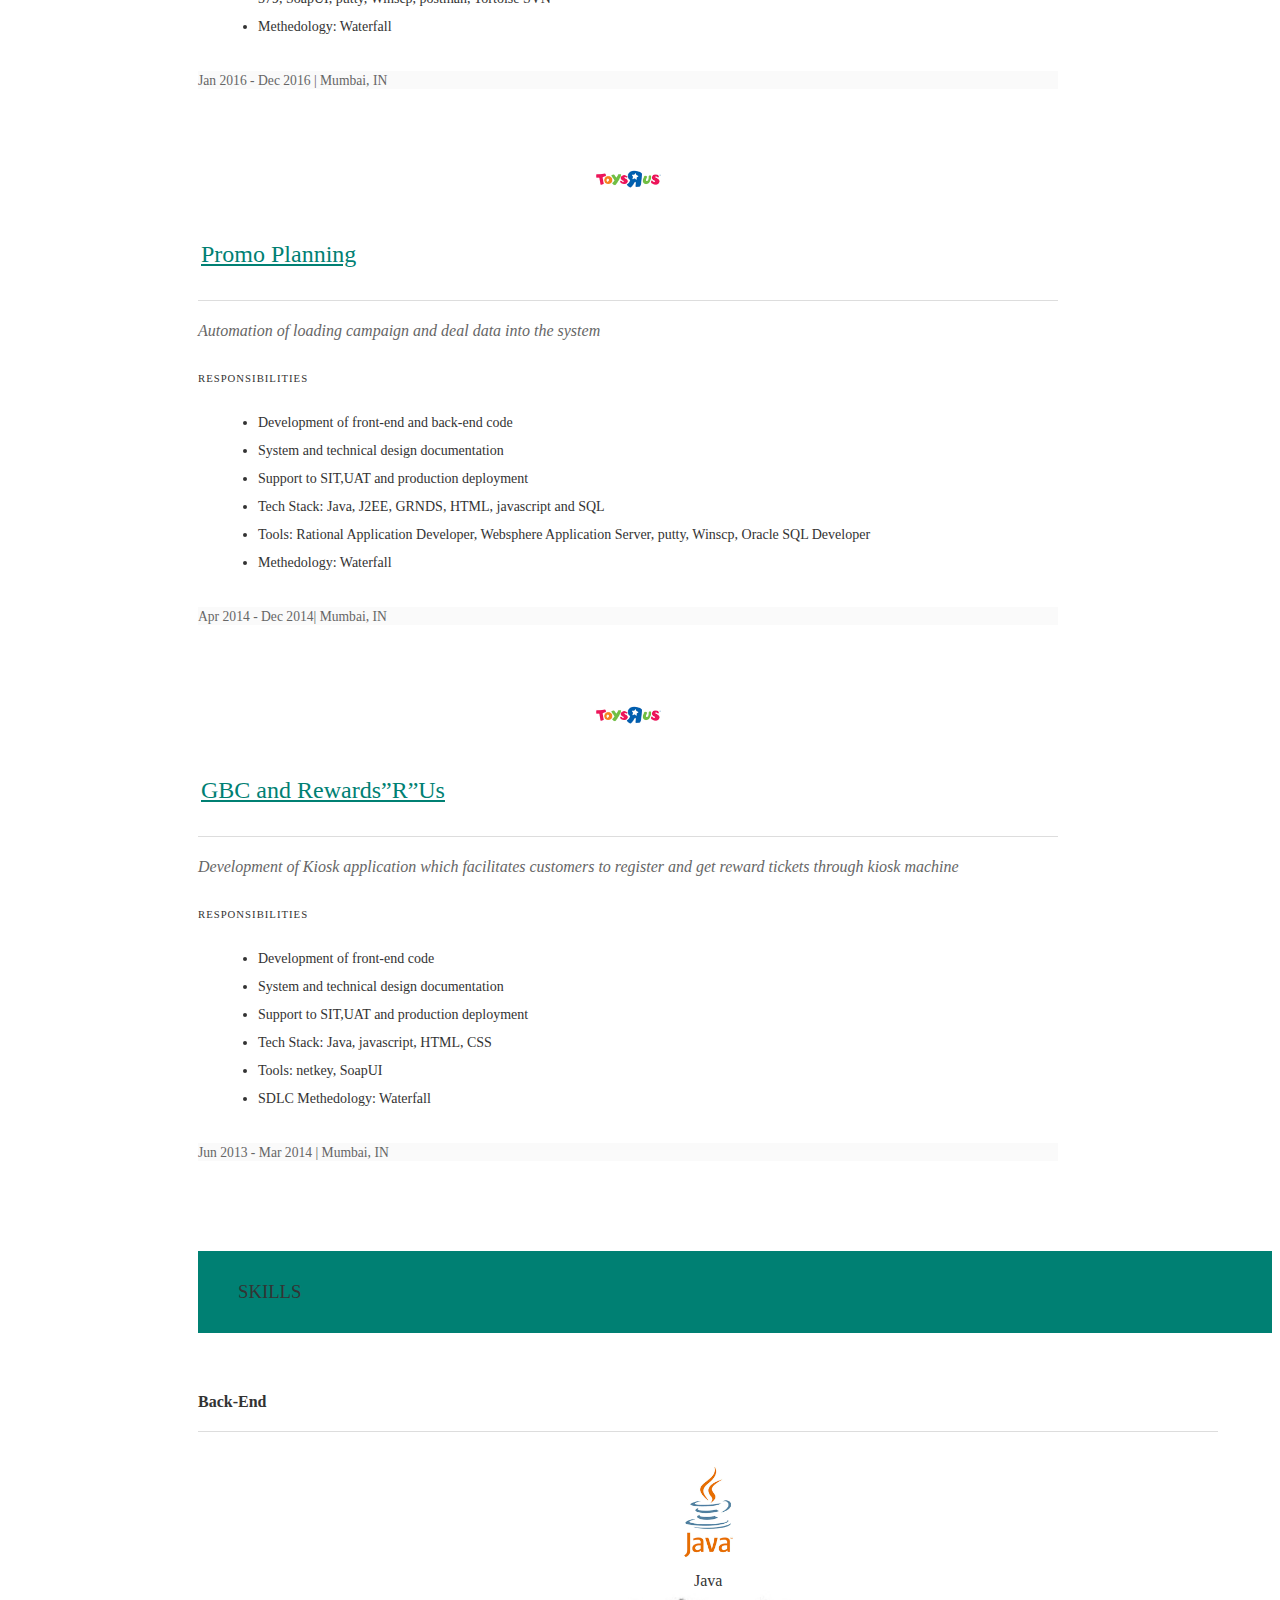
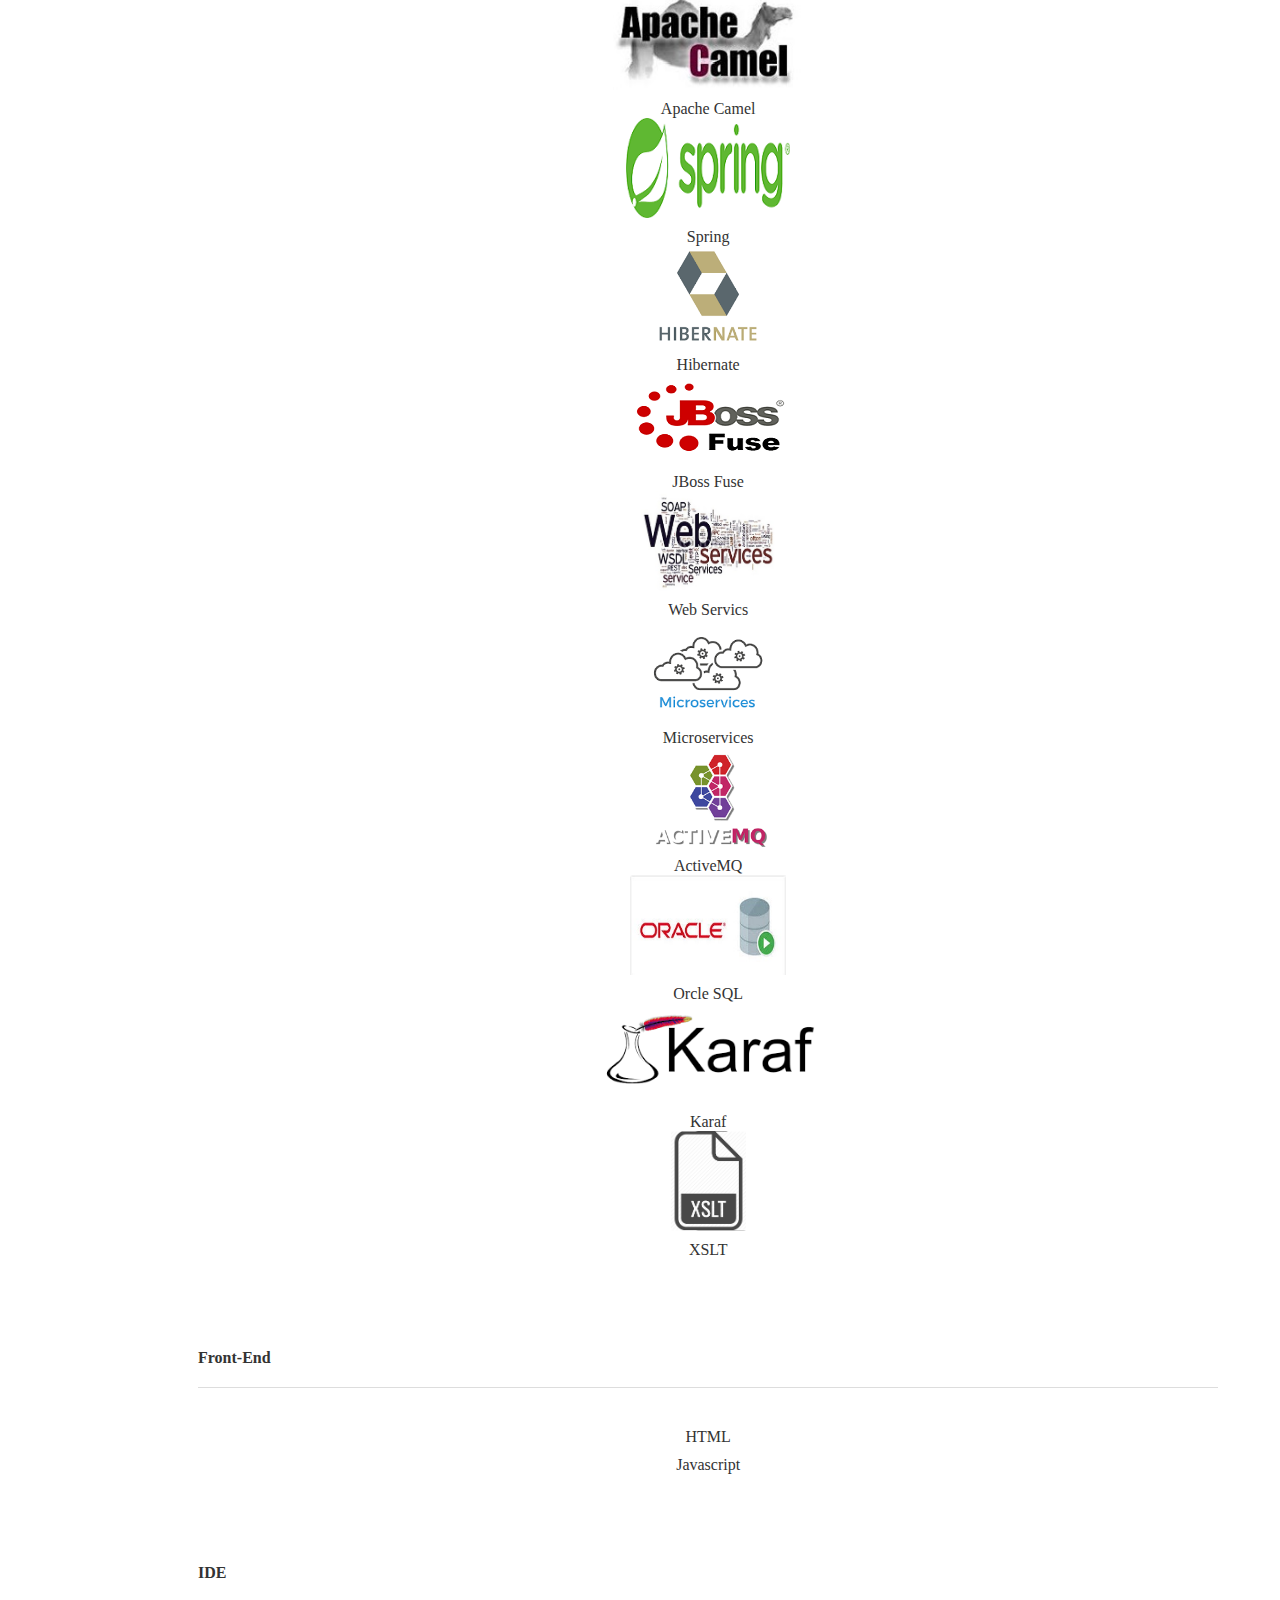
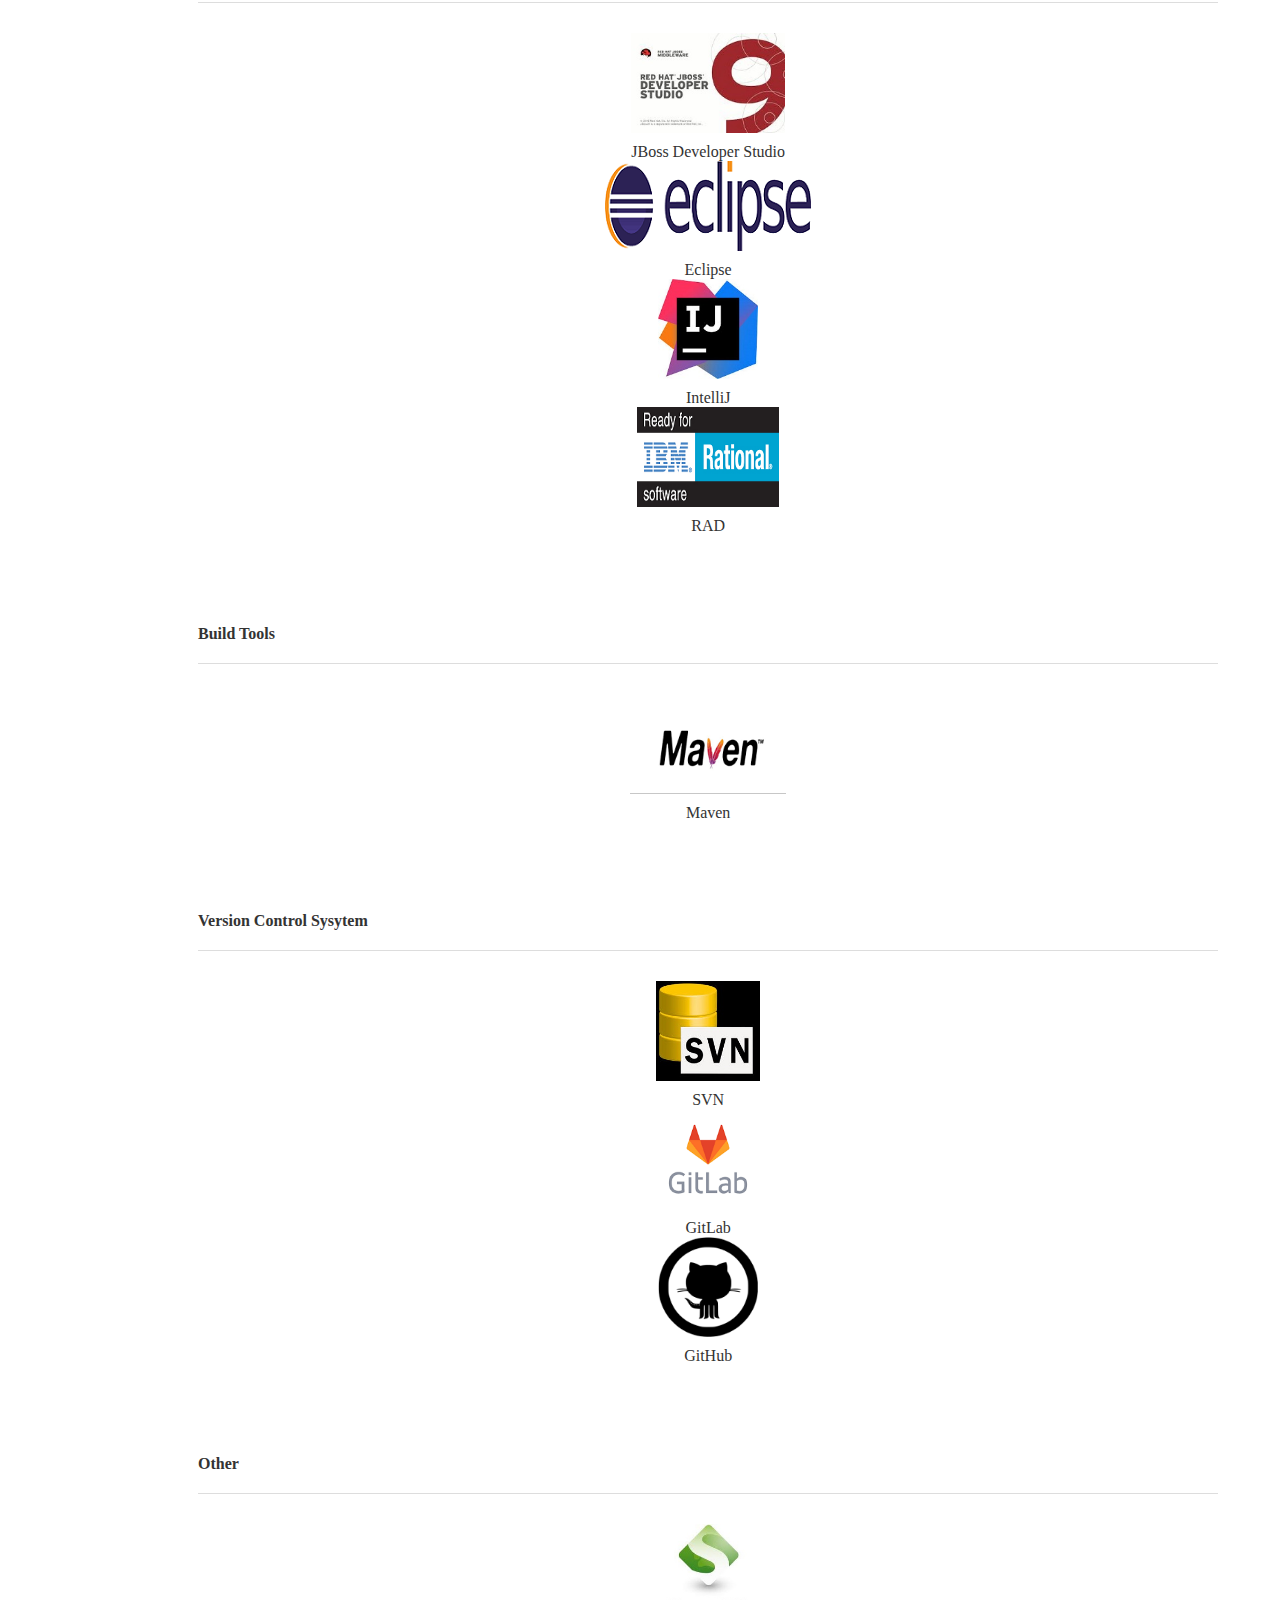
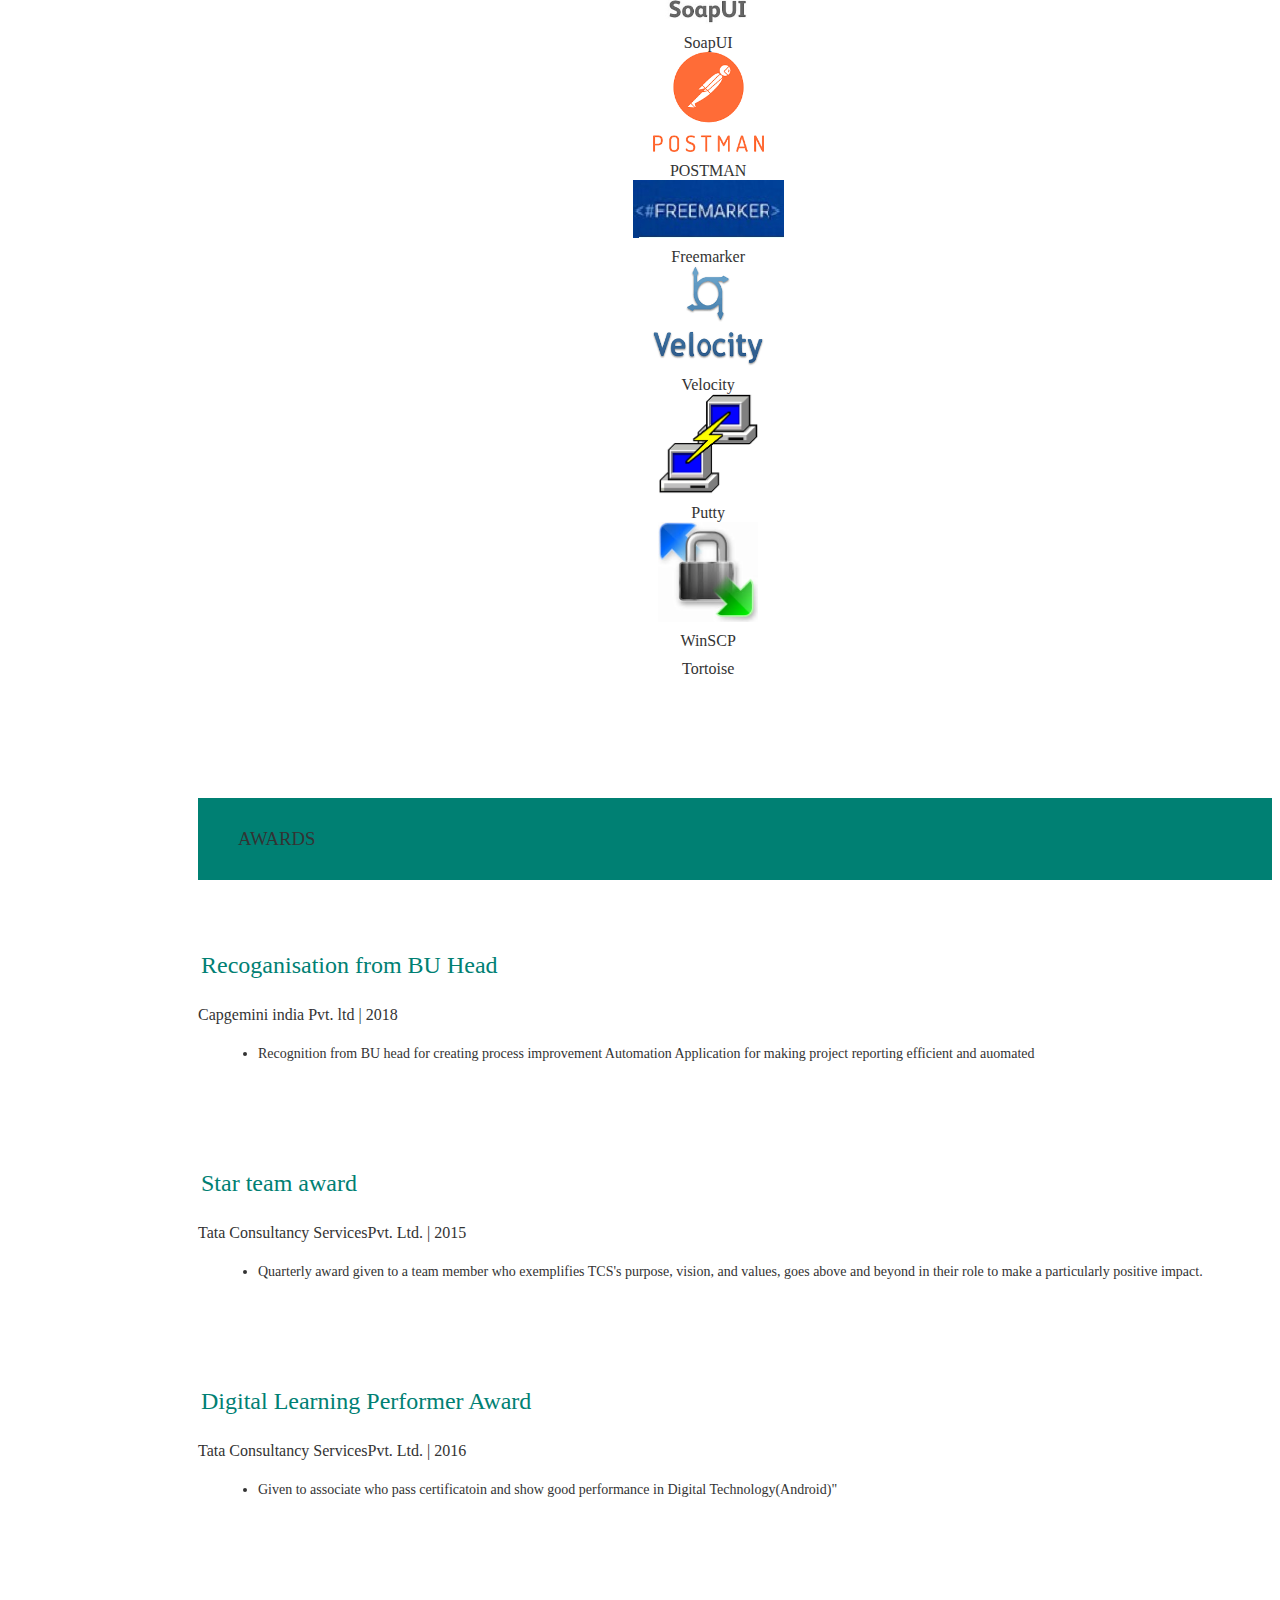
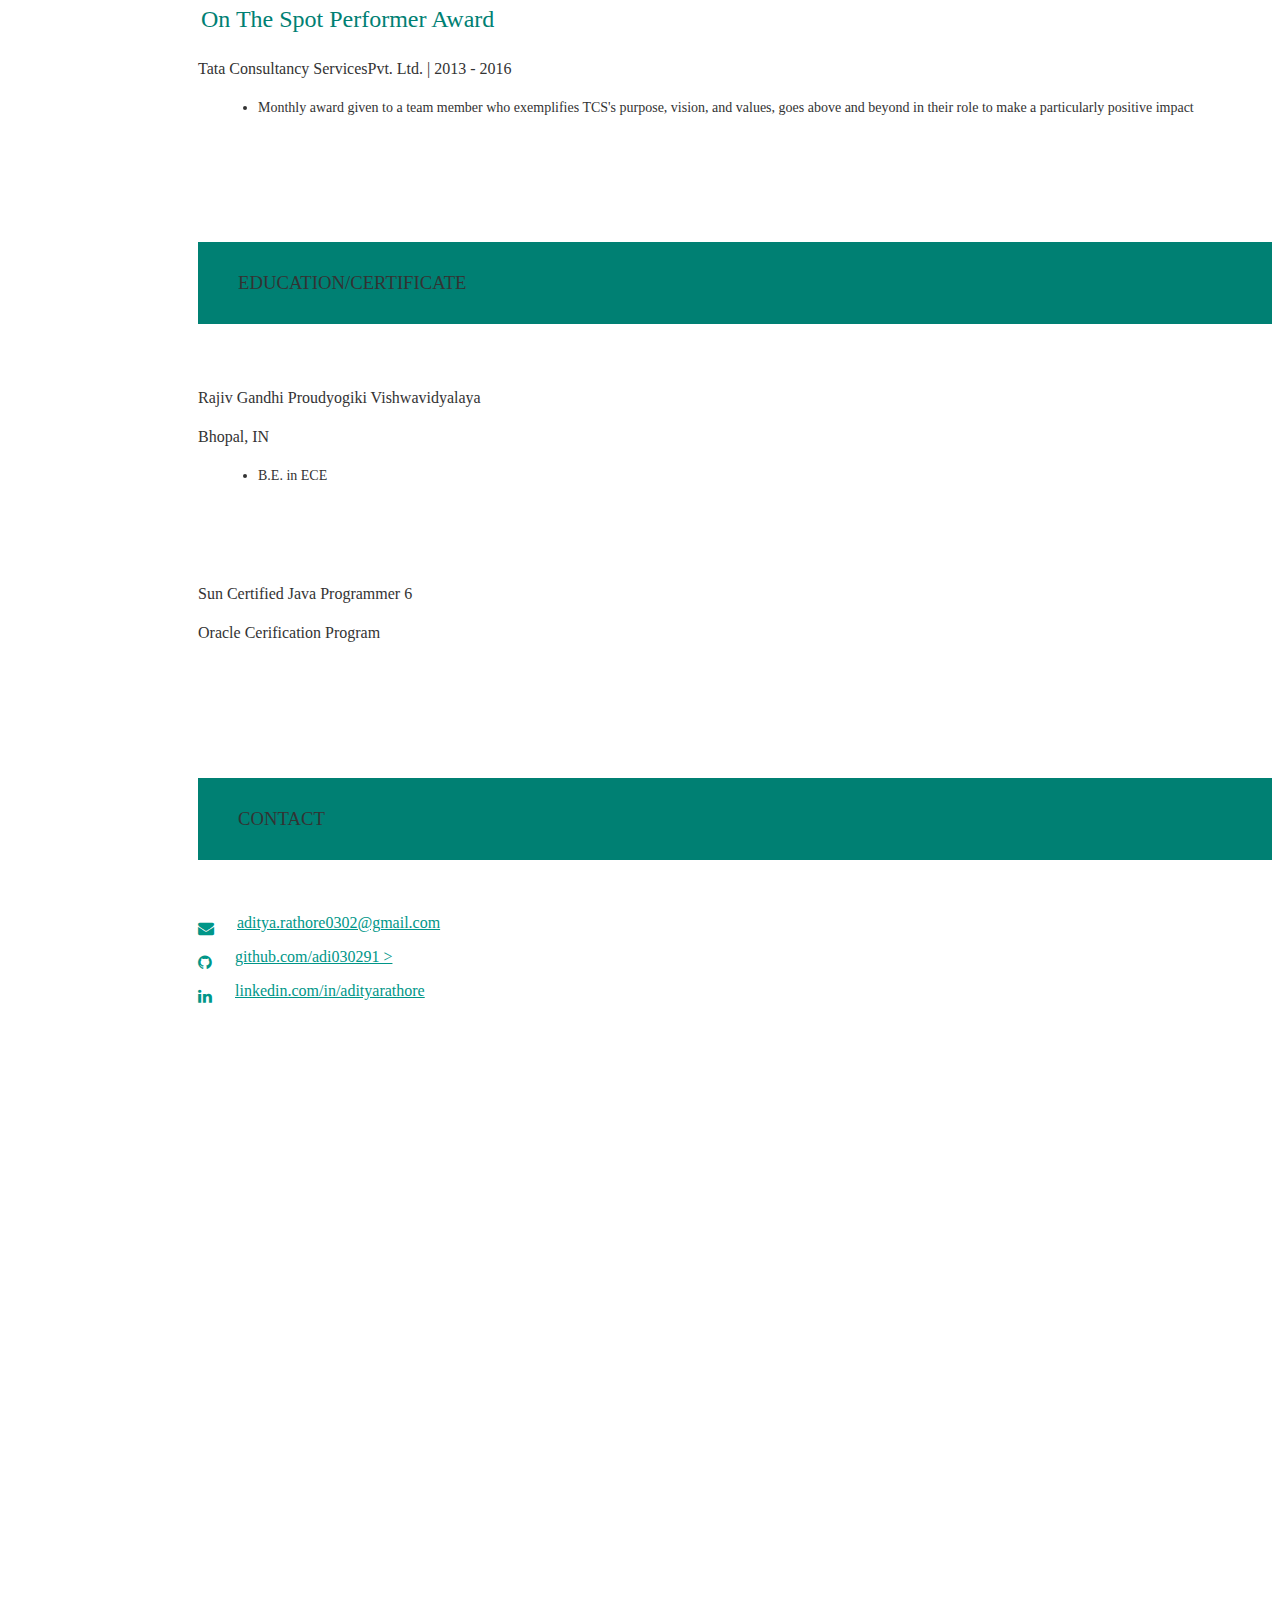
==== commit a41189be: "Update index.html" ====
--- a/index.html
+++ b/index.html
@@ -829,7 +829,7 @@
           </div>
           <div class="card">
             <div class="card-content">
-              <h4 class="brown-text light">VersionControl Sysytem</h4>
+              <h4 class="brown-text light">Version Control Sysytem</h4>
               <div class="row text-center">
                 <div class="col s4 m2">
                   <img
@@ -848,7 +848,7 @@
                 <div class="col s4 m2">
                   <img
                     alt=""
-                    src="assets/img/github.jpg"
+                    src="assets/img/github.png"
                     class="responsive-img"
                   />GitHub
                 </div>
@@ -869,7 +869,7 @@
                 <div class="col s4 m2">
                   <img
                     alt=""
-                    src="assets/img/postman.jpg"
+                    src="assets/img/postman-logo.jpg"
                     class="responsive-img"
                   />POSTMAN
                 </div>
@@ -923,21 +923,18 @@
                   <p>
                     <span class="card-title"
                       ><a
-                        href="http://startupinstitute.com"
                         target="_blank"
                         class="teal-text hoverline"
-                        >Student Choice Award</a
+                        >Recoganisation from BU Head</a
                       ></span
                     >
                   </p>
                   <p class="brown-text">
-                    Startup Institute - Full Time Web Development | April 2017
+                    Capgemini india Pvt. ltd | 2018
                   </p>
                   <ul>
                     <li>
-                      Awarded by students in the Full-Time Web Development track
-                      to one instructor as recognition for "outstanding
-                      teaching, listening, mentoring."
+                      Recognition from BU head for creating process improvement Automation Application for making project reporting efficient and auomated
                     </li>
                   </ul>
                 </div>
@@ -949,20 +946,19 @@
                   <p>
                     <span class="card-title"
                       ><a
-                        href="https://wespire.com"
                         target="_blank"
                         class="teal-text hoverline"
-                        >Inspired By You Award</a
+                        >Star team award</a
                       ></span
                     >
                   </p>
-                  <p class="brown-text">WeSpire | June 2016</p>
+                  <p class="brown-text">Tata Consultancy ServicesPvt. Ltd. | 2015</p>
                   <ul>
                     <li>
                       Quarterly award given to a team member who exemplifies
-                      WeSpire's purpose, vision, and values, goes above and
+                      TCS's purpose, vision, and values, goes above and
                       beyond in their role to make a particularly positive
-                      impact on the company.
+                      impact.
                     </li>
                   </ul>
                 </div>
@@ -976,19 +972,16 @@
                   <p>
                     <span class="card-title"
                       ><a
-                        href="http://startupinstitute.com"
                         target="_blank"
                         class="teal-text hoverline"
-                        >Owl Award</a
+                        >Digital Learning Performer Award</a
                       ></span
                     >
                   </p>
-                  <p class="brown-text">Startup Institute | April 2016</p>
+                  <p class="brown-text">Tata Consultancy ServicesPvt. Ltd. | 2016</p>
                   <ul>
                     <li>
-                      Given to an alumnus who "continually gives back to the
-                      Startup Institute community with true humility, despite
-                      everyone knowing how awesome he is."
+                      Given to associate who pass certificatoin and show good performance in Digital Technology(Android)"
                     </li>
                   </ul>
                 </div>
@@ -1000,92 +993,19 @@
                   <p>
                     <span class="card-title"
                       ><a
-                        href="http://www.rhdri.org"
                         class="teal-text hoverline"
-                        >Honorable Mention</a
+                        >On The Spot Performer Award</a
                       ></span
                     >
                   </p>
                   <p class="brown-text">
-                    West Philly Homebrew Competition | May 2013
+                    Tata Consultancy ServicesPvt. Ltd. | 2013 - 2016
                   </p>
                   <ul>
                     <li>
-                      Neightborhood beer enthusiasts voted on their favorite
-                      local home-brewed beer. “Goldilocks" won in the "People's
-                      Choice" category.
-                    </li>
-                  </ul>
-                </div>
-              </div>
-            </div>
-          </div>
-          <div class="row">
-            <div class="col s12 m6">
-              <div class="card">
-                <div class="card-content">
-                  <p>
-                    <span class="card-title"
-                      ><a
-                        href="https://www.sas.upenn.edu/news/congratulations-our-dean%E2%80%99s-scholars"
-                        target="_blank"
-                        class="teal-text hoverline"
-                        >Dean's Scholar</a
-                      ></span
-                    >
-                  </p>
-                  <p class="brown-text">
-                    University of Pennsylvania | April 2013
-                  </p>
-                  <ul>
-                    <li>
-                      One of only 20 students in the School of Arts &amp;
-                      Sciences nominated by faculty for "outstanding academic
-                      achievement and intellectual promise."
-                    </li>
-                  </ul>
-                </div>
-              </div>
-            </div>
-            <div class="col s12 m6">
-              <div class="card">
-                <div class="card-content">
-                  <p>
-                    <span class="card-title"
-                      ><a
-                        href="http://www.rhdri.org"
-                        class="teal-text hoverline"
-                        >Employee of the Year</a
-                      ></span
-                    >
-                  </p>
-                  <p class="brown-text">RHD-RI | Aug 2011</p>
-                  <ul>
-                    <li>
-                      Nominated by management and coworkers for exceptional work
-                      ethic and dedication to clients.
-                    </li>
-                  </ul>
-                </div>
-              </div>
-            </div>
-          </div>
-          <div class="row">
-            <div class="col s12 m6">
-              <div class="card">
-                <div class="card-content">
-                  <p>
-                    <span class="card-title"
-                      ><a href="http://upenn.edu" class="teal-text hoverline"
-                        >Most Valuable Staff</a
-                      ></span
-                    >
-                  </p>
-                  <p class="brown-text">RHD-RI | Dec 2010</p>
-                  <ul>
-                    <li>
-                      Awarded to the staff that went above in beyond in
-                      preparation, effort, and sales at the Winter Art show.
+                      Monthly award given to a team member who exemplifies
+                      TCS's purpose, vision, and values, goes above and
+                      beyond in their role to make a particularly positive impact
                     </li>
                   </ul>
                 </div>
@@ -1152,7 +1072,7 @@
                 aria-label="Aditya on Github"
                 href="http://github.com/adi030291"
                 class="hoverline"
-                >github.com/adi030291/a
+                >github.com/adi030291
               ></a
             >
           </p>
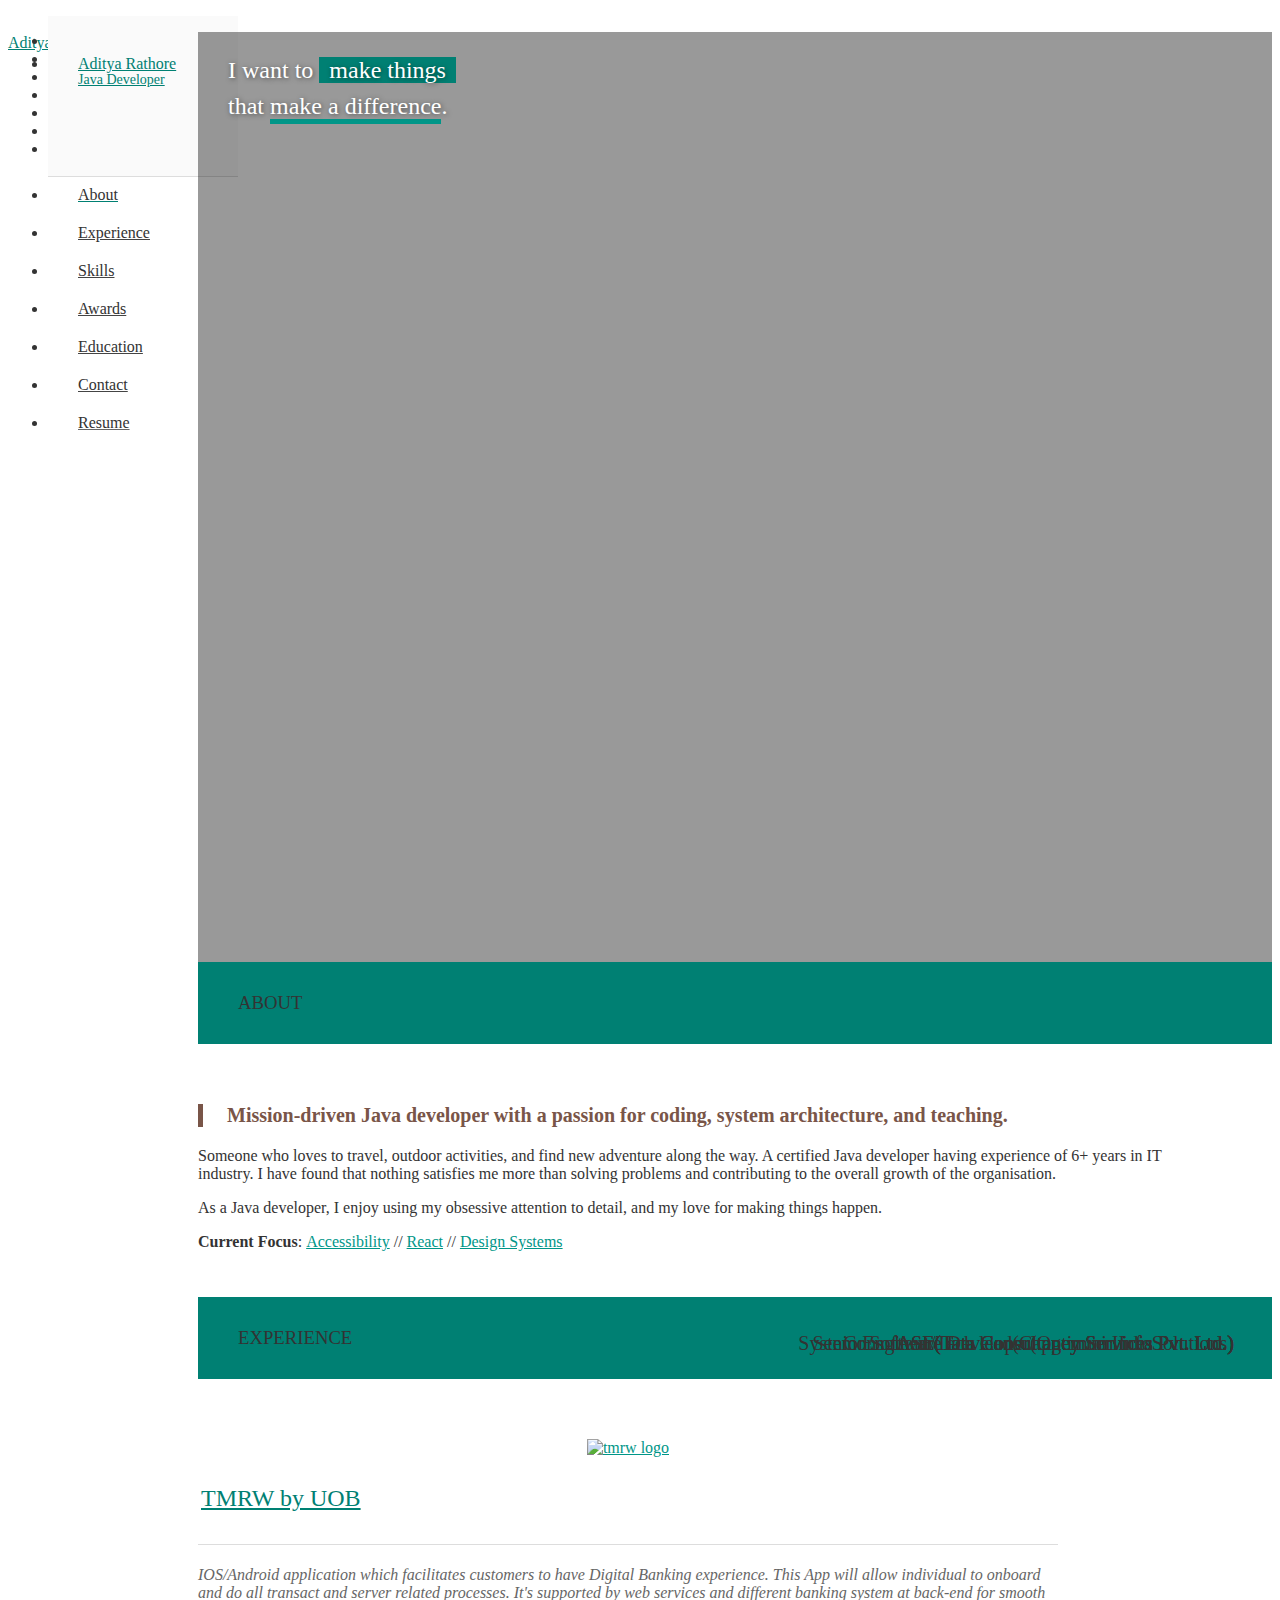
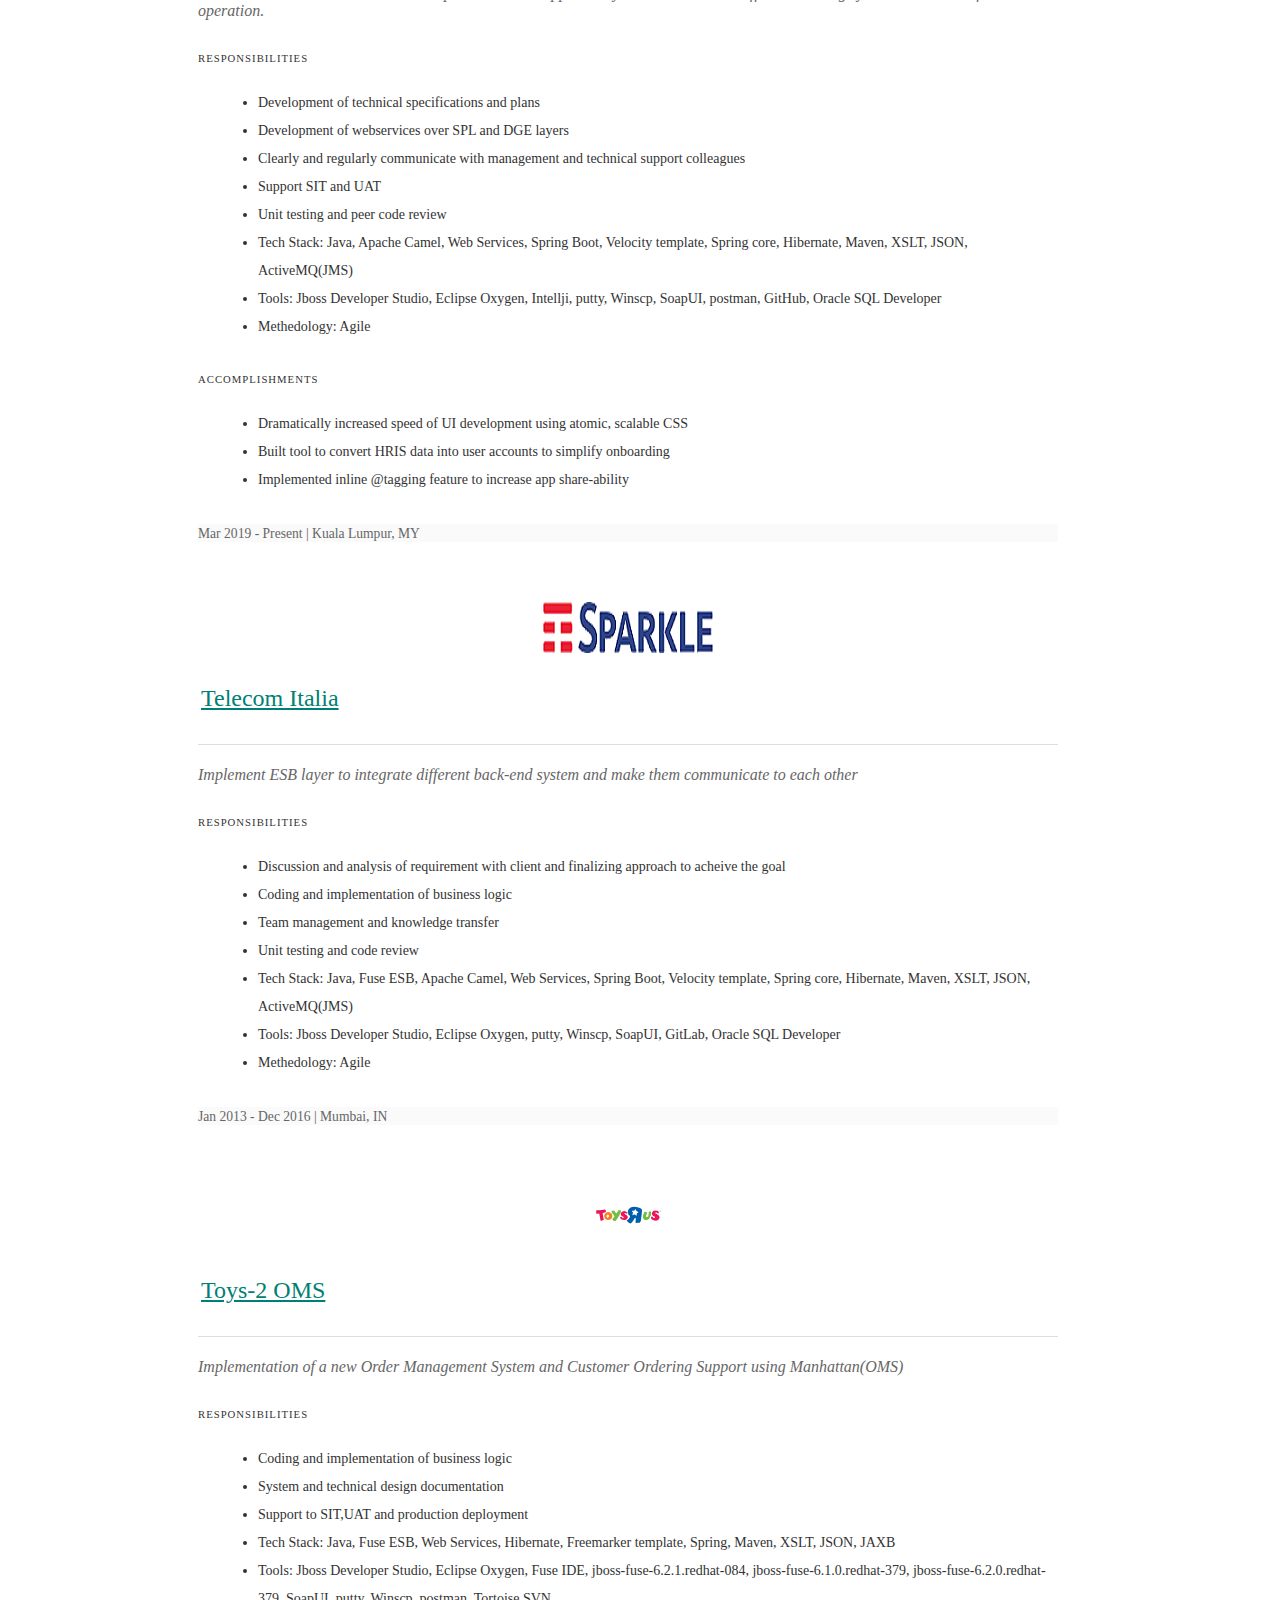
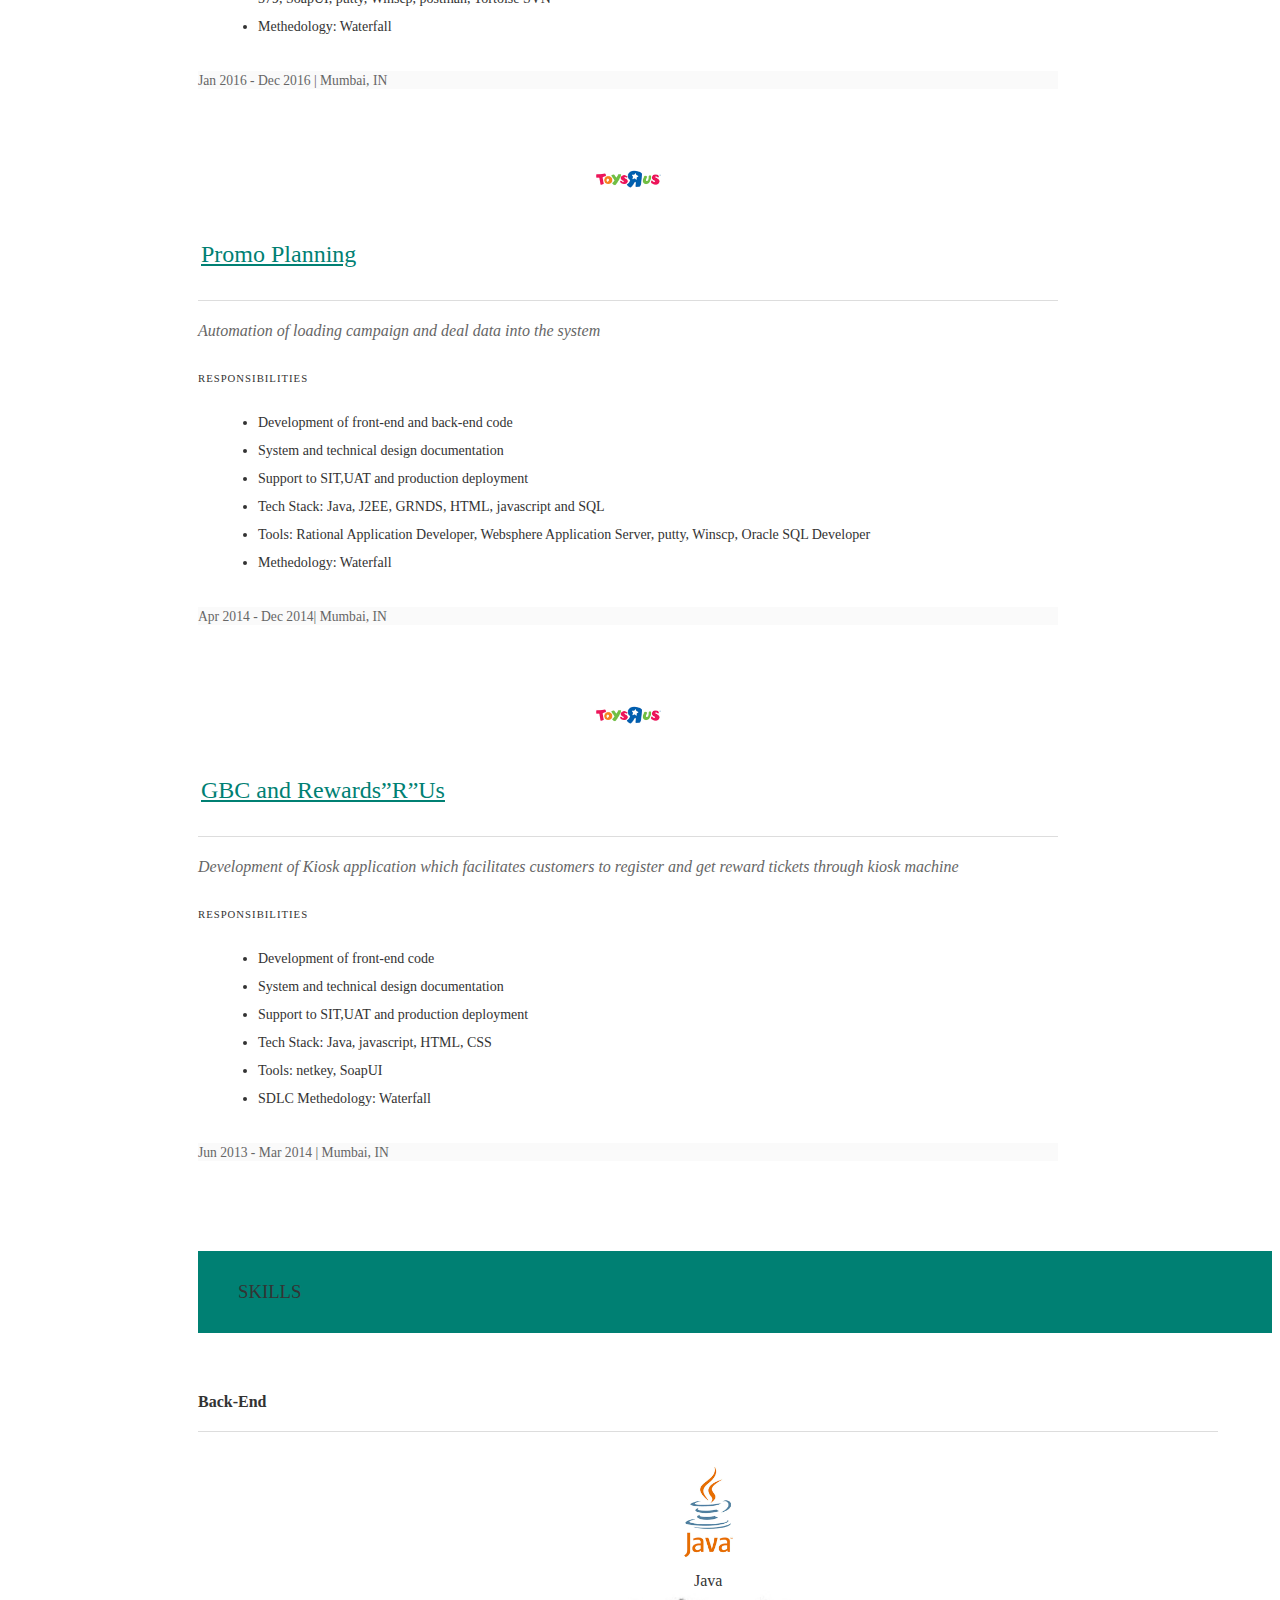
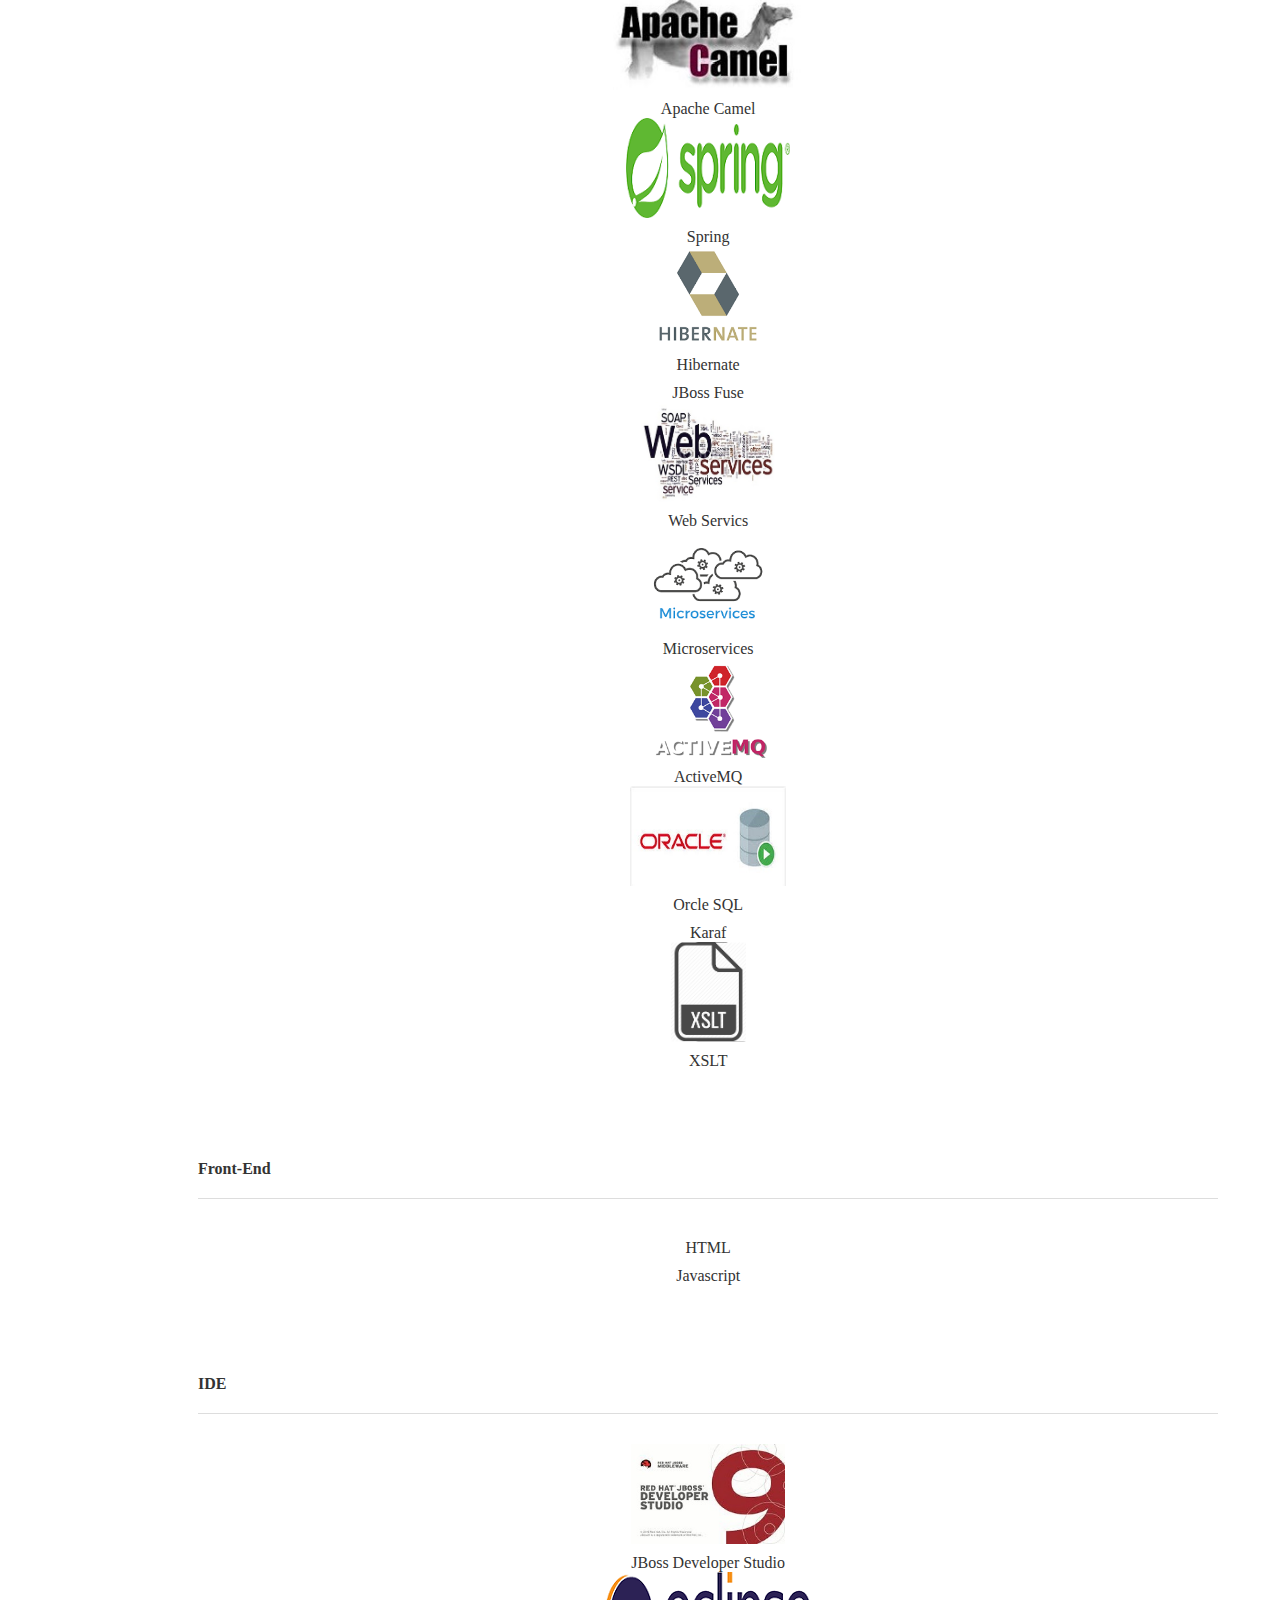
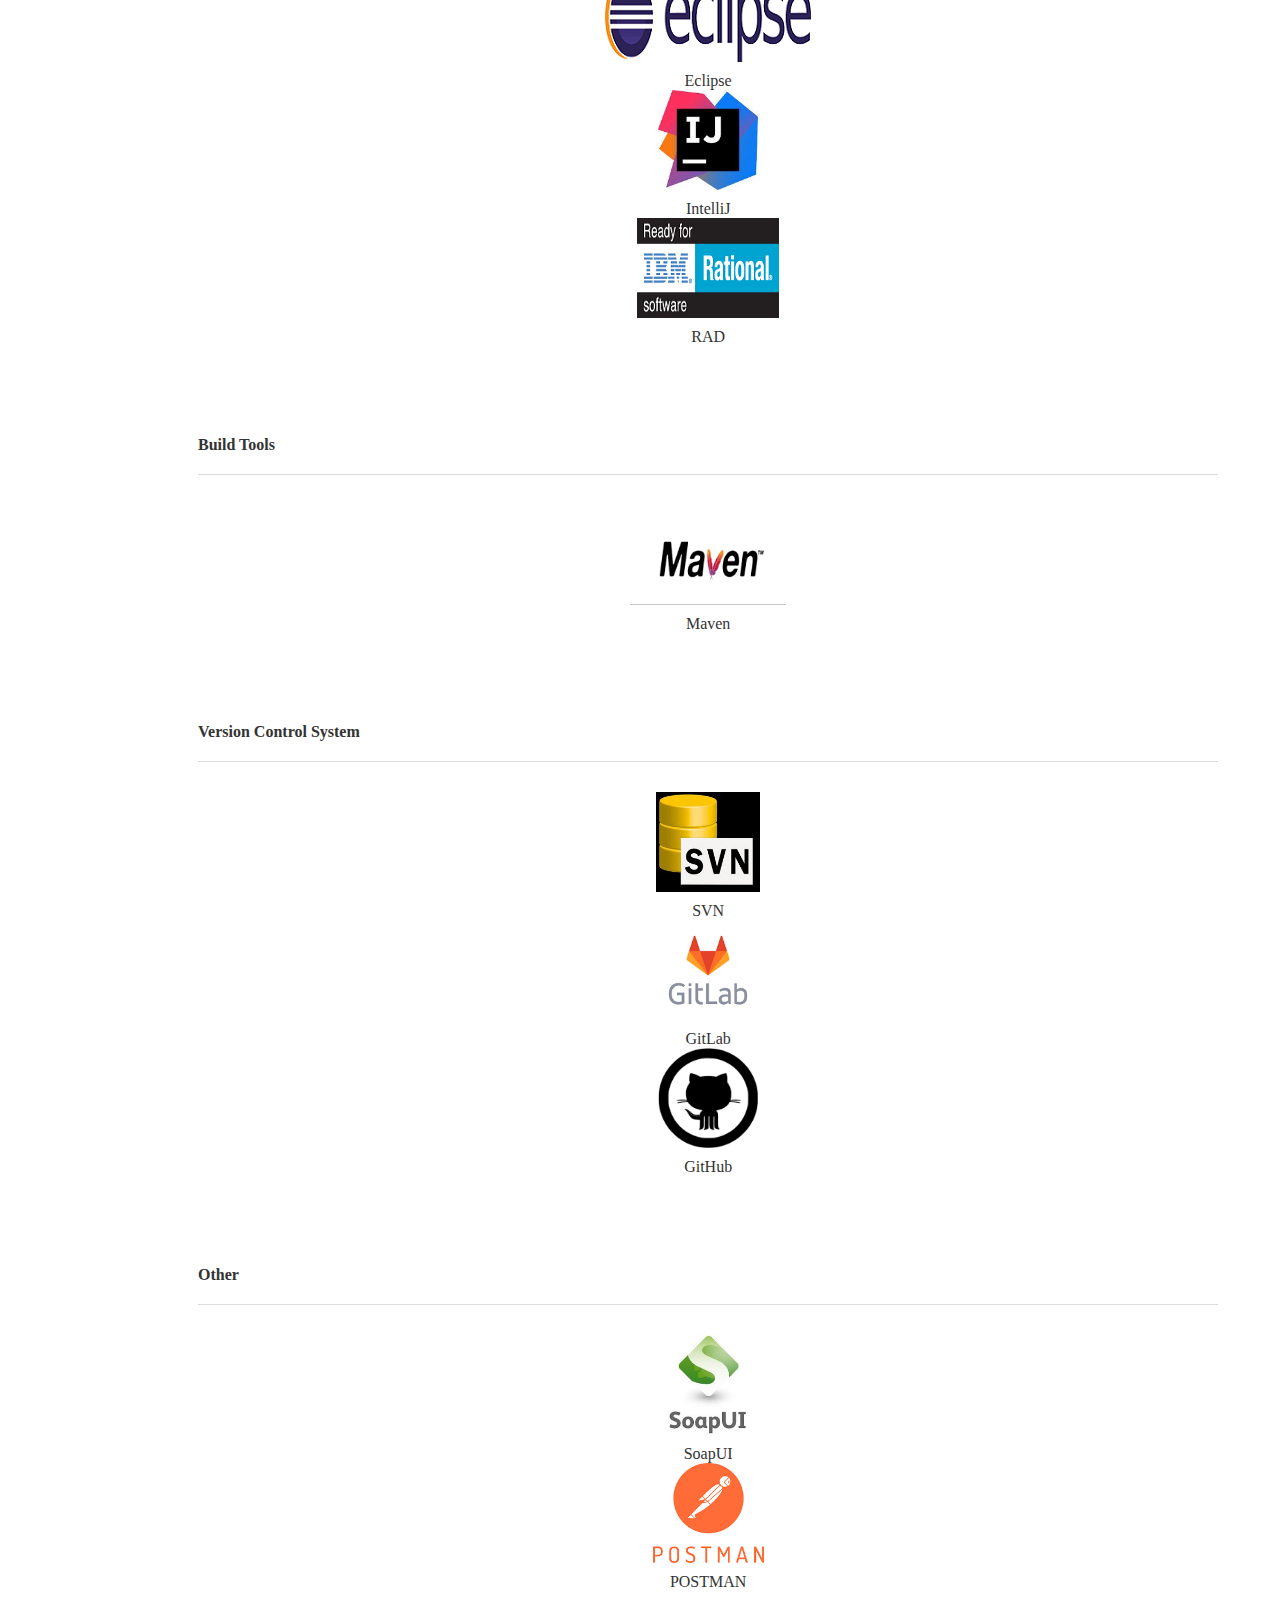
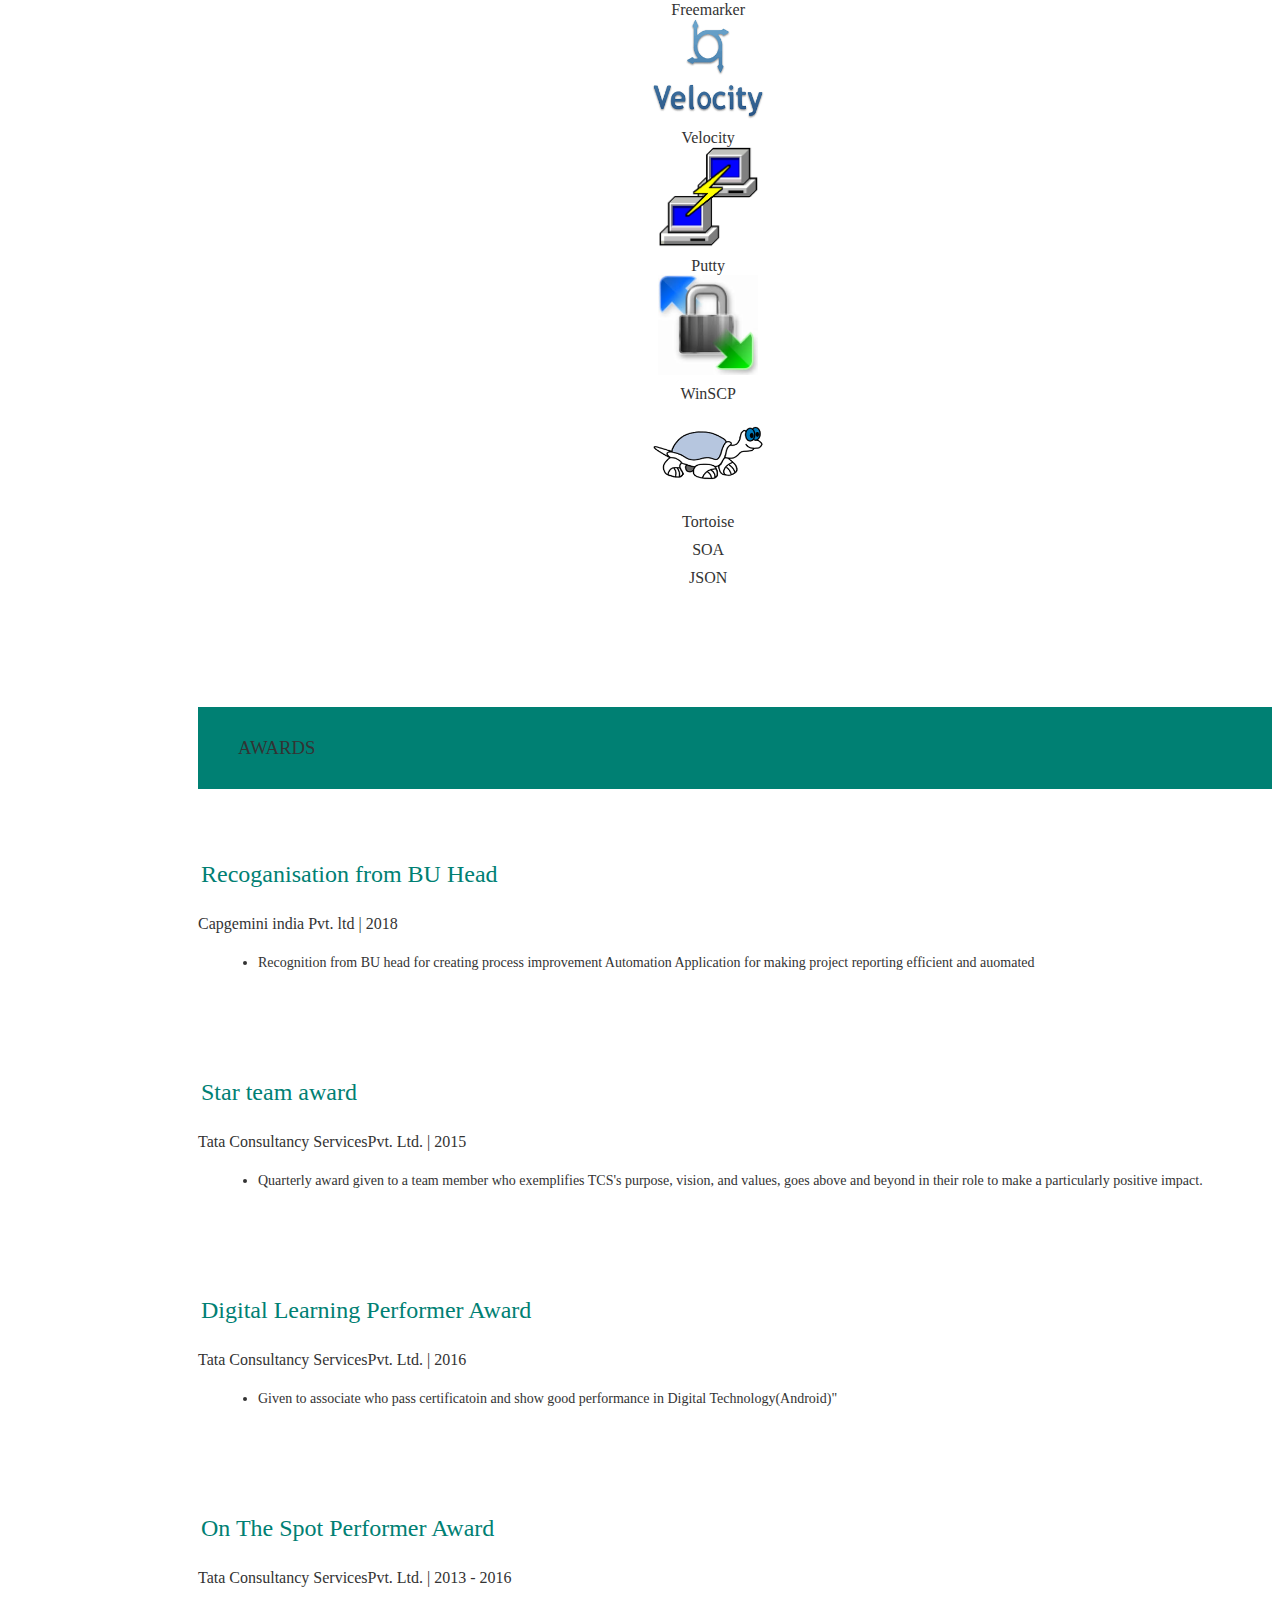
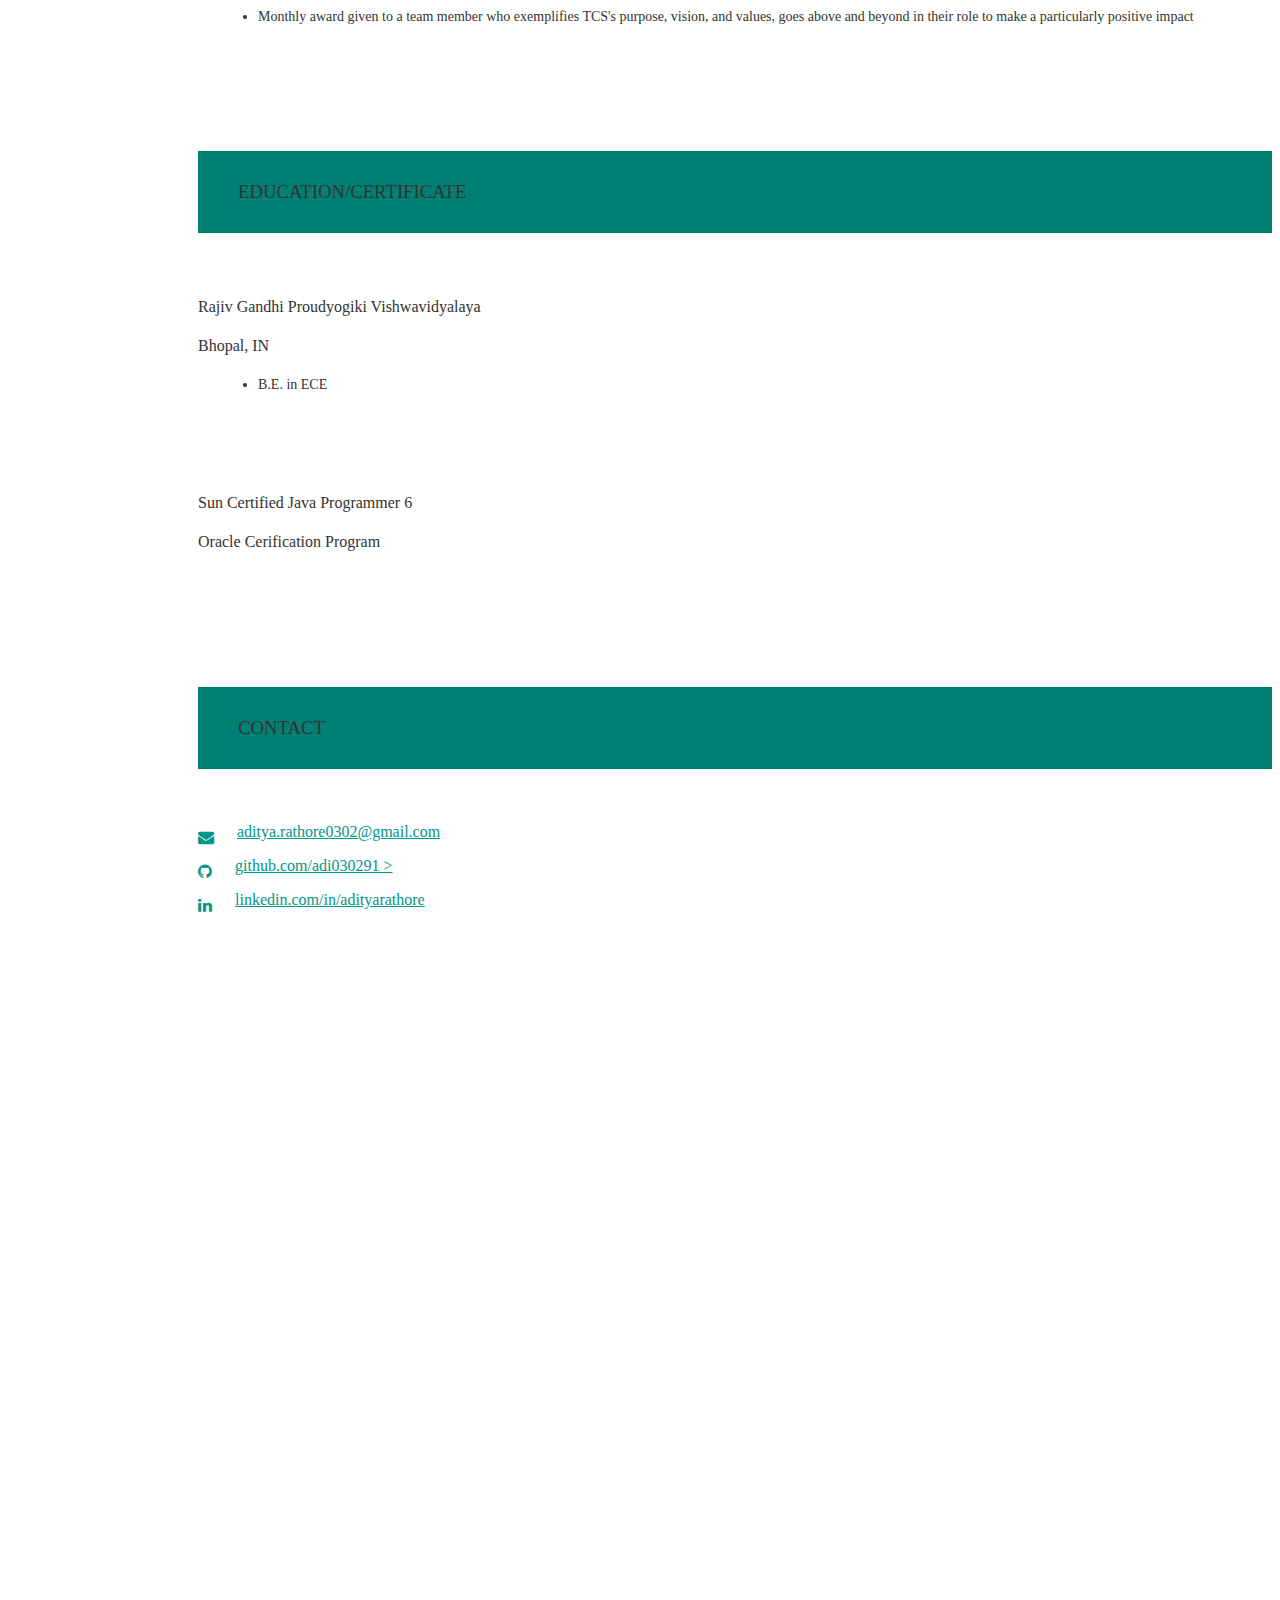
==== commit fa28acf1: "Update index.html" ====
--- a/index.html
+++ b/index.html
@@ -829,7 +829,7 @@
           </div>
           <div class="card">
             <div class="card-content">
-              <h4 class="brown-text light">Version Control Sysytem</h4>
+              <h4 class="brown-text light">Version Control System</h4>
               <div class="row text-center">
                 <div class="col s4 m2">
                   <img
@@ -904,9 +904,23 @@
                 <div class="col s4 m2">
                   <img
                     alt=""
-                    src="assets/img/tortoise-jpg.jpg"
+                    src="assets/img/tortoise-jpg.png"
                     class="responsive-img"
                   />Tortoise
+                </div>
+				<div class="col s4 m2">
+                  <img
+                    alt=""
+                    src="assets/img/soa-logo.jpg"
+                    class="responsive-img"
+                  />SOA
+                </div>
+				<div class="col s4 m2">
+                  <img
+                    alt=""
+                    src="assets/img/json-logo.jpg"
+                    class="responsive-img"
+                  />JSON
                 </div>
               </div>
             </div>
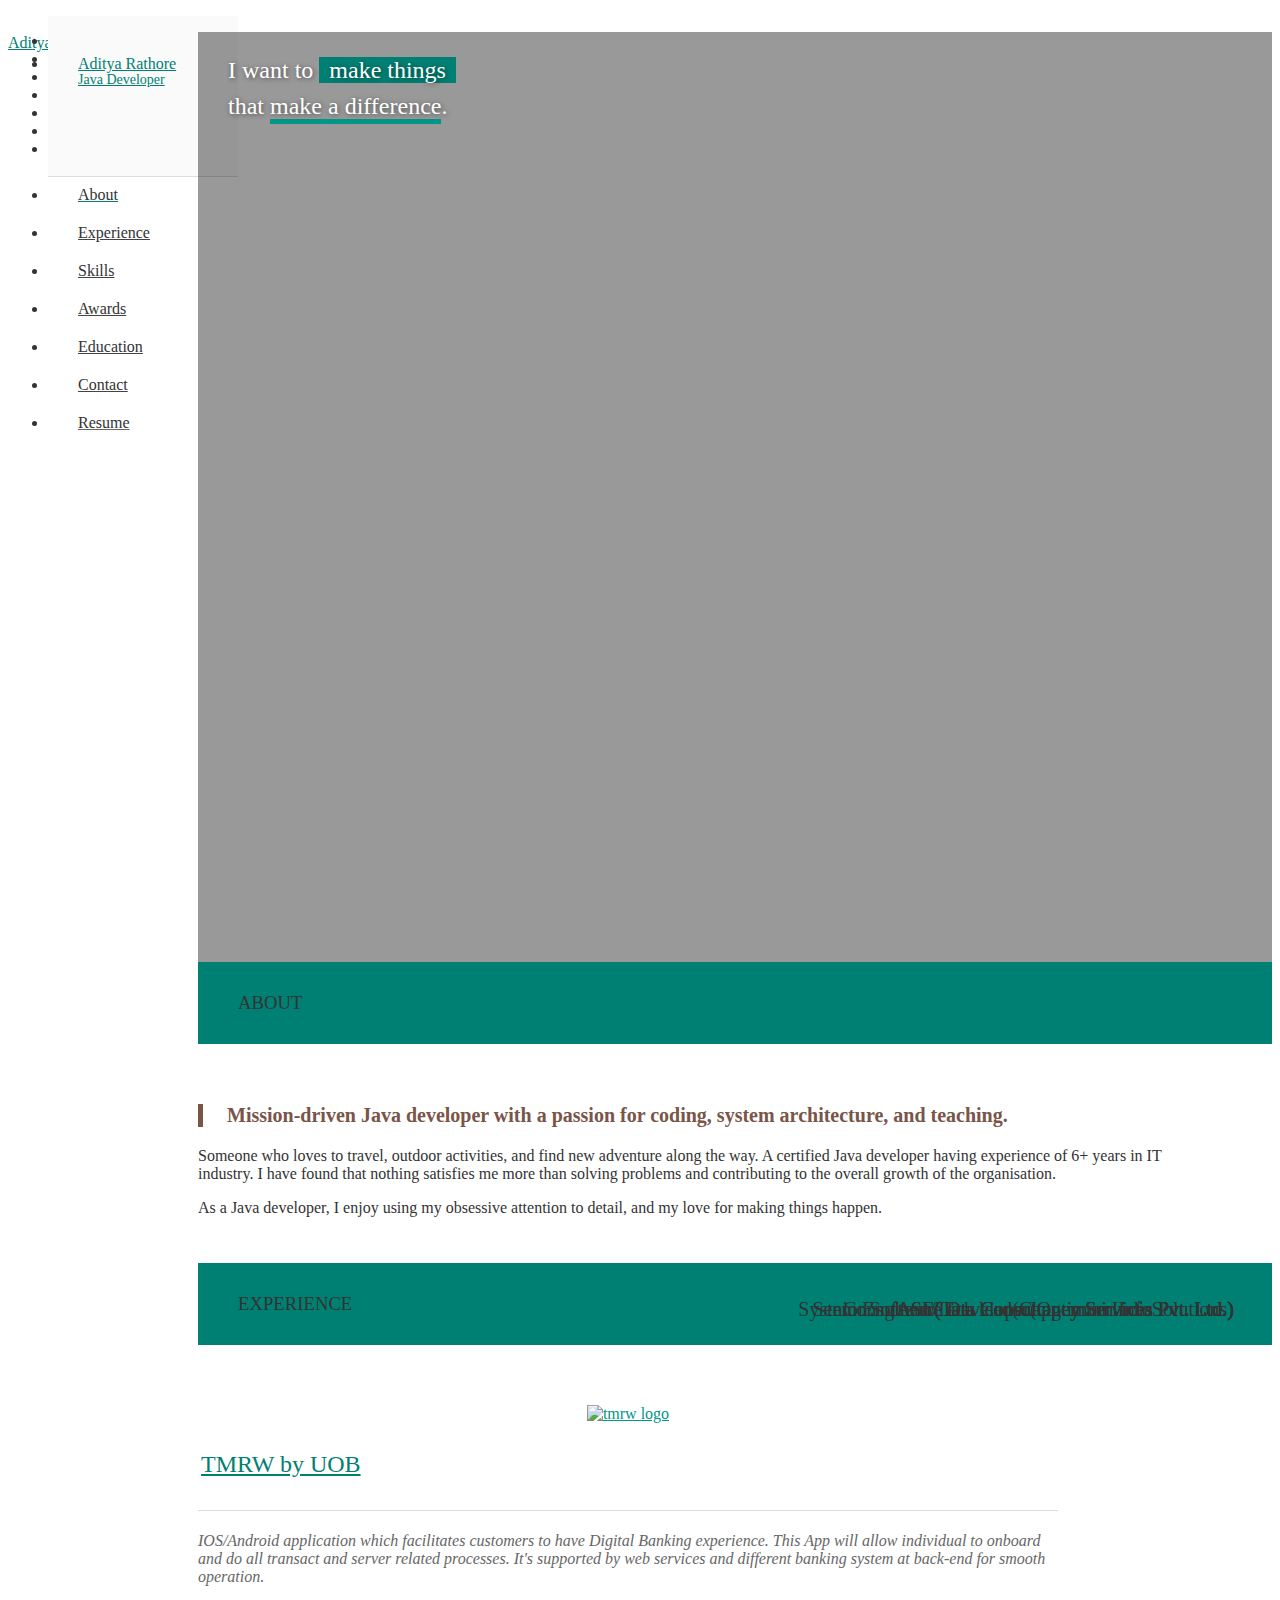
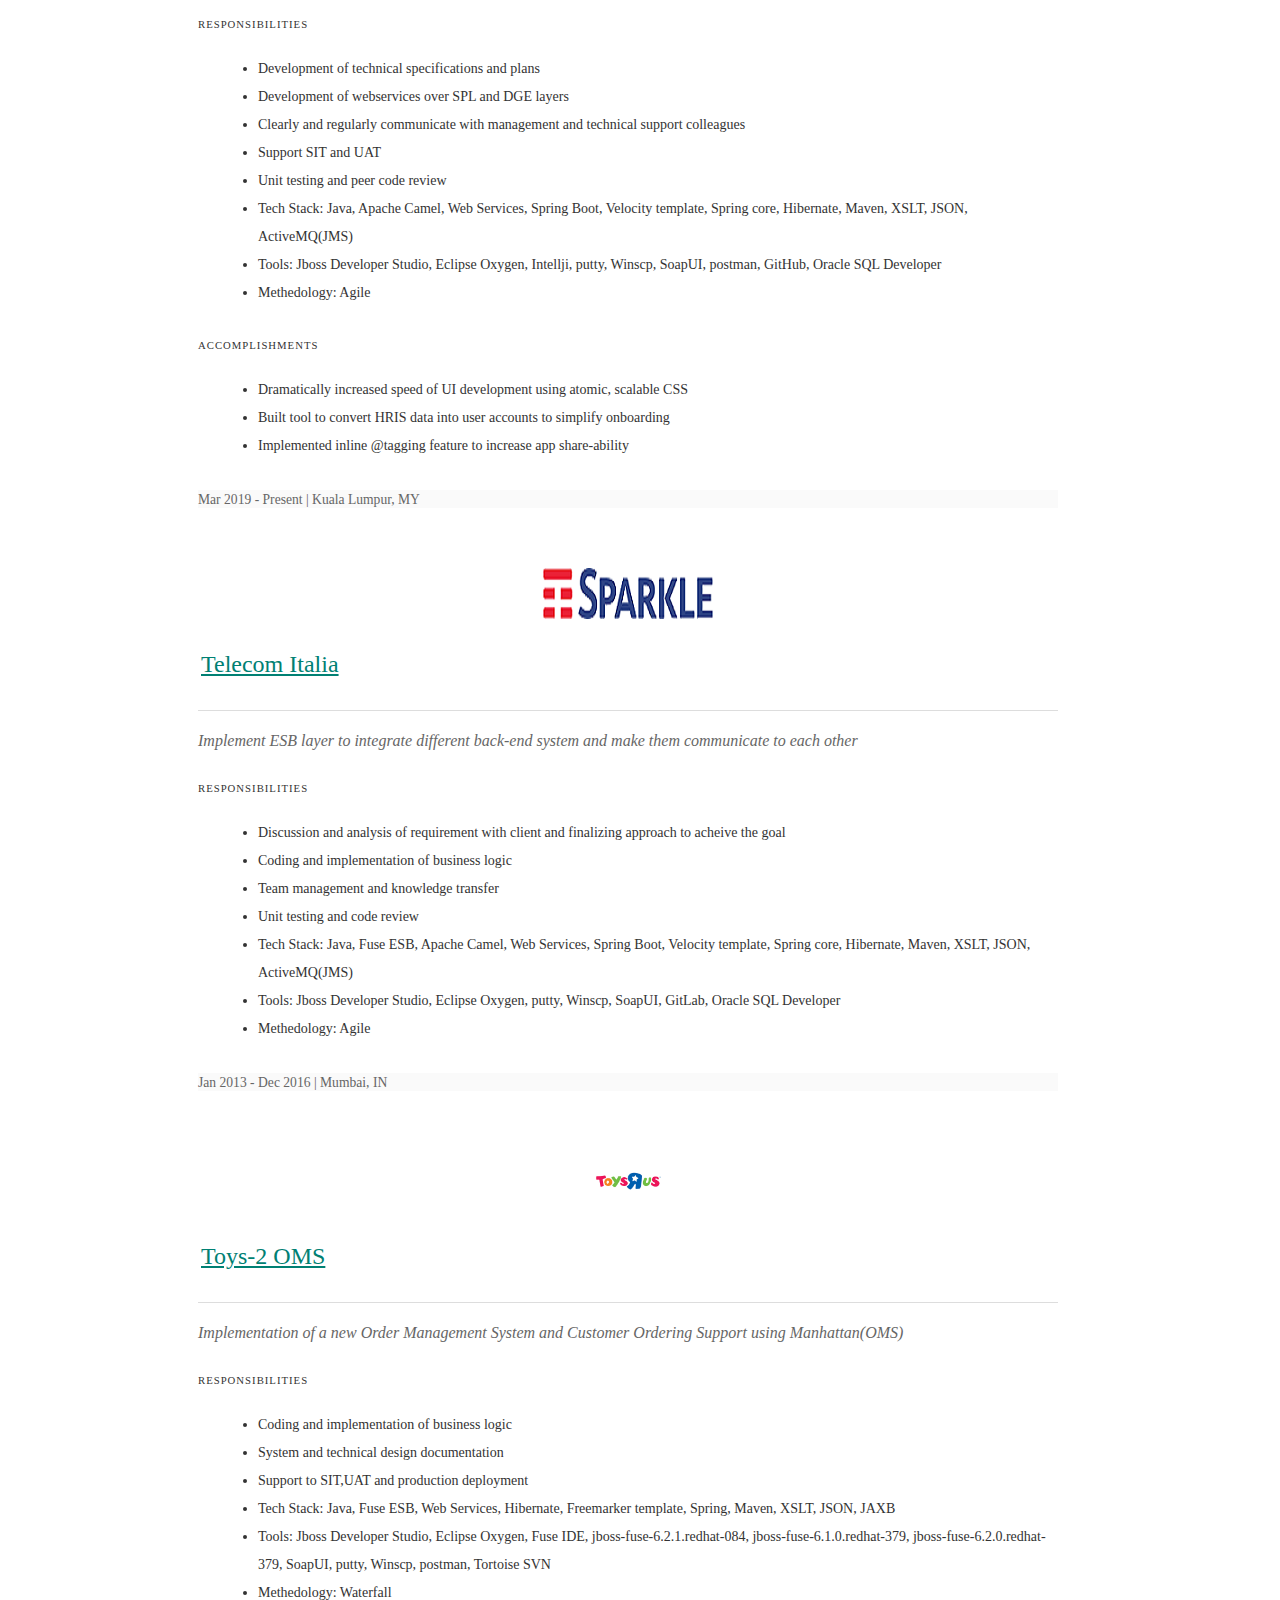
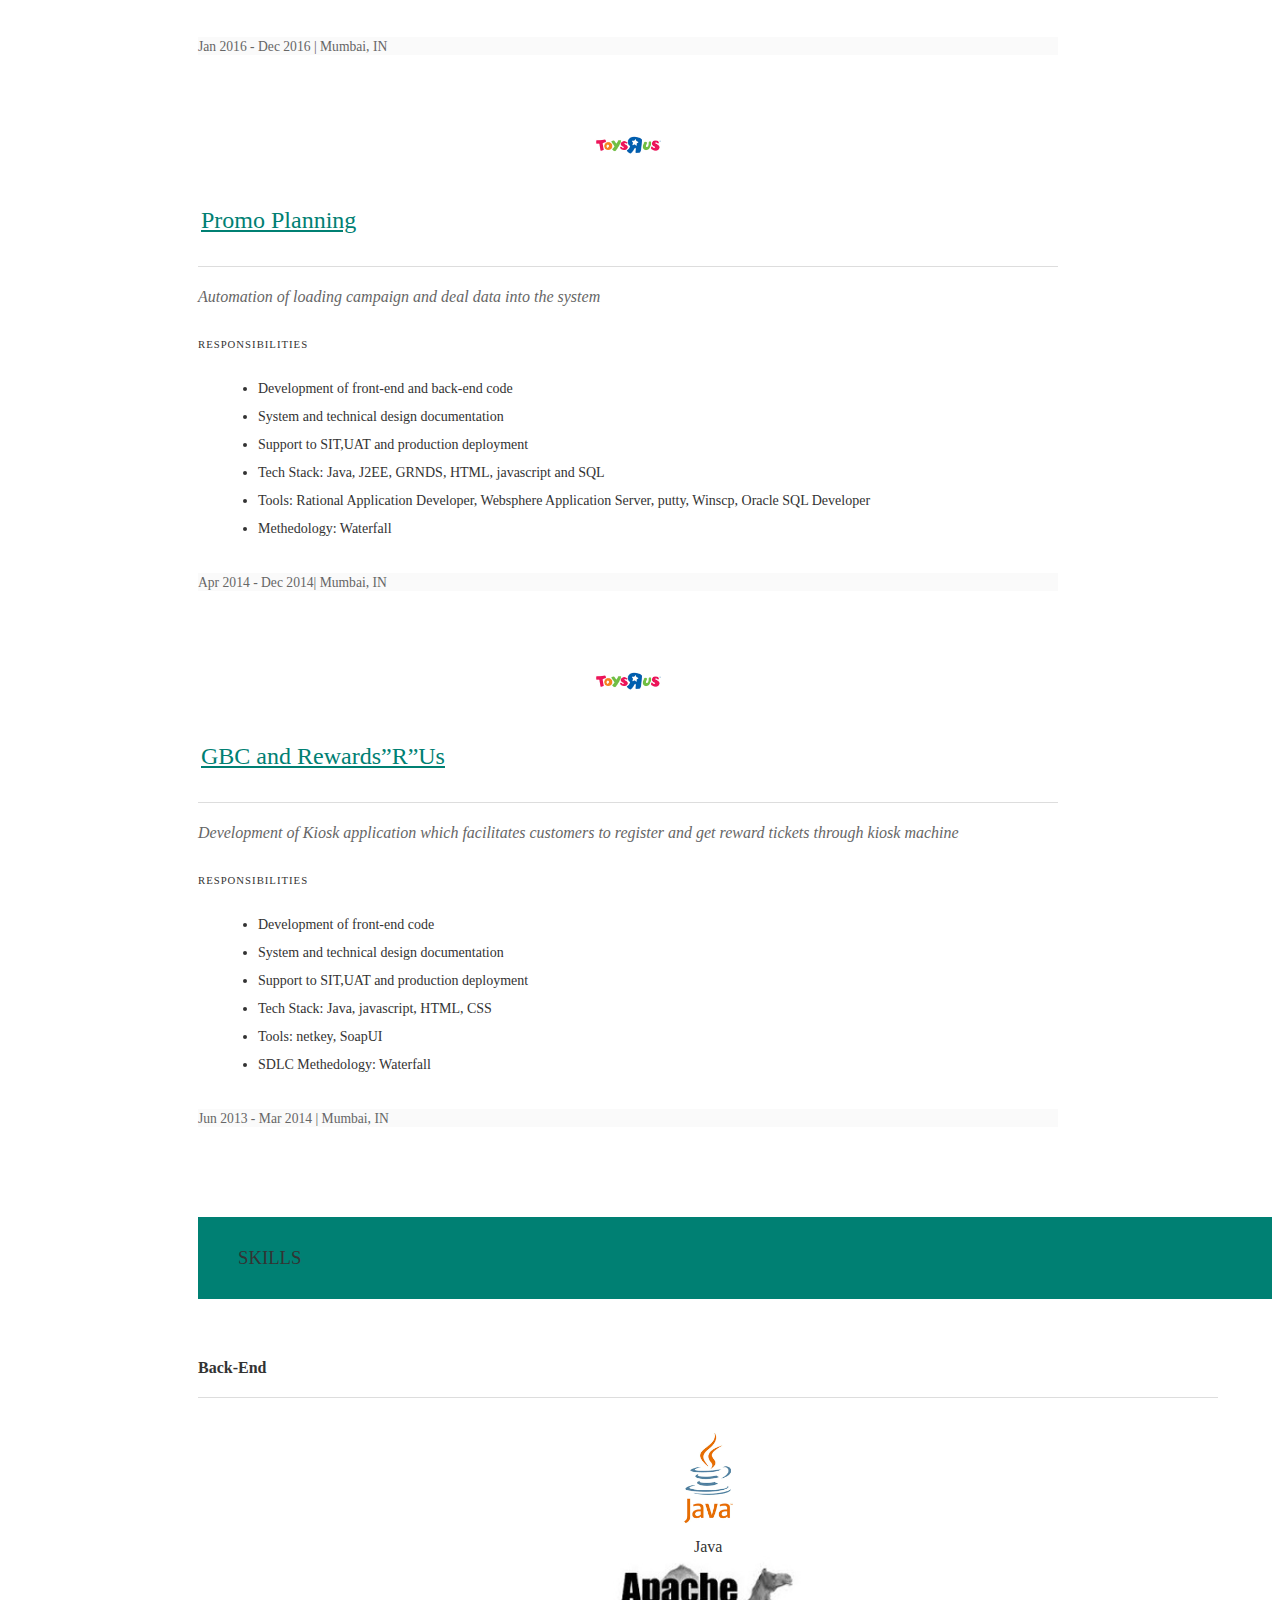
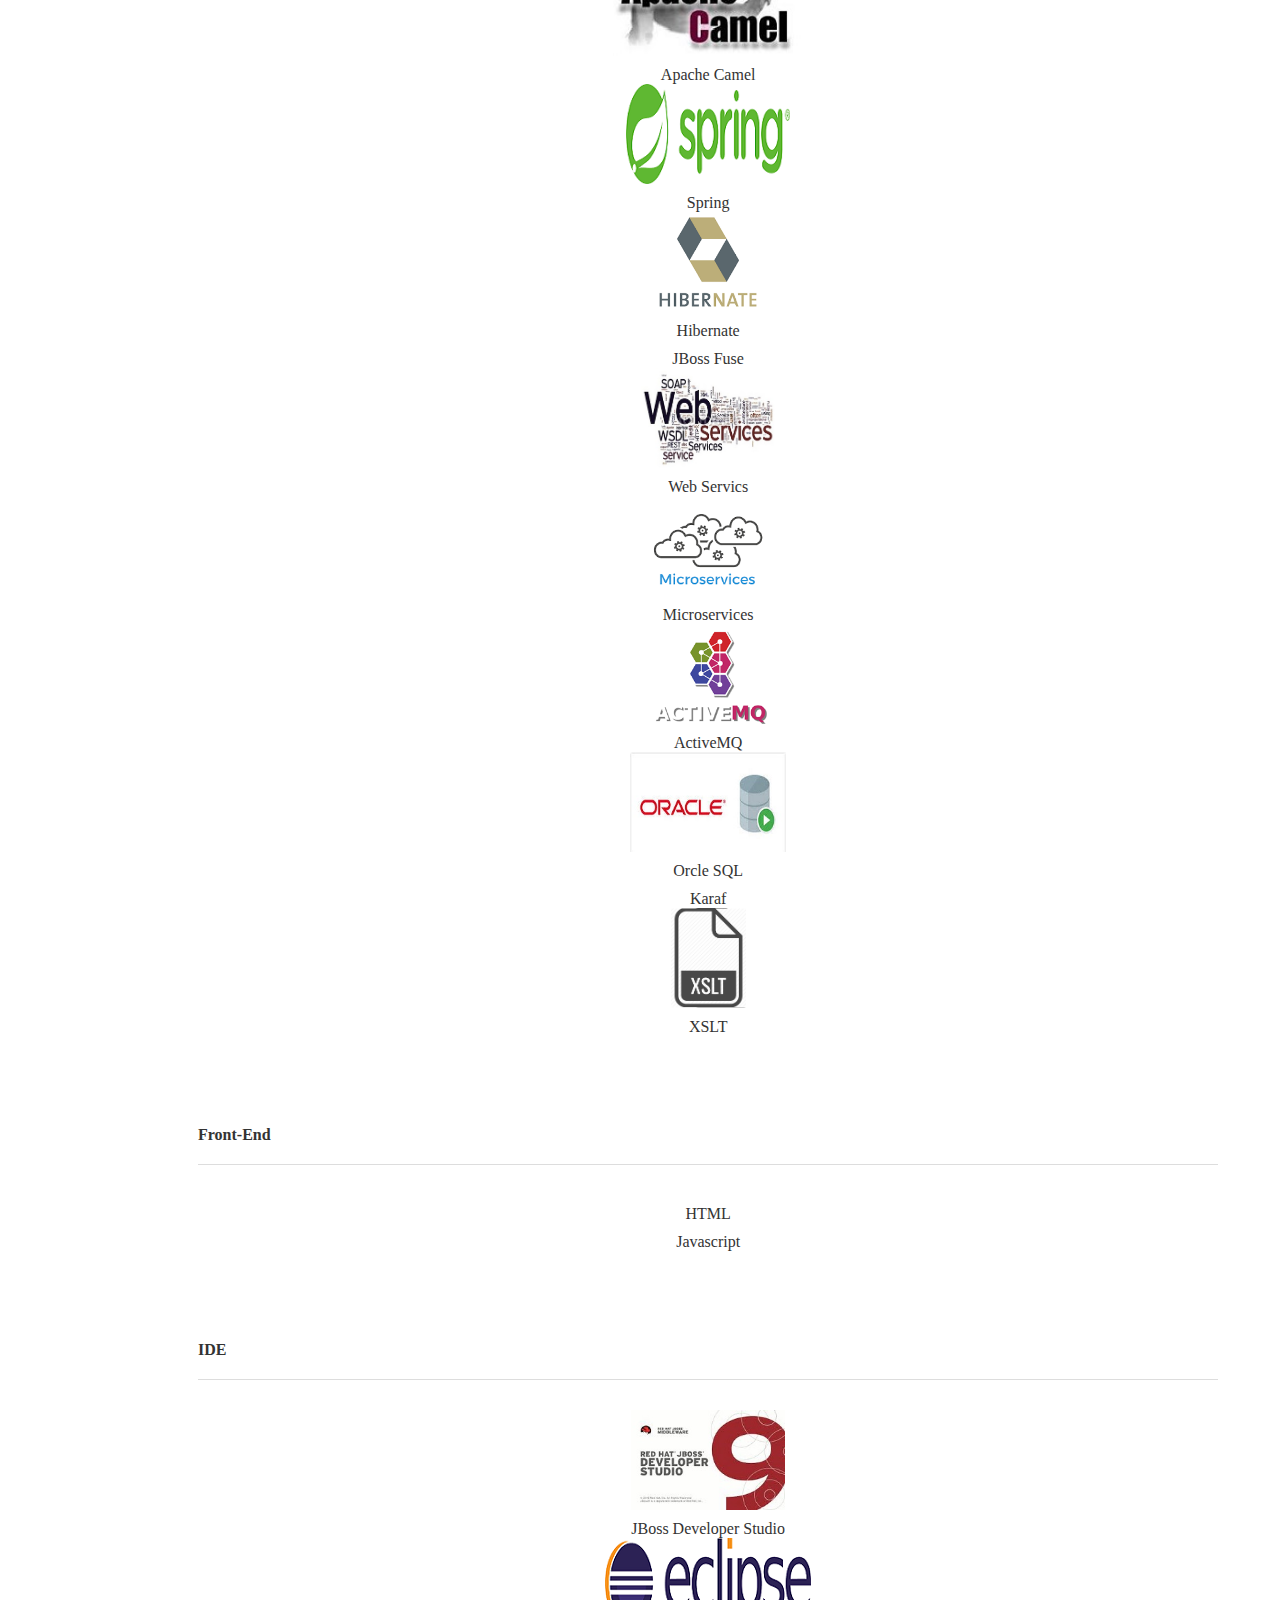
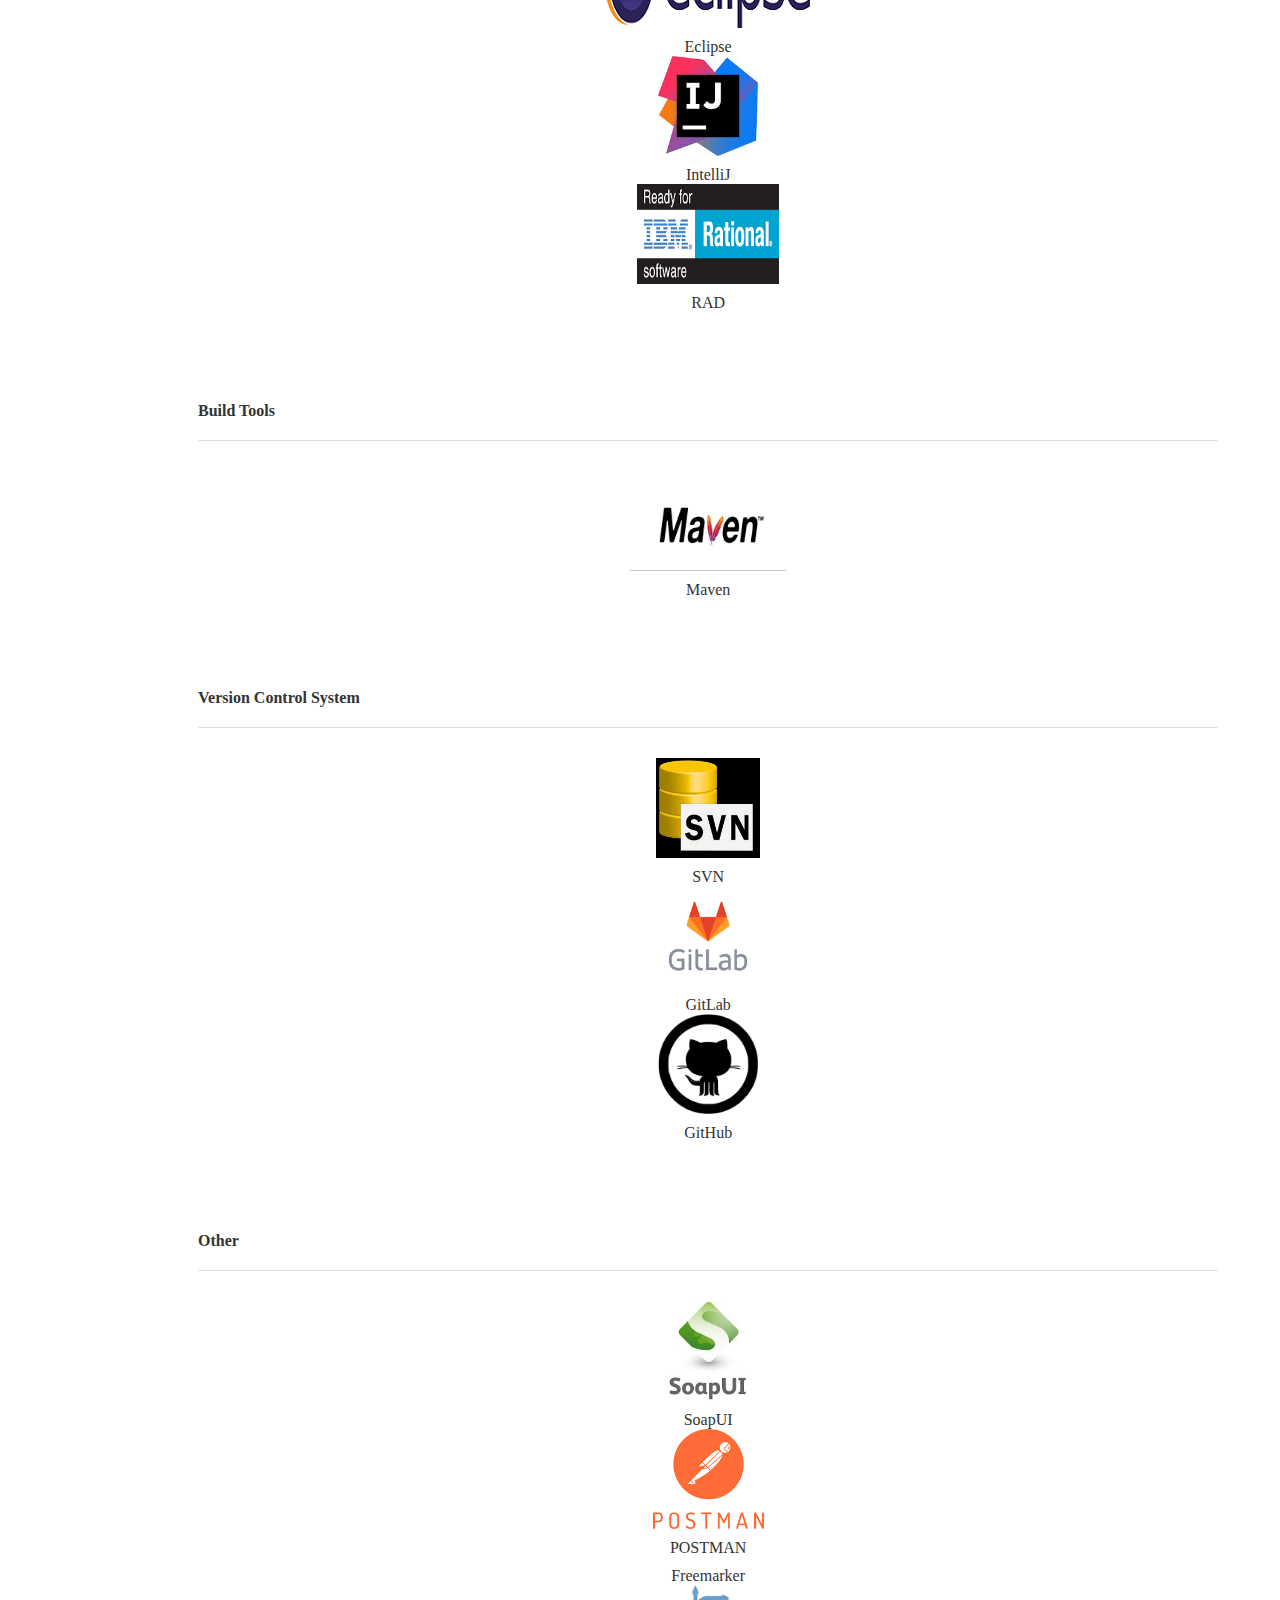
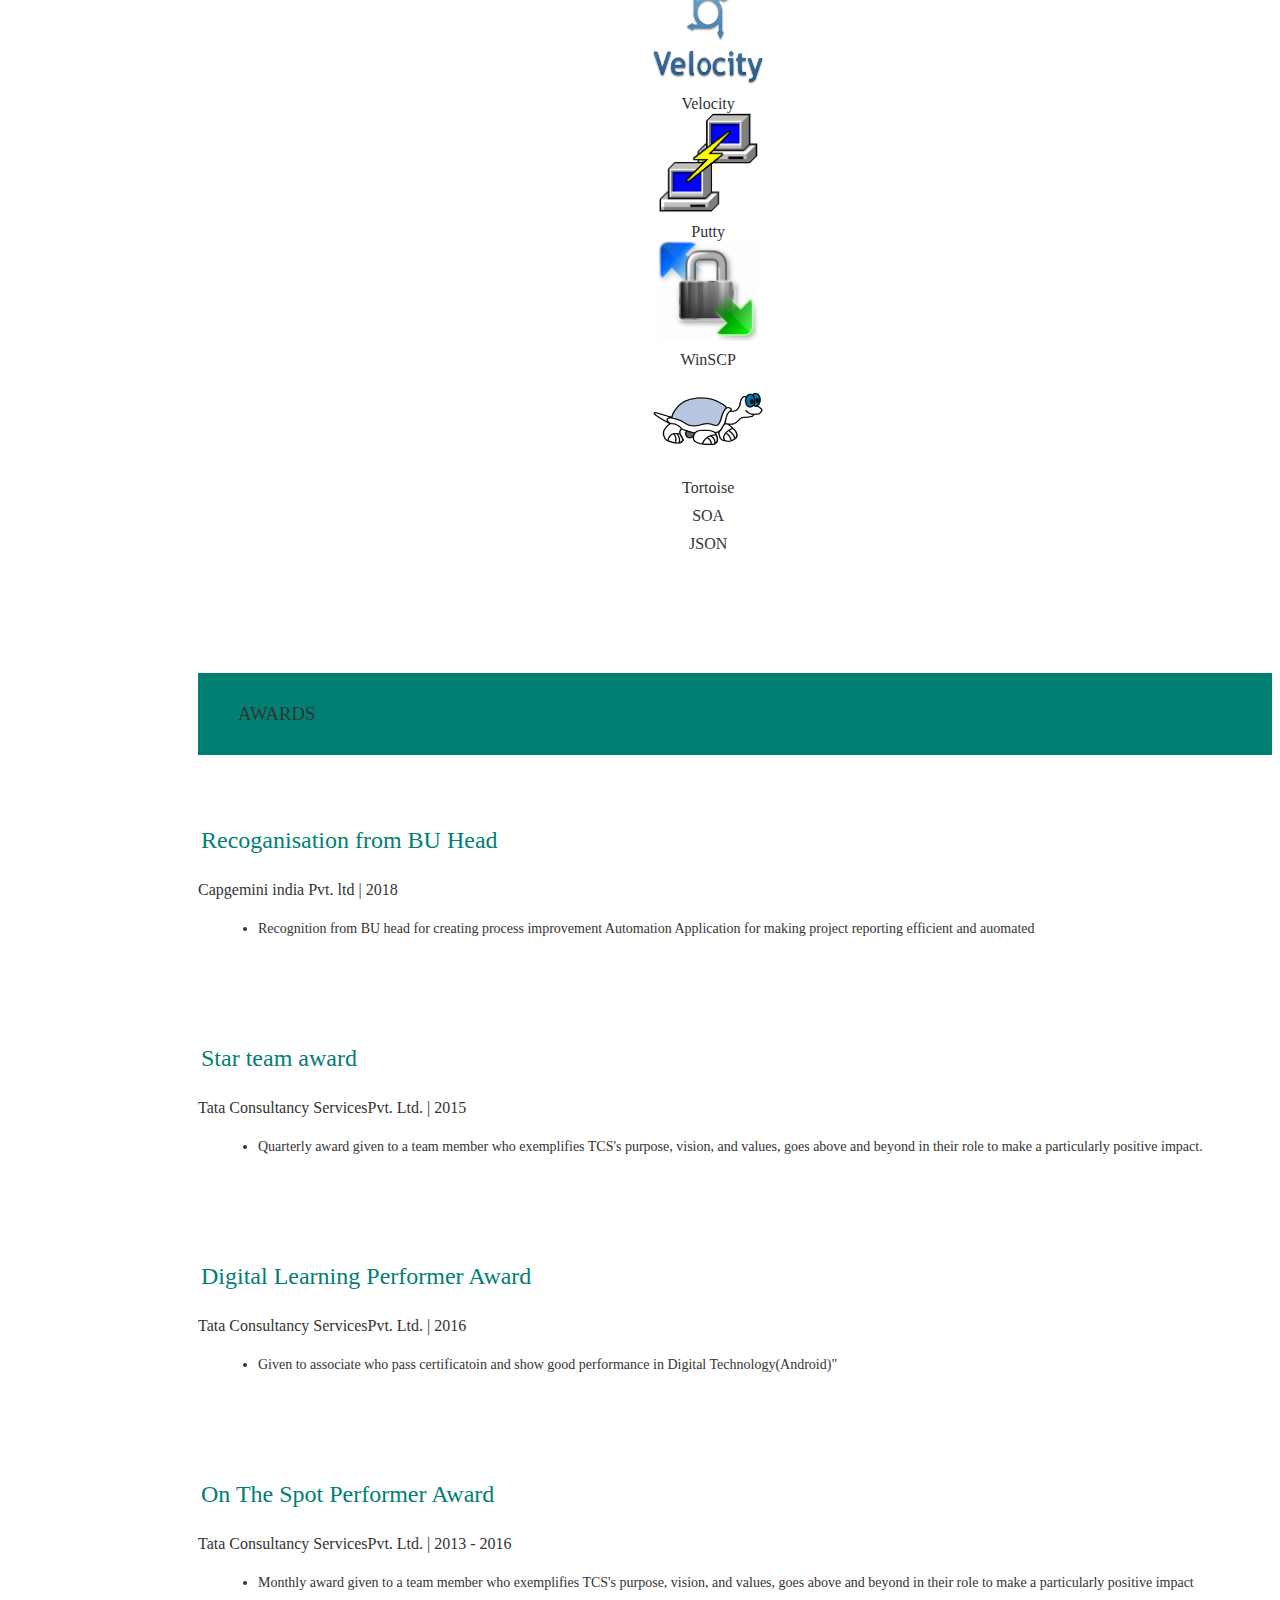
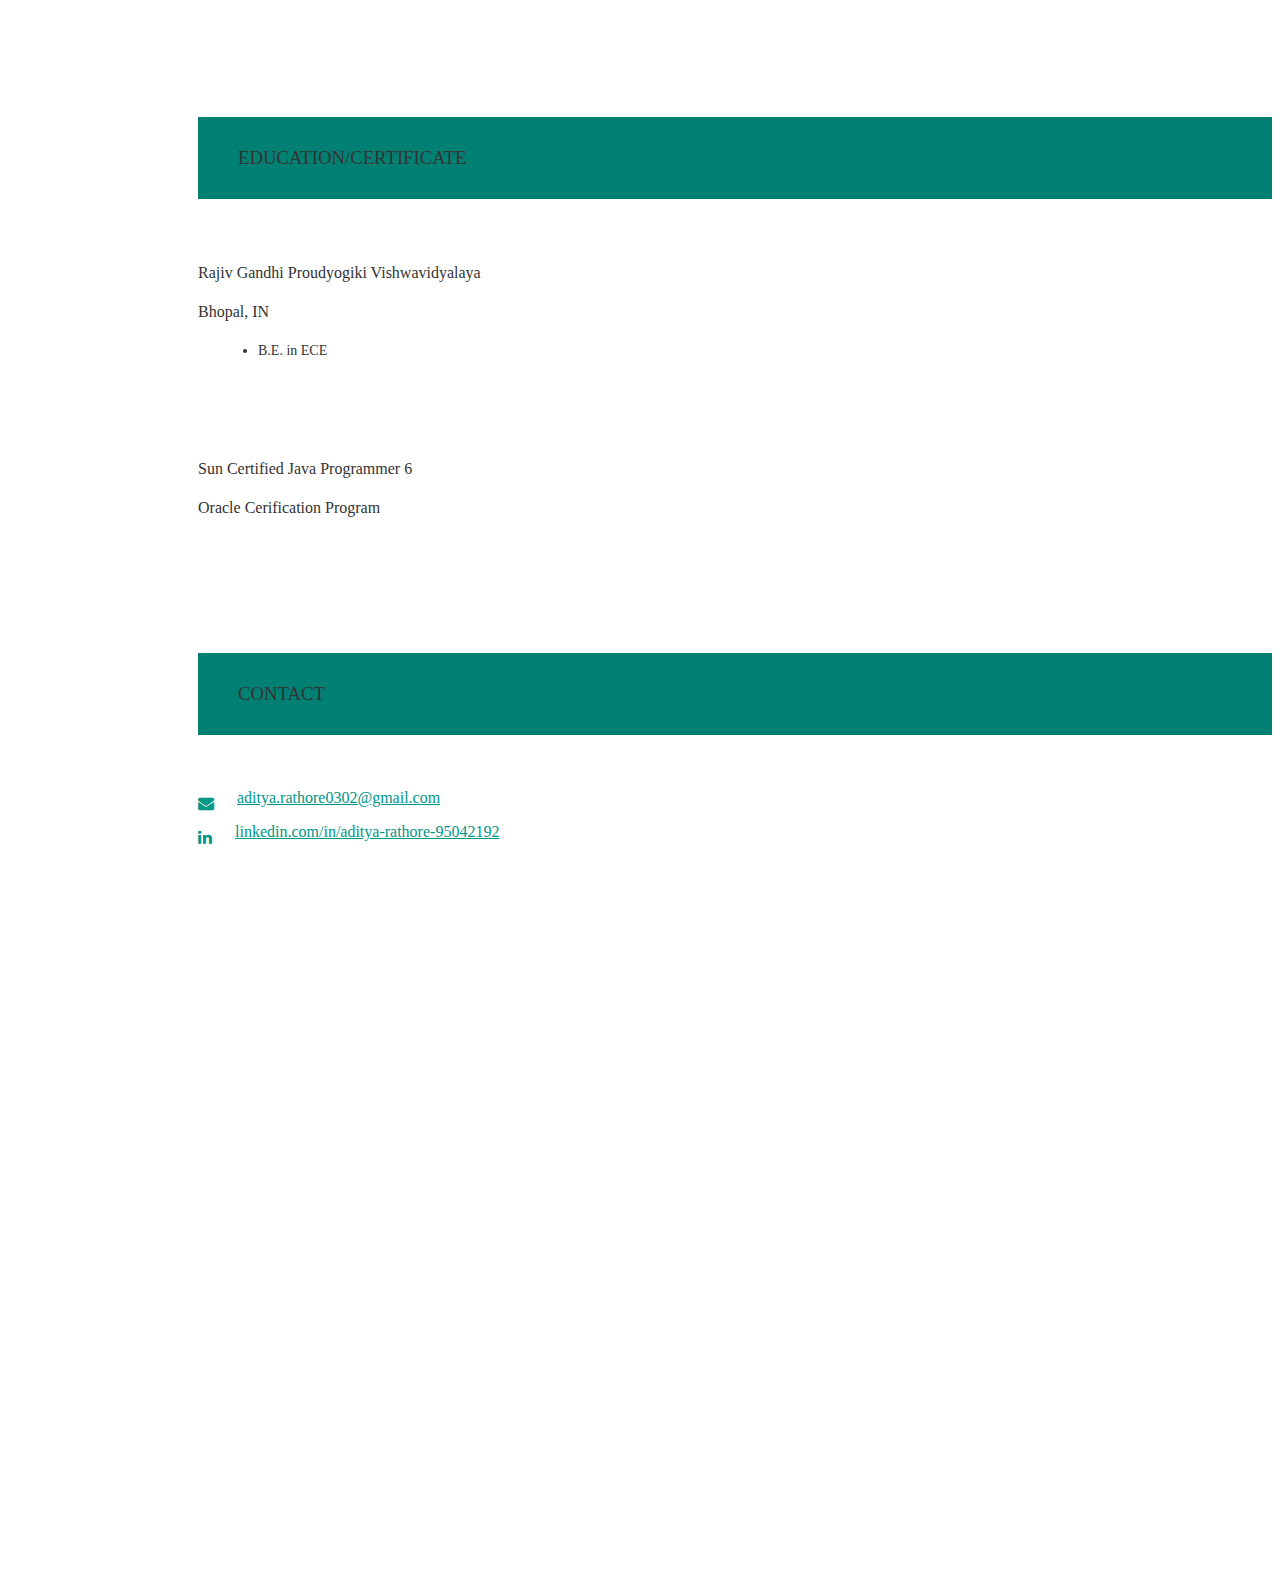
==== commit df26fe84: "Update index.html" ====
--- a/index.html
+++ b/index.html
@@ -28,7 +28,7 @@
       property="og:description"
       content="I want to make things that make a difference."
     />
-    <meta property="og:url" content="andrewborstein.com" />
+    <!--<meta property="og:url" content="andrewborstein.com" />
     <meta
       property="og:site_name"
       content="Aditya Rathore | Java Developer"
@@ -50,7 +50,7 @@
     <meta
       name="description"
       content="I want to make things that make a difference."
-    />
+    />-->
     <link
       rel="apple-touch-icon"
       sizes="57x57"
@@ -348,7 +348,7 @@
             As a Java developer, I enjoy using my obsessive attention to detail,
             and my love for making things happen.
           </p>
-          <p>
+          <!--<p>
             <strong>Current Focus</strong>:&nbsp;<a
               aria-label="Navigate to the Inclusive Design Patterns homepage"
               href="https://www.smashingmagazine.com/inclusive-design-patterns/"
@@ -362,7 +362,7 @@
               href="https://mrmrs.github.io/writing/2016/03/24/scalable-css/"
               >Design Systems</a
             >
-          </p>
+          </p>-->
         </div>
       </section>
       <section id="experience" class="section scrollspy">
@@ -1059,7 +1059,7 @@
         <div class="container">
           <p>
             <a
-              aria-label="Email Andrew"
+              aria-label="Email Aditya"
               href="mailto:aditya.rathore0302@gmail.com"
               data-position="top"
               data-tooltip="Email Aditya"
@@ -1073,7 +1073,7 @@
               ></a
             >
           </p>
-          <p>
+          <!--<p>
             <a
               aria-label="View Aditya on GitHub"
               href="http://github.com/adi030291"
@@ -1089,21 +1089,21 @@
                 >github.com/adi030291
               ></a
             >
-          </p>
+          </p>-->
           <p>
             <a
               aria-label="View Aditya on LinkedIn"
-              href="http://linkedin.com/in/adityarathore"
+              href="https://www.linkedin.com/in/aditya-rathore-95042192"
               target="_blank"
               data-position="top"
               data-tooltip="View Aditya on LinkedIn"
               class="btn-floating btn-large waves-effect waves-light brown tooltipped"
               ><i class="fa fa-linkedin"></i
               ><a
-                aria-label="Andrew on LinkedIn"
-                href="http://linkedin.com/in/adityarathore"
+                aria-label="Aditya on LinkedIn"
+                href="https://www.linkedin.com/in/aditya-rathore-95042192"
                 class="hoverline"
-                >linkedin.com/in/adityarathore</a
+                >linkedin.com/in/aditya-rathore-95042192</a
               ></a
             >
           </p>
